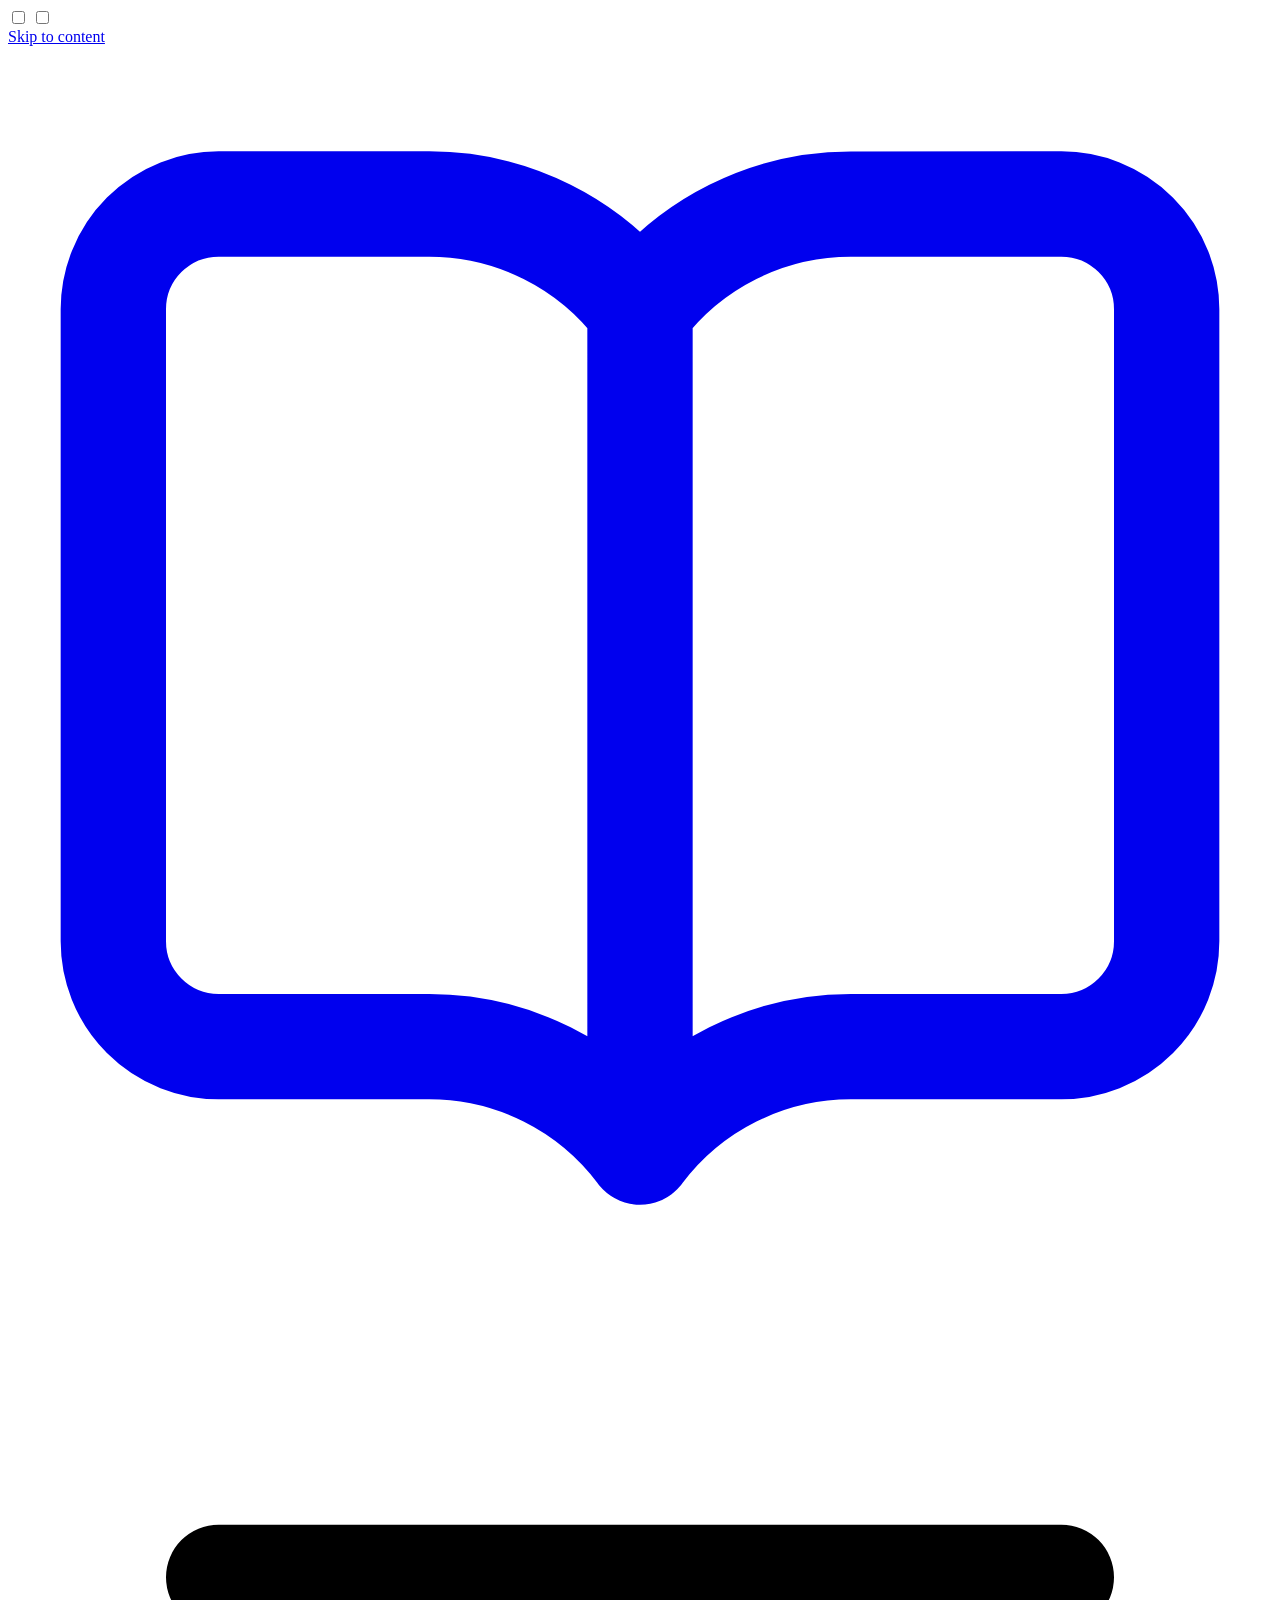
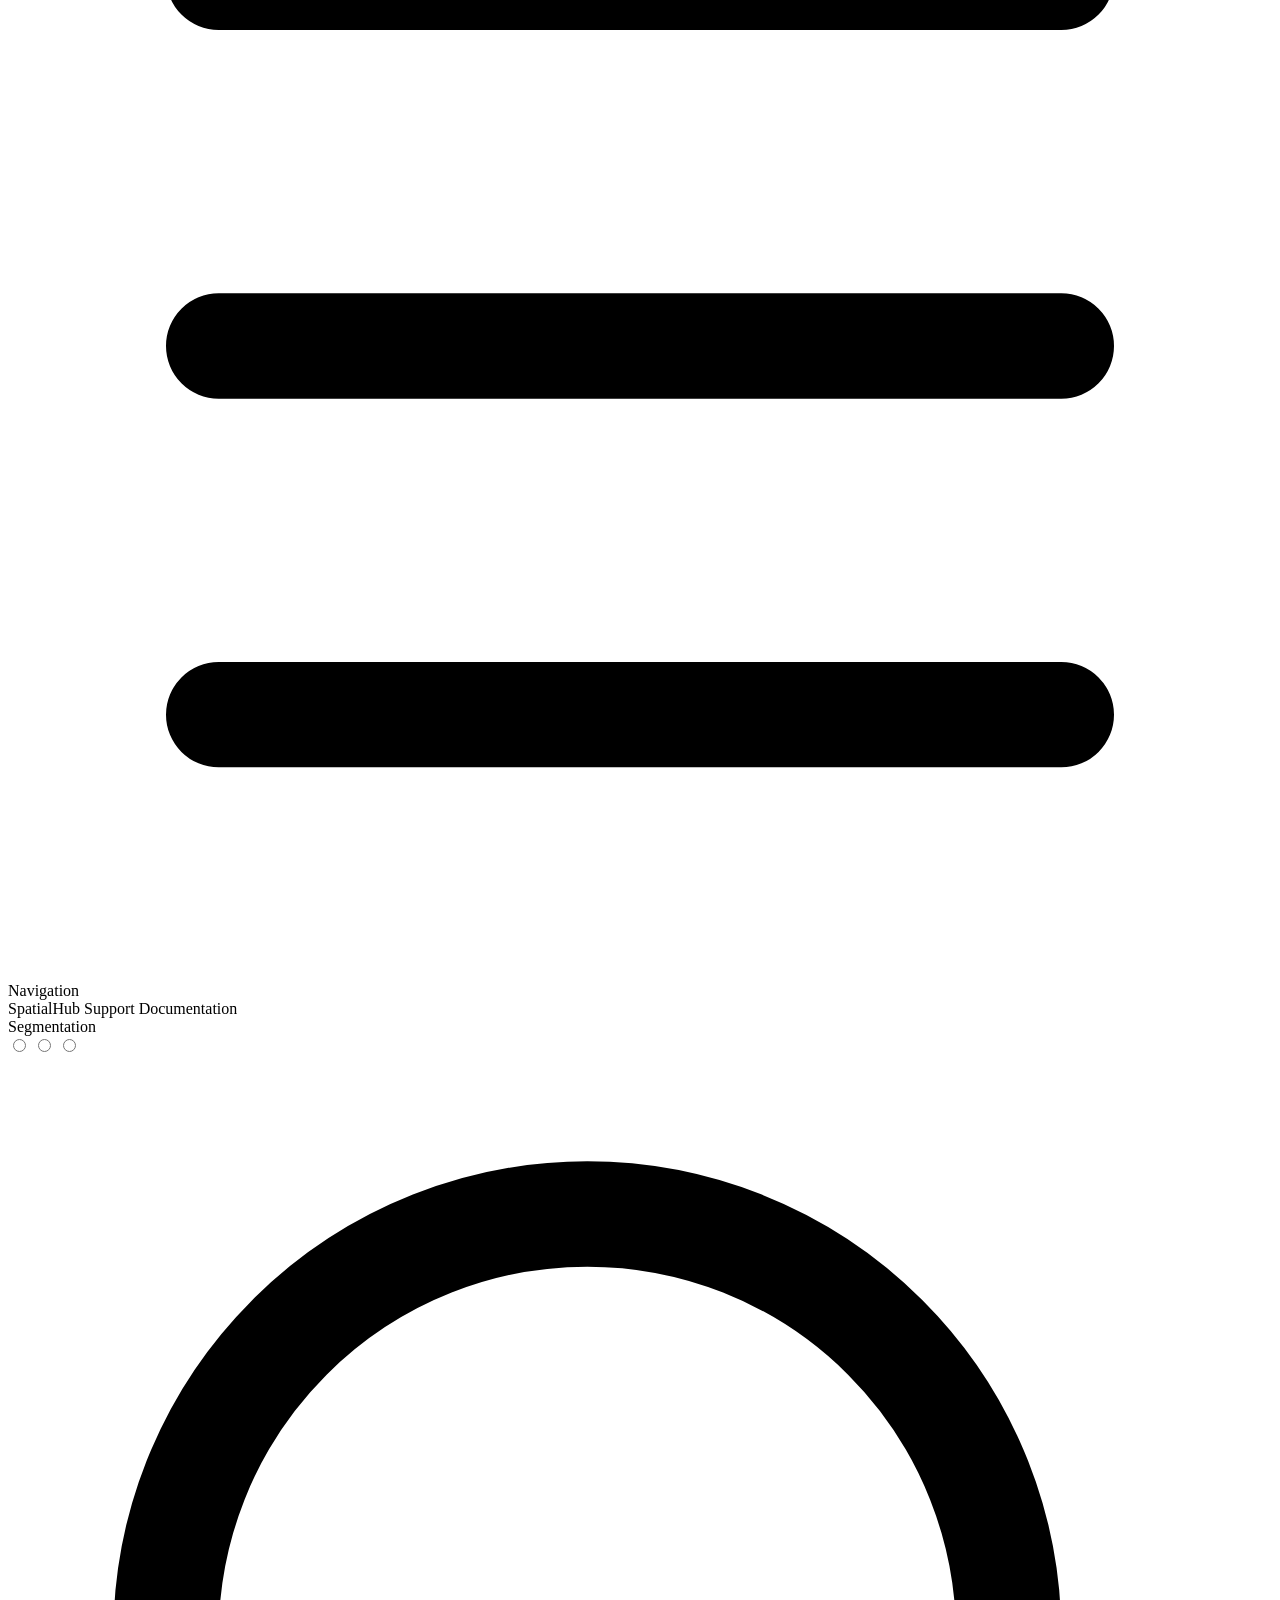
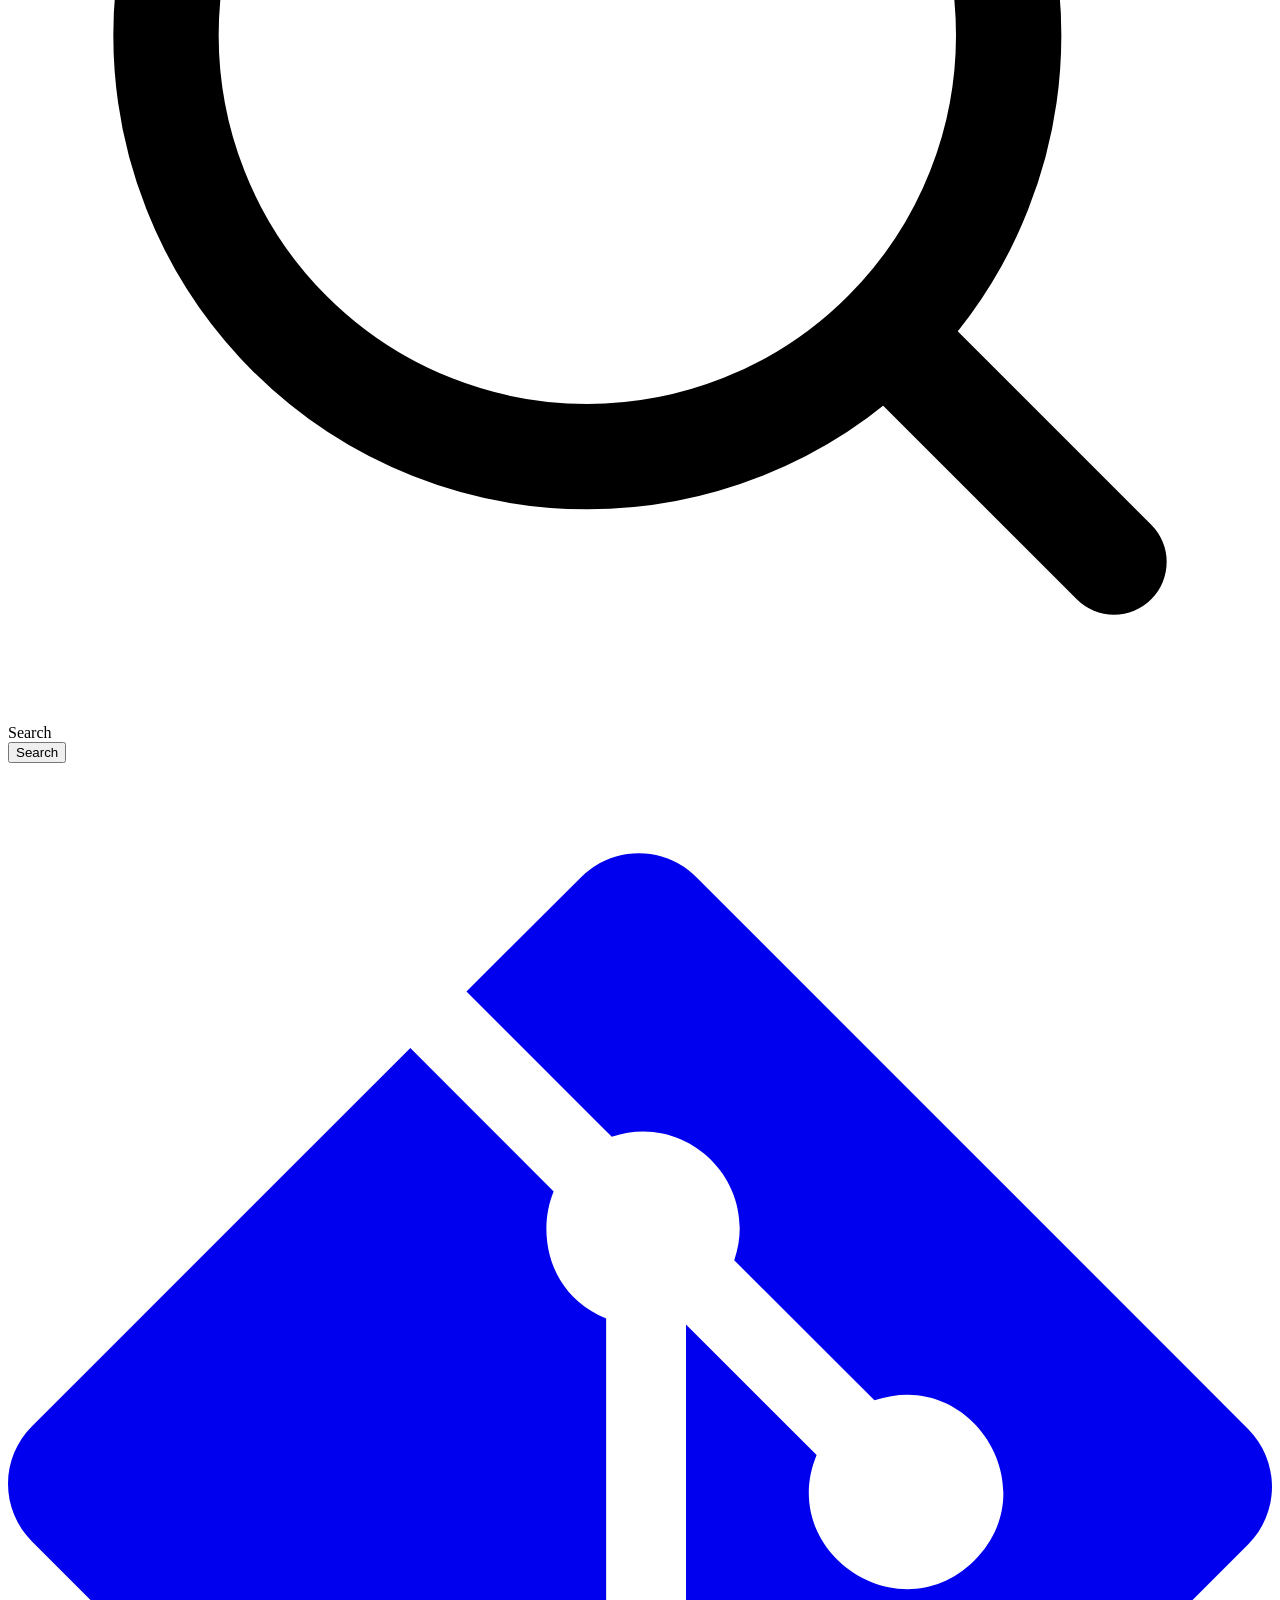
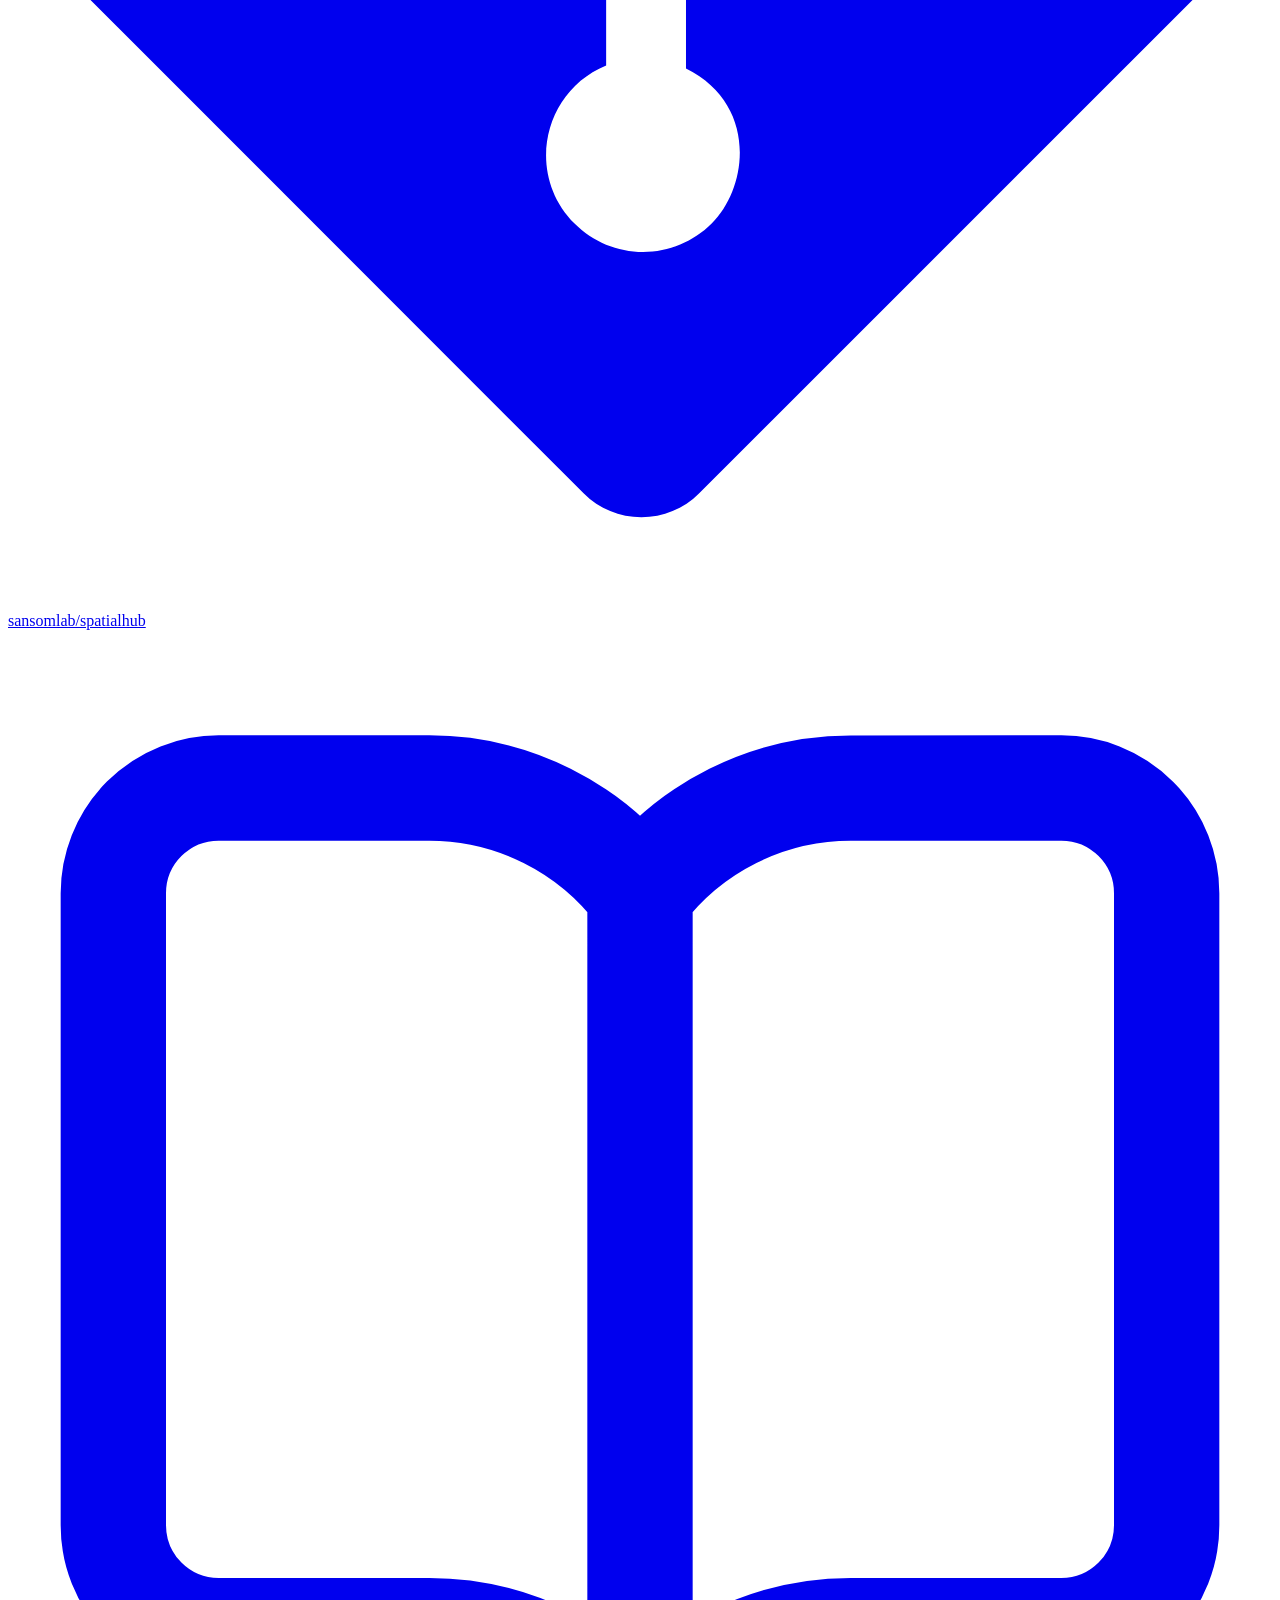
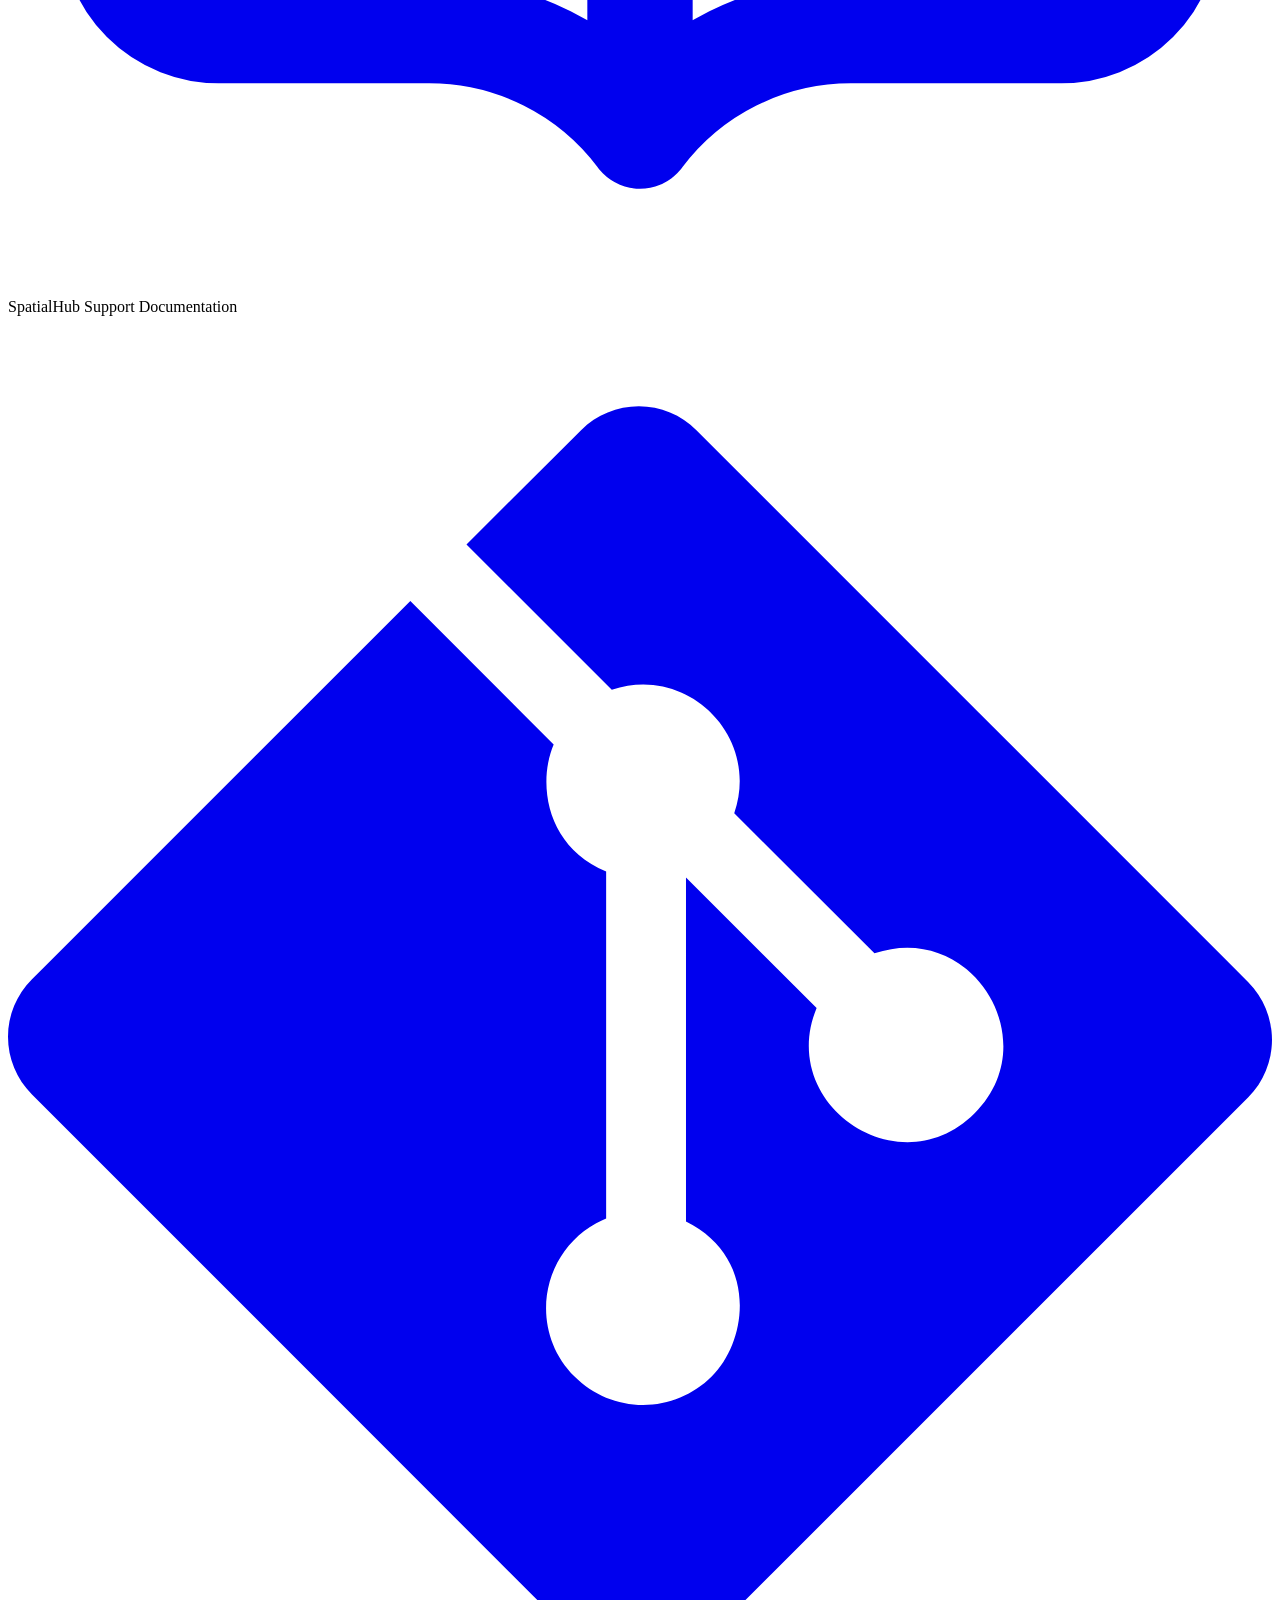
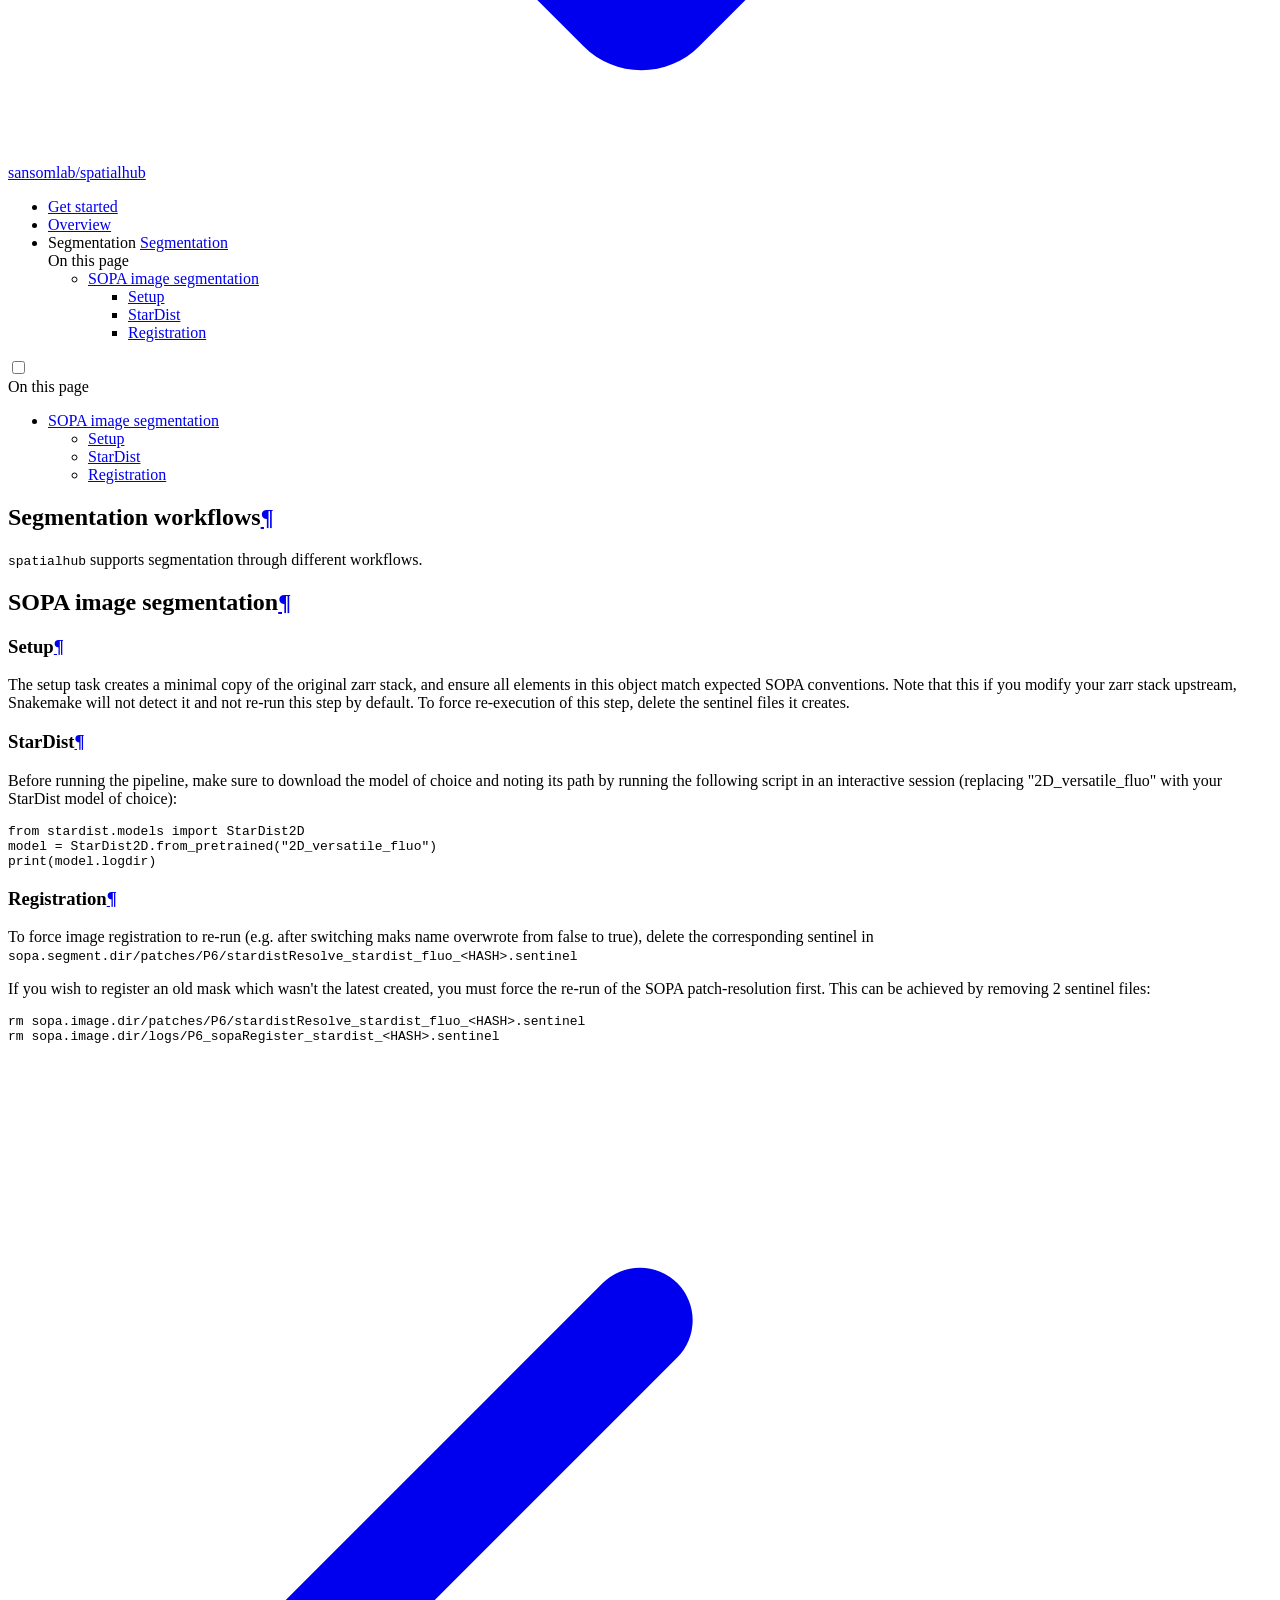
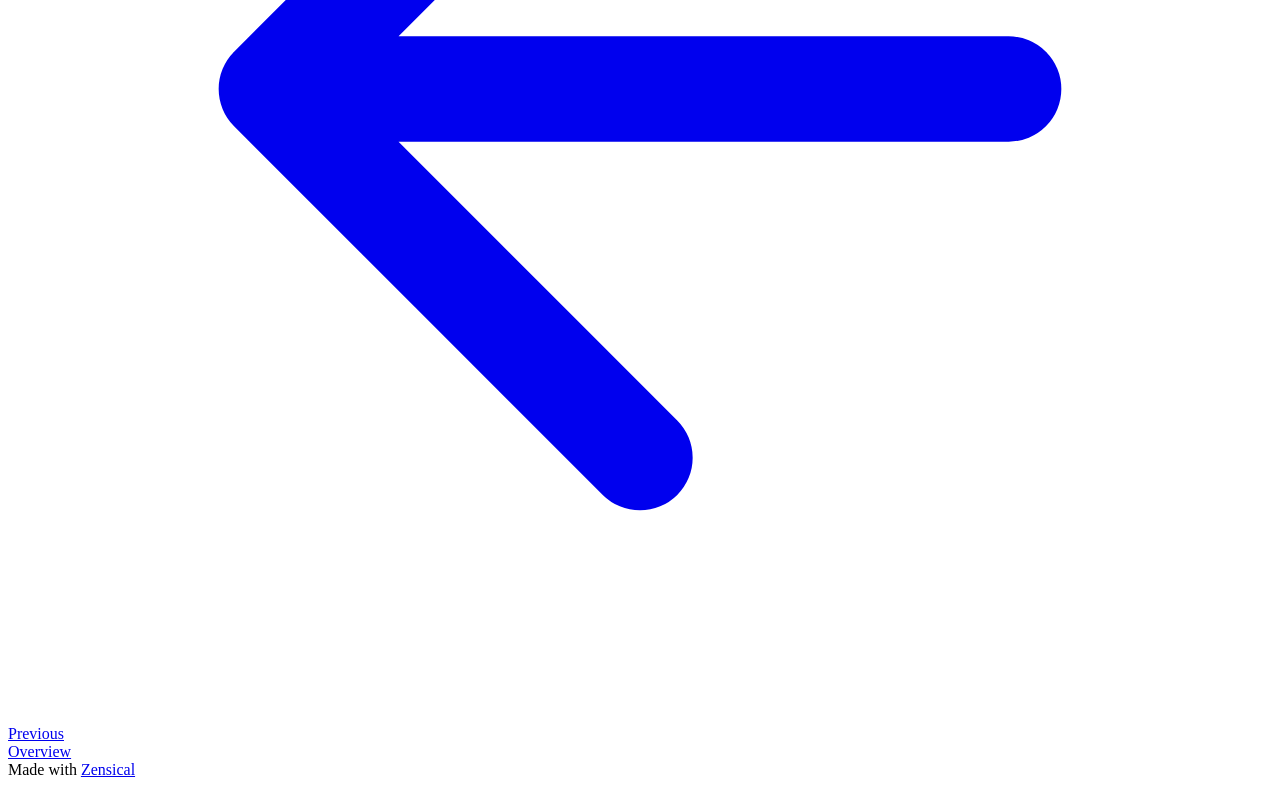
==== site/segmentation/index.html @ f77e7f49 "first few .md pages" ====
<!doctype html>
<html lang="en" class="no-js">
  <head>
    
      <meta charset="utf-8">
      <meta name="viewport" content="width=device-width,initial-scale=1">
      
      
        <meta name="author" content="sansomlab">
      
      
        <link rel="canonical" href="https://sansomlab.github.io/spatialhub/segmentation/">
      
      
      
        <link rel="prev" href="../overview/">
      
      
      
        
      
      
      <link rel="icon" href="../assets/images/favicon.png">
      <meta name="generator" content="zensical-0.1.0">
    
    
      
        <title>Segmentation - SpatialHub Support Documentation</title>
      
    
    
      
        
      
      <link rel="stylesheet" href="../assets/stylesheets/modern/main.4ab2de0c.min.css">
      
        
          
        
        <link rel="stylesheet" href="../assets/stylesheets/modern/palette.b60ce83d.min.css">
      
      


    
    
      
    
    
      
        
        
        <link rel="preconnect" href="https://fonts.gstatic.com" crossorigin>
        <link rel="stylesheet" href="https://fonts.googleapis.com/css?family=Inter:300,300i,400,400i,500,500i,700,700i%7CJetBrains+Mono:400,400i,700,700i&amp;display=fallback">
        <style>:root{--md-text-font:"Inter";--md-code-font:"JetBrains Mono"}</style>
      
    
    
    <script>__md_scope=new URL("..",location),__md_scope.pathname.endsWith("/")||(__md_scope=new URL(__md_scope.pathname+"/",location)),__md_hash=e=>[...e].reduce(((e,t)=>(e<<5)-e+t.charCodeAt(0)),0),__md_get=(e,t=localStorage,_=__md_scope)=>JSON.parse(t.getItem(_.pathname+"."+e)),__md_set=(e,t,_=localStorage,a=__md_scope)=>{try{_.setItem(a.pathname+"."+e,JSON.stringify(t))}catch(e){}},document.documentElement.setAttribute("data-platform",navigator.platform)</script>
    
      

    
    
  </head>
  
  
    
    
      
    
    
    
    
    <body dir="ltr" data-md-color-scheme="default" data-md-color-primary="indigo" data-md-color-accent="indigo">
  
    
    <input class="md-toggle" data-md-toggle="drawer" type="checkbox" id="__drawer" autocomplete="off">
    <input class="md-toggle" data-md-toggle="search" type="checkbox" id="__search" autocomplete="off">
    <label class="md-overlay" for="__drawer" aria-hidden="true"></label>
    <div data-md-component="skip">
      <a href="#__skip" class="md-skip">
        Skip to content
      </a>
    </div>
    <div data-md-component="announce">
      
    </div>
    
    
      

  

<header class="md-header md-header--shadow" data-md-component="header">
  <nav class="md-header__inner md-grid" aria-label="Header">
    <a href="./.." title="SpatialHub Support Documentation" class="md-header__button md-logo" aria-label="SpatialHub Support Documentation" data-md-component="logo">
      
  
  <svg xmlns="http://www.w3.org/2000/svg" fill="none" stroke="currentColor" stroke-linecap="round" stroke-linejoin="round" stroke-width="2" class="lucide lucide-book-open" viewBox="0 0 24 24"><path d="M12 5v16M20.001 19A2 2 0 0 0 22 17V5a2 2 0 0 0-1.999-2L16 3.002A5 5 0 0 0 12 5a5 5 0 0 0-4-2H4a2 2 0 0 0-2 2v12a2 2 0 0 0 1.999 2H8a5 5 0 0 1 4 2 5 5 0 0 1 4-2z"/></svg>

    </a>
    <label class="md-header__button md-icon" for="__drawer">
      
      <svg xmlns="http://www.w3.org/2000/svg" fill="none" stroke="currentColor" stroke-linecap="round" stroke-linejoin="round" stroke-width="2" class="lucide lucide-menu" viewBox="0 0 24 24"><path d="M4 5h16M4 12h16M4 19h16"/></svg>
      <span class="md-visually-hidden">Navigation</span>
    </label>
    <div class="md-header__title" data-md-component="header-title">
      <div class="md-header__ellipsis">
        <div class="md-header__topic">
          <span class="md-ellipsis">
            SpatialHub Support Documentation
          </span>
        </div>
        <div class="md-header__topic" data-md-component="header-topic">
          <span class="md-ellipsis">
            
              Segmentation
            
          </span>
        </div>
      </div>
    </div>
    
      
        <form class="md-header__option" data-md-component="palette">
  
    
    
    
    <input class="md-option" data-md-color-media="(prefers-color-scheme)" data-md-color-scheme="default" data-md-color-primary="indigo" data-md-color-accent="indigo"  aria-label="Switch to light mode"  type="radio" name="__palette" id="__palette_0">
    
      <label class="md-header__button md-icon" title="Switch to light mode" for="__palette_1" hidden>
        <svg xmlns="http://www.w3.org/2000/svg" fill="none" stroke="currentColor" stroke-linecap="round" stroke-linejoin="round" stroke-width="2" class="lucide lucide-sun-moon" viewBox="0 0 24 24"><path d="M12 2v2M14.837 16.385a6 6 0 1 1-7.223-7.222c.624-.147.97.66.715 1.248a4 4 0 0 0 5.26 5.259c.589-.255 1.396.09 1.248.715M16 12a4 4 0 0 0-4-4M19 5l-1.256 1.256M20 12h2"/></svg>
      </label>
    
  
    
    
    
    <input class="md-option" data-md-color-media="(prefers-color-scheme: light)" data-md-color-scheme="default" data-md-color-primary="indigo" data-md-color-accent="indigo"  aria-label="Switch to dark mode"  type="radio" name="__palette" id="__palette_1">
    
      <label class="md-header__button md-icon" title="Switch to dark mode" for="__palette_2" hidden>
        <svg xmlns="http://www.w3.org/2000/svg" fill="none" stroke="currentColor" stroke-linecap="round" stroke-linejoin="round" stroke-width="2" class="lucide lucide-sun" viewBox="0 0 24 24"><circle cx="12" cy="12" r="4"/><path d="M12 2v2M12 20v2M4.93 4.93l1.41 1.41M17.66 17.66l1.41 1.41M2 12h2M20 12h2M6.34 17.66l-1.41 1.41M19.07 4.93l-1.41 1.41"/></svg>
      </label>
    
  
    
    
    
    <input class="md-option" data-md-color-media="(prefers-color-scheme: dark)" data-md-color-scheme="slate" data-md-color-primary="indigo" data-md-color-accent="indigo"  aria-label="Switch to system preference"  type="radio" name="__palette" id="__palette_2">
    
      <label class="md-header__button md-icon" title="Switch to system preference" for="__palette_0" hidden>
        <svg xmlns="http://www.w3.org/2000/svg" fill="none" stroke="currentColor" stroke-linecap="round" stroke-linejoin="round" stroke-width="2" class="lucide lucide-moon" viewBox="0 0 24 24"><path d="M20.985 12.486a9 9 0 1 1-9.473-9.472c.405-.022.617.46.402.803a6 6 0 0 0 8.268 8.268c.344-.215.825-.004.803.401"/></svg>
      </label>
    
  
</form>
      
    
    
      <script>var palette=__md_get("__palette");if(palette&&palette.color){if("(prefers-color-scheme)"===palette.color.media){var media=matchMedia("(prefers-color-scheme: light)"),input=document.querySelector(media.matches?"[data-md-color-media='(prefers-color-scheme: light)']":"[data-md-color-media='(prefers-color-scheme: dark)']");palette.color.media=input.getAttribute("data-md-color-media"),palette.color.scheme=input.getAttribute("data-md-color-scheme"),palette.color.primary=input.getAttribute("data-md-color-primary"),palette.color.accent=input.getAttribute("data-md-color-accent")}for(var[key,value]of Object.entries(palette.color))document.body.setAttribute("data-md-color-"+key,value)}</script>
    
    
    
      
      
        <label class="md-header__button md-icon" for="__search">
          
          <svg xmlns="http://www.w3.org/2000/svg" fill="none" stroke="currentColor" stroke-linecap="round" stroke-linejoin="round" stroke-width="2" class="lucide lucide-search" viewBox="0 0 24 24"><path d="m21 21-4.34-4.34"/><circle cx="11" cy="11" r="8"/></svg>
          <span class="md-visually-hidden">Search</span>
        </label>
        <div class="md-search" data-md-component="search" role="dialog" aria-label="Search">
  <button type="button" class="md-search__button">
    Search
  </button>
</div>
      
    
    <div class="md-header__source">
      
        <a href="https://github.com/sansomlab/spatialhub" title="Go to repository" class="md-source" data-md-component="source">
  <div class="md-source__icon md-icon">
    
    <svg xmlns="http://www.w3.org/2000/svg" viewBox="0 0 448 512"><!--! Font Awesome Free 7.3.1 by @fontawesome - https://fontawesome.com License - https://fontawesome.com/license/free (Icons: CC BY 4.0, Fonts: SIL OFL 1.1, Code: MIT License) Copyright 2026 Fonticons, Inc.--><path fill="currentColor" d="M439.6 236.1 244 40.5c-5.4-5.5-12.8-8.5-20.4-8.5s-15 3-20.4 8.4L162.5 81l51.5 51.5c27.1-9.1 52.7 16.8 43.4 43.7l49.7 49.7c34.2-11.8 61.2 31 35.5 56.7-26.5 26.5-70.2-2.9-56-37.3L240.3 199v121.9c25.3 12.5 22.3 41.8 9.1 55-6.4 6.4-15.2 10.1-24.3 10.1s-17.8-3.6-24.3-10.1c-17.6-17.6-11.1-46.9 11.2-56v-123c-20.8-8.5-24.6-30.7-18.6-45L142.6 101 8.5 235.1C3 240.6 0 247.9 0 255.5s3 15 8.5 20.4l195.6 195.7c5.4 5.4 12.7 8.4 20.4 8.4s15-3 20.4-8.4l194.7-194.7c5.4-5.4 8.4-12.8 8.4-20.4s-3-15-8.4-20.4"/></svg>
  </div>
  <div class="md-source__repository">
    sansomlab/spatialhub
  </div>
</a>
      
    </div>
  </nav>
  
</header>
    
    <div class="md-container" data-md-component="container">
      
      
        
          
        
      
      <main class="md-main" data-md-component="main">
        <div class="md-main__inner md-grid">
          
            
              
              <div class="md-sidebar md-sidebar--primary" data-md-component="sidebar" data-md-type="navigation" >
                <div class="md-sidebar__scrollwrap">
                  <div class="md-sidebar__inner">
                    



<nav class="md-nav md-nav--primary" aria-label="Navigation" data-md-level="0">
  <label class="md-nav__title" for="__drawer">
    <a href="./.." title="SpatialHub Support Documentation" class="md-nav__button md-logo" aria-label="SpatialHub Support Documentation" data-md-component="logo">
      
  
  <svg xmlns="http://www.w3.org/2000/svg" fill="none" stroke="currentColor" stroke-linecap="round" stroke-linejoin="round" stroke-width="2" class="lucide lucide-book-open" viewBox="0 0 24 24"><path d="M12 5v16M20.001 19A2 2 0 0 0 22 17V5a2 2 0 0 0-1.999-2L16 3.002A5 5 0 0 0 12 5a5 5 0 0 0-4-2H4a2 2 0 0 0-2 2v12a2 2 0 0 0 1.999 2H8a5 5 0 0 1 4 2 5 5 0 0 1 4-2z"/></svg>

    </a>
    SpatialHub Support Documentation
  </label>
  
    <div class="md-nav__source">
      <a href="https://github.com/sansomlab/spatialhub" title="Go to repository" class="md-source" data-md-component="source">
  <div class="md-source__icon md-icon">
    
    <svg xmlns="http://www.w3.org/2000/svg" viewBox="0 0 448 512"><!--! Font Awesome Free 7.3.1 by @fontawesome - https://fontawesome.com License - https://fontawesome.com/license/free (Icons: CC BY 4.0, Fonts: SIL OFL 1.1, Code: MIT License) Copyright 2026 Fonticons, Inc.--><path fill="currentColor" d="M439.6 236.1 244 40.5c-5.4-5.5-12.8-8.5-20.4-8.5s-15 3-20.4 8.4L162.5 81l51.5 51.5c27.1-9.1 52.7 16.8 43.4 43.7l49.7 49.7c34.2-11.8 61.2 31 35.5 56.7-26.5 26.5-70.2-2.9-56-37.3L240.3 199v121.9c25.3 12.5 22.3 41.8 9.1 55-6.4 6.4-15.2 10.1-24.3 10.1s-17.8-3.6-24.3-10.1c-17.6-17.6-11.1-46.9 11.2-56v-123c-20.8-8.5-24.6-30.7-18.6-45L142.6 101 8.5 235.1C3 240.6 0 247.9 0 255.5s3 15 8.5 20.4l195.6 195.7c5.4 5.4 12.7 8.4 20.4 8.4s15-3 20.4-8.4l194.7-194.7c5.4-5.4 8.4-12.8 8.4-20.4s-3-15-8.4-20.4"/></svg>
  </div>
  <div class="md-source__repository">
    sansomlab/spatialhub
  </div>
</a>
    </div>
  
  <ul class="md-nav__list" data-md-scrollfix>
    
      
      
  
  
  
  
    <li class="md-nav__item">
      <a href="./.." class="md-nav__link">
        
  
  
  <span class="md-ellipsis">
    
  
  Get started

    
  </span>
  
  

      </a>
    </li>
  

    
      
      
  
  
  
  
    <li class="md-nav__item">
      <a href="../overview/" class="md-nav__link">
        
  
  
  <span class="md-ellipsis">
    
  
  Overview

    
  </span>
  
  

      </a>
    </li>
  

    
      
      
  
  
    
  
  
  
    <li class="md-nav__item md-nav__item--active">
      
      
      
      
        
      
      
        <label class="md-nav__link md-nav__link--active" for="__toc">
          
  
  
  <span class="md-ellipsis">
    
  
  Segmentation

    
  </span>
  
  

          <span class="md-nav__icon md-icon"></span>
        </label>
      
      <a href="././" class="md-nav__link md-nav__link--active">
        
  
  
  <span class="md-ellipsis">
    
  
  Segmentation

    
  </span>
  
  

      </a>
      
        


<nav class="md-nav md-nav--secondary" aria-label="On this page">
  
  
  
    
  
  
    <label class="md-nav__title" for="__toc">
      <span class="md-nav__icon md-icon"></span>
      On this page
    </label>
    <ul class="md-nav__list" data-md-component="toc" data-md-scrollfix>
      
        <li class="md-nav__item">
  <a href="#sopa-image-segmentation" class="md-nav__link">
    <span class="md-ellipsis">
      <span class="md-typeset">
        SOPA image segmentation
      </span>
    </span>
  </a>
  
    <nav class="md-nav" aria-label="SOPA image segmentation">
      <ul class="md-nav__list">
        
          <li class="md-nav__item">
  <a href="#setup" class="md-nav__link">
    <span class="md-ellipsis">
      <span class="md-typeset">
        Setup
      </span>
    </span>
  </a>
  
</li>
        
          <li class="md-nav__item">
  <a href="#stardist" class="md-nav__link">
    <span class="md-ellipsis">
      <span class="md-typeset">
        StarDist
      </span>
    </span>
  </a>
  
</li>
        
          <li class="md-nav__item">
  <a href="#registration" class="md-nav__link">
    <span class="md-ellipsis">
      <span class="md-typeset">
        Registration
      </span>
    </span>
  </a>
  
</li>
        
      </ul>
    </nav>
  
</li>
      
    </ul>
  
</nav>
      
    </li>
  

    
  </ul>
</nav>
                  </div>
                </div>
              </div>
            
            
              
              <div class="md-sidebar md-sidebar--secondary" data-md-component="sidebar" data-md-type="toc" >
                <div class="md-sidebar__scrollwrap">
                  
                    
                    
                    
                      
                    
                    
                      <input class="md-nav__toggle md-toggle" type="checkbox" id="__toc">
                      <div class="md-sidebar-button__wrapper">
                        <label class="md-sidebar-button" for="__toc"></label>
                      </div>
                    
                  
                  <div class="md-sidebar__inner">
                    


<nav class="md-nav md-nav--secondary" aria-label="On this page">
  
  
  
    
  
  
    <label class="md-nav__title" for="__toc">
      <span class="md-nav__icon md-icon"></span>
      On this page
    </label>
    <ul class="md-nav__list" data-md-component="toc" data-md-scrollfix>
      
        <li class="md-nav__item">
  <a href="#sopa-image-segmentation" class="md-nav__link">
    <span class="md-ellipsis">
      <span class="md-typeset">
        SOPA image segmentation
      </span>
    </span>
  </a>
  
    <nav class="md-nav" aria-label="SOPA image segmentation">
      <ul class="md-nav__list">
        
          <li class="md-nav__item">
  <a href="#setup" class="md-nav__link">
    <span class="md-ellipsis">
      <span class="md-typeset">
        Setup
      </span>
    </span>
  </a>
  
</li>
        
          <li class="md-nav__item">
  <a href="#stardist" class="md-nav__link">
    <span class="md-ellipsis">
      <span class="md-typeset">
        StarDist
      </span>
    </span>
  </a>
  
</li>
        
          <li class="md-nav__item">
  <a href="#registration" class="md-nav__link">
    <span class="md-ellipsis">
      <span class="md-typeset">
        Registration
      </span>
    </span>
  </a>
  
</li>
        
      </ul>
    </nav>
  
</li>
      
    </ul>
  
</nav>
                  </div>
                </div>
              </div>
            
          
          
            <div class="md-content" data-md-component="content">
              
                



  


              
              <article class="md-content__inner md-typeset">
                <a id="__skip" tabindex="-1"></a>
                
                  

  
  


<h1 id="segmentation-workflows">Segmentation workflows<a class="headerlink" href="#segmentation-workflows" title="Permanent link">&para;</a></h1>
<p><code>spatialhub</code> supports segmentation through different workflows.</p>
<h2 id="sopa-image-segmentation">SOPA image segmentation<a class="headerlink" href="#sopa-image-segmentation" title="Permanent link">&para;</a></h2>
<h3 id="setup">Setup<a class="headerlink" href="#setup" title="Permanent link">&para;</a></h3>
<p>The setup task creates a minimal copy of the original zarr stack, and ensure all elements in this object match expected SOPA conventions. Note that this if you modify your zarr stack upstream, Snakemake will not detect it and not re-run this step by default. To force re-execution of this step, delete the sentinel files it creates.</p>
<h3 id="stardist">StarDist<a class="headerlink" href="#stardist" title="Permanent link">&para;</a></h3>
<p>Before running the pipeline, make sure to download the model of choice and noting its path by running the following script in an interactive session (replacing "2D_versatile_fluo" with your StarDist model of choice):</p>
<div class="language-text highlight"><pre><span></span><code><span id="__span-0-1"><a id="__codelineno-0-1" name="__codelineno-0-1" href="#__codelineno-0-1"></a>from stardist.models import StarDist2D
</span><span id="__span-0-2"><a id="__codelineno-0-2" name="__codelineno-0-2" href="#__codelineno-0-2"></a>model = StarDist2D.from_pretrained("2D_versatile_fluo")
</span><span id="__span-0-3"><a id="__codelineno-0-3" name="__codelineno-0-3" href="#__codelineno-0-3"></a>print(model.logdir)
</span></code></pre></div>
<h3 id="registration">Registration<a class="headerlink" href="#registration" title="Permanent link">&para;</a></h3>
<p>To force image registration to re-run (e.g. after switching maks name overwrote from false to true), delete the corresponding sentinel in <code>sopa.segment.dir/patches/P6/stardistResolve_stardist_fluo_&lt;HASH&gt;.sentinel</code></p>
<p>If you wish to register an old mask which wasn't the latest created, you must force the re-run of the SOPA patch-resolution first. This can be achieved by removing 2 sentinel files:</p>
<div class="language-text highlight"><pre><span></span><code><span id="__span-1-1"><a id="__codelineno-1-1" name="__codelineno-1-1" href="#__codelineno-1-1"></a>rm sopa.image.dir/patches/P6/stardistResolve_stardist_fluo_&lt;HASH&gt;.sentinel
</span><span id="__span-1-2"><a id="__codelineno-1-2" name="__codelineno-1-2" href="#__codelineno-1-2"></a>rm sopa.image.dir/logs/P6_sopaRegister_stardist_&lt;HASH&gt;.sentinel
</span></code></pre></div>














                
              </article>
            </div>
          
          
  <script>var tabs=__md_get("__tabs");if(Array.isArray(tabs))e:for(var set of document.querySelectorAll(".tabbed-set")){var labels=set.querySelector(".tabbed-labels");for(var tab of tabs)for(var label of labels.getElementsByTagName("label"))if(label.innerText.trim()===tab){var input=document.getElementById(label.htmlFor);input.checked=!0;continue e}}</script>

<script>var target=document.getElementById(location.hash.slice(1));target&&target.name&&(target.checked=target.name.startsWith("__tabbed_"))</script>
        </div>
        
          <button type="button" class="md-top md-icon" data-md-component="top" hidden>
  
  <svg xmlns="http://www.w3.org/2000/svg" fill="none" stroke="currentColor" stroke-linecap="round" stroke-linejoin="round" stroke-width="2" class="lucide lucide-circle-arrow-up" viewBox="0 0 24 24"><circle cx="12" cy="12" r="10"/><path d="m16 12-4-4-4 4M12 16V8"/></svg>
  Back to top
</button>
        
      </main>
      
        <footer class="md-footer">
  
    
      
      <nav class="md-footer__inner md-grid" aria-label="Footer" >
        
          
          <a href="../overview/" class="md-footer__link md-footer__link--prev" aria-label="Previous: Overview">
            <div class="md-footer__button md-icon">
              
              <svg xmlns="http://www.w3.org/2000/svg" fill="none" stroke="currentColor" stroke-linecap="round" stroke-linejoin="round" stroke-width="2" class="lucide lucide-arrow-left" viewBox="0 0 24 24"><path d="m12 19-7-7 7-7M19 12H5"/></svg>
            </div>
            <div class="md-footer__title">
              <span class="md-footer__direction">
                Previous
              </span>
              <div class="md-ellipsis">
                Overview
              </div>
            </div>
          </a>
        
        
      </nav>
    
  
  <div class="md-footer-meta md-typeset">
    <div class="md-footer-meta__inner md-grid">
      <div class="md-copyright">
  
  
    Made with
    <a href="https://zensical.org/" target="_blank" rel="noopener">
      Zensical
    </a>
  
</div>
      
    </div>
  </div>
</footer>
      
    </div>
    <div class="md-dialog" data-md-component="dialog" role="status" aria-atomic="true">
      <div class="md-dialog__inner md-typeset"></div>
    </div>
    
    
    
      
      
      
      
        
        
      <script id="__config" type="application/json">{"annotate":null,"base":"..","features":["announce.dismiss","content.code.annotate","content.code.copy","content.code.select","content.footnote.tooltips","content.tabs.link","content.tooltips","navigation.footer","navigation.indexes","navigation.instant","navigation.instant.prefetch","navigation.path","navigation.sections","navigation.top","navigation.tracking","search.highlight"],"redirect":null,"search":"../assets/javascripts/workers/search.719e0d91.min.js","tags":null,"translations":{"clipboard.copied":"Copied to clipboard","clipboard.copy":"Copy to clipboard","clipboard.error":"Could not copy to clipboard","search.result.more.one":"1 more on this page","search.result.more.other":"# more on this page","search.result.none":"No matching documents","search.result.one":"1 matching document","search.result.other":"# matching documents","search.result.placeholder":"Type to start searching","search.result.term.missing":"Missing","select.version":"Select version"},"version":null}</script>
    
    
      <script src="../assets/javascripts/bundle.d31f0ffa.min.js"></script>
      
    
  </body>
</html>
---- site/assets/stylesheets/modern/main.4ab2de0c.min.css ----
@charset "UTF-8";html{box-sizing:border-box;-webkit-text-size-adjust:none;-moz-text-size-adjust:none;text-size-adjust:none}*,:after,:before{box-sizing:inherit}@media(prefers-reduced-motion){*,:after,:before{transition:none!important}}body{margin:0;-webkit-font-smoothing:antialiased;-moz-osx-font-smoothing:grayscale;--md-text-font-family:var(--md-text-font, _),
    -apple-system, BlinkMacSystemFont, Helvetica, Arial, sans-serif;--md-code-font-family:var(--md-code-font, _),
    SFMono-Regular, Consolas, Menlo, monospace}.md-typeset code:not(.focus-visible),a,button,input,label{-webkit-tap-highlight-color:transparent}a{color:inherit;text-decoration:none}hr{box-sizing:initial;display:block;height:.05rem;padding:0;overflow:visible;border:0}small{font-size:80%}sub,sup{line-height:1em}img{border-style:none}table{border-spacing:0;border-collapse:initial}td,th{font-weight:400;vertical-align:top}button{padding:0;margin:0;font-family:inherit;font-size:inherit;background:#0000;border:0}input{border:0;outline:none}:root{--md-primary-fg-color:#4051b5;--md-primary-fg-color--light:#5d6cc0;--md-primary-fg-color--dark:#303fa1;--md-primary-bg-color:#fff;--md-primary-bg-color--light:#ffffffb3;--md-accent-fg-color:#526cfe;--md-accent-fg-color--transparent:#526cfe1a;--md-accent-bg-color:#fff;--md-accent-bg-color--light:#ffffffb3;--md-typeset-table-sort-icon:url("data:image/svg+xml;charset=utf-8,<svg xmlns='http://www.w3.org/2000/svg' fill='none' stroke='currentColor' stroke-linecap='round' stroke-linejoin='round' stroke-width='2' class='lucide lucide-arrow-down-up' viewBox='0 0 24 24'><path d='m3 16 4 4 4-4M7 20V4M21 8l-4-4-4 4M17 4v16'/></svg>");--md-typeset-table-sort-icon--asc:url("data:image/svg+xml;charset=utf-8,<svg xmlns='http://www.w3.org/2000/svg' fill='none' stroke='currentColor' stroke-linecap='round' stroke-linejoin='round' stroke-width='2' class='lucide lucide-arrow-down-narrow-wide' viewBox='0 0 24 24'><path d='m3 16 4 4 4-4M7 20V4M11 4h4M11 8h7M11 12h10'/></svg>");--md-typeset-table-sort-icon--desc:url("data:image/svg+xml;charset=utf-8,<svg xmlns='http://www.w3.org/2000/svg' fill='none' stroke='currentColor' stroke-linecap='round' stroke-linejoin='round' stroke-width='2' class='lucide lucide-arrow-up-narrow-wide' viewBox='0 0 24 24'><path d='m3 8 4-4 4 4M7 4v16M11 12h4M11 16h7M11 20h10'/></svg>");--md-typeset-preview-icon:url("data:image/svg+xml;charset=utf-8,<svg xmlns='http://www.w3.org/2000/svg' fill='none' stroke='currentColor' stroke-linecap='round' stroke-linejoin='round' stroke-width='2' class='lucide lucide-mouse-pointer-2' viewBox='0 0 24 24'><path d='M4.037 4.688a.495.495 0 0 1 .651-.651l16 6.5a.5.5 0 0 1-.063.947l-6.124 1.58a2 2 0 0 0-1.438 1.435l-1.579 6.126a.5.5 0 0 1-.947.063z'/></svg>")}[data-md-color-scheme=default]{color-scheme:light}[data-md-color-scheme=default] img[src$="#gh-dark-mode-only"],[data-md-color-scheme=default] img[src$="#only-dark"]{display:none}:root,[data-md-color-scheme=default]{--md-hue:225deg;--md-default-fg-color:#000000de;--md-default-fg-color--light:#0000008c;--md-default-fg-color--lighter:#00000052;--md-default-fg-color--lightest:#0000000d;--md-default-bg-color:#fff;--md-default-bg-color--light:#ffffffb3;--md-default-bg-color--lighter:#ffffff4d;--md-default-bg-color--lightest:#ffffff1f;--md-code-fg-color:#36464e;--md-code-bg-color:#f5f5f5;--md-code-bg-color--light:#f5f5f5b3;--md-code-bg-color--lighter:#f5f5f54d;--md-code-hl-color:#4287ff;--md-code-hl-color--light:#4287ff1a;--md-code-hl-number-color:#d52a2a;--md-code-hl-special-color:#db1457;--md-code-hl-function-color:#a846b9;--md-code-hl-constant-color:#6e59d9;--md-code-hl-keyword-color:#3f6ec6;--md-code-hl-string-color:#1c7d4d;--md-code-hl-name-color:var(--md-code-fg-color);--md-code-hl-operator-color:var(--md-default-fg-color--light);--md-code-hl-punctuation-color:var(--md-default-fg-color--light);--md-code-hl-comment-color:var(--md-default-fg-color--light);--md-code-hl-generic-color:var(--md-default-fg-color--light);--md-code-hl-variable-color:var(--md-default-fg-color--light);--md-typeset-color:var(--md-default-fg-color);--md-typeset-a-color:var(--md-primary-fg-color);--md-typeset-del-color:#f5503d26;--md-typeset-ins-color:#0bd57026;--md-typeset-kbd-color:#fafafa;--md-typeset-kbd-accent-color:#fff;--md-typeset-kbd-border-color:#b8b8b8;--md-typeset-mark-color:#ffff0080;--md-typeset-table-color:#0000001f;--md-typeset-table-color--light:#00000009;--md-admonition-fg-color:var(--md-default-fg-color);--md-admonition-bg-color:var(--md-default-bg-color);--md-warning-fg-color:#000000de;--md-warning-bg-color:#ff9;--md-shadow-z1:0 0.2rem 0.5rem #0000000d,
    0 0 0.05rem #0000001a;--md-shadow-z2:0 0.2rem 0.5rem #0000001a,
    0 0 0.05rem #00000040;--md-shadow-z3:0 0.2rem 0.5rem #0003,
    0 0 0.05rem #00000059;--color-foreground:0 0 0;--color-background:255 255 255;--color-background-subtle:240 240 240;--color-backdrop:255 255 255}.md-icon svg{display:block;width:1.2rem;height:1.2rem;fill:currentcolor}.md-icon svg.lucide{fill:#0000;stroke:currentcolor}aside,body,input{font-family:var(--md-text-font-family);font-feature-settings:"kern","liga";color:var(--md-typeset-color)}code,kbd,pre{font-family:var(--md-code-font-family);font-feature-settings:"kern"}.md-typeset{font-size:.75rem;line-height:1.8;letter-spacing:-.01em;overflow-wrap:break-word;-webkit-print-color-adjust:exact;color-adjust:exact}@media print{.md-typeset{font-size:.68rem}.md-typeset code,.md-typeset kbd,.md-typeset pre{white-space:pre-wrap}}.md-typeset blockquote,.md-typeset dl,.md-typeset figure,.md-typeset ol,.md-typeset pre,.md-typeset ul{margin-top:1em;margin-bottom:1em}.md-typeset h1{margin:0 0 1.25em;font-size:1.875em;line-height:1.3;color:var(--md-default-fg-color)}.md-typeset h1,.md-typeset h2{font-weight:700;letter-spacing:-.025em}.md-typeset h2{margin:1.6em 0 .64em;font-size:1.5em;line-height:1.4}.md-typeset h3{margin:1.6em 0 .8em;font-size:1.25em;font-weight:700;line-height:1.5;letter-spacing:-.01em}.md-typeset h2+h3{margin-top:.8em}.md-typeset h4{margin:1em 0;font-weight:700;letter-spacing:-.01em}.md-typeset h5,.md-typeset h6{margin:1.25em 0;font-size:.8em;font-weight:700;color:var(--md-default-fg-color--light);letter-spacing:-.01em}.md-typeset h5{text-transform:uppercase}.md-typeset h5 code{text-transform:none}.md-typeset hr{display:flow-root;margin:1.5em 0;border-bottom:.05rem solid var(--md-default-fg-color--lightest)}.md-typeset a{color:var(--md-typeset-a-color);text-decoration:underline;word-break:break-word}.md-typeset a,.md-typeset a:before{transition:color 125ms}.md-typeset a:focus,.md-typeset a:hover{color:var(--md-accent-fg-color)}.md-typeset a:focus code,.md-typeset a:hover code{color:var(--md-accent-fg-color);background-color:var(--md-accent-fg-color--transparent)}.md-typeset a code{color:var(--md-typeset-a-color)}.md-typeset a.focus-visible{outline-color:var(--md-accent-fg-color);outline-offset:.2rem}.md-typeset code,.md-typeset kbd,.md-typeset pre{font-variant-ligatures:none;color:var(--md-code-fg-color);direction:ltr;transition:background-color 125ms}.md-typeset code{padding:.2em .4em;font-size:.8533333333em;word-break:break-word;background-color:var(--md-code-bg-color);border-radius:.2rem;-webkit-box-decoration-break:clone;box-decoration-break:clone;transition:color 125ms,background-color 125ms}.md-typeset code:not(.focus-visible){outline:none}.md-typeset pre{position:relative;display:flow-root;line-height:1.5}.md-typeset pre>code{display:block;padding:.8203125em 1.25em;margin:0;overflow:auto;word-break:normal;touch-action:auto;scrollbar-color:var(--md-default-fg-color--lighter) #0000;scrollbar-width:thin;border-radius:.4rem;outline-color:var(--md-accent-fg-color);box-shadow:none;-webkit-box-decoration-break:slice;box-decoration-break:slice}.md-typeset pre>code:hover{scrollbar-color:var(--md-accent-fg-color) #0000}.md-typeset pre>code::-webkit-scrollbar{width:.2rem;height:.2rem}.md-typeset pre>code::-webkit-scrollbar-thumb{background-color:var(--md-default-fg-color--lighter)}.md-typeset pre>code::-webkit-scrollbar-thumb:hover{background-color:var(--md-accent-fg-color)}.md-typeset kbd{display:inline-block;padding:0 .6666666667em;font-size:.75em;color:var(--md-default-fg-color);word-break:break-word;vertical-align:text-top;border-radius:.2rem;background-color:var(--md-default-bg-color);box-shadow:0 0 0 .05rem var(--md-typeset-kbd-border-color),0 .15rem 0 var(--md-typeset-kbd-border-color)}.md-typeset mark{color:inherit;word-break:break-word;background-color:var(--md-typeset-mark-color);-webkit-box-decoration-break:clone;box-decoration-break:clone}.md-typeset abbr{text-decoration:none;cursor:help;border-bottom:.05rem dotted var(--md-default-fg-color--light)}.md-typeset [data-preview]{position:relative}[dir=ltr] .md-typeset [data-preview]:after{margin-left:.125em}[dir=rtl] .md-typeset [data-preview]:after{margin-right:.125em}.md-typeset [data-preview]:after{display:inline-block;width:.8em;height:.8em;vertical-align:text-top;content:"";background-color:currentcolor;-webkit-mask-image:var(--md-typeset-preview-icon);mask-image:var(--md-typeset-preview-icon);-webkit-mask-repeat:no-repeat;mask-repeat:no-repeat;-webkit-mask-size:contain;mask-size:contain;transition:background-color 125ms}.md-typeset small{opacity:.75}[dir=ltr] .md-typeset sub,[dir=ltr] .md-typeset sup{margin-left:.078125em}[dir=rtl] .md-typeset sub,[dir=rtl] .md-typeset sup{margin-right:.078125em}[dir=ltr] .md-typeset blockquote{padding-left:.6rem;border-left:.2rem solid var(--md-default-fg-color--lighter)}[dir=rtl] .md-typeset blockquote{padding-right:.6rem;border-right:.2rem solid var(--md-default-fg-color--lighter)}.md-typeset blockquote{margin-left:0;margin-right:0;color:var(--md-default-fg-color--light)}.md-typeset ul{list-style-type:disc}.md-typeset ul[type]{list-style-type:revert-layer}[dir=ltr] .md-typeset ol,[dir=ltr] .md-typeset ol li ol,[dir=ltr] .md-typeset ol li ul,[dir=ltr] .md-typeset ul,[dir=ltr] .md-typeset ul li ol,[dir=ltr] .md-typeset ul li ul{margin-left:.625em}[dir=rtl] .md-typeset ol,[dir=rtl] .md-typeset ol li ol,[dir=rtl] .md-typeset ol li ul,[dir=rtl] .md-typeset ul,[dir=rtl] .md-typeset ul li ol,[dir=rtl] .md-typeset ul li ul{margin-right:.625em}.md-typeset ol,.md-typeset ul{padding:0}.md-typeset ol:not([hidden]),.md-typeset ul:not([hidden]){display:flow-root}.md-typeset ol ol,.md-typeset ul ol{list-style-type:lower-alpha}.md-typeset ol ol ol,.md-typeset ul ol ol{list-style-type:lower-roman}.md-typeset ol ol ol ol,.md-typeset ul ol ol ol{list-style-type:upper-alpha}.md-typeset ol ol ol ol ol,.md-typeset ul ol ol ol ol{list-style-type:upper-roman}.md-typeset ol[type],.md-typeset ul[type]{list-style-type:revert-layer}[dir=ltr] .md-typeset ol li,[dir=ltr] .md-typeset ul li{margin-left:1.25em}[dir=rtl] .md-typeset ol li,[dir=rtl] .md-typeset ul li{margin-right:1.25em}.md-typeset ol li,.md-typeset ul li{margin-bottom:.5em}.md-typeset ol li blockquote,.md-typeset ol li p,.md-typeset ul li blockquote,.md-typeset ul li p{margin:.5em 0}.md-typeset ol li:last-child,.md-typeset ul li:last-child{margin-bottom:0}.md-typeset ol li ol,.md-typeset ol li ul,.md-typeset ul li ol,.md-typeset ul li ul{margin-top:.5em;margin-bottom:.5em}[dir=ltr] .md-typeset dd{margin-left:1.875em}[dir=rtl] .md-typeset dd{margin-right:1.875em}.md-typeset dd{margin-top:1em;margin-bottom:1.5em}.md-typeset img,.md-typeset svg,.md-typeset video{max-width:100%;height:auto}.md-typeset img[align=left]{margin:1em 1em 1em 0}.md-typeset img[align=right]{margin:1em 0 1em 1em}.md-typeset img[align]:only-child{margin-top:0}.md-typeset figure{display:flow-root;width:fit-content;max-width:100%;margin:1em auto;text-align:center}.md-typeset figure img{display:block;margin:0 auto}.md-typeset figcaption{max-width:24rem;margin:1em auto;font-style:italic}.md-typeset iframe{max-width:100%}.md-typeset table:not([class]){display:inline-block;max-width:100%;overflow:auto;font-size:.64rem;touch-action:auto;background-color:var(--md-default-bg-color);border:.05rem solid var(--md-typeset-table-color);border-radius:.1rem}@media print{.md-typeset table:not([class]){display:table}}.md-typeset table:not([class])+*{margin-top:1.5em}.md-typeset table:not([class]) td>:first-child,.md-typeset table:not([class]) th>:first-child{margin-top:0}.md-typeset table:not([class]) td>:last-child,.md-typeset table:not([class]) th>:last-child{margin-bottom:0}.md-typeset table:not([class]) td:not([align]),.md-typeset table:not([class]) th:not([align]){text-align:left}[dir=rtl] .md-typeset table:not([class]) td:not([align]),[dir=rtl] .md-typeset table:not([class]) th:not([align]){text-align:right}.md-typeset table:not([class]) th{min-width:5rem;padding:.9375em 1.25em;font-weight:700;vertical-align:top}.md-typeset table:not([class]) td{padding:.9375em 1.25em;vertical-align:top;border-top:.05rem solid var(--md-typeset-table-color)}.md-typeset table:not([class]) tbody tr{transition:background-color 125ms}.md-typeset table:not([class]) tbody tr:hover{background-color:var(--md-typeset-table-color--light);box-shadow:0 .05rem 0 var(--md-default-bg-color) inset}.md-typeset table:not([class]) a{word-break:normal}.md-typeset table th[role=columnheader]{cursor:pointer}[dir=ltr] .md-typeset table th[role=columnheader]:after{margin-left:.5em}[dir=rtl] .md-typeset table th[role=columnheader]:after{margin-right:.5em}.md-typeset table th[role=columnheader]:after{display:inline-block;width:1.2em;height:1.2em;vertical-align:text-bottom;content:"";-webkit-mask-image:var(--md-typeset-table-sort-icon);mask-image:var(--md-typeset-table-sort-icon);-webkit-mask-repeat:no-repeat;mask-repeat:no-repeat;-webkit-mask-size:contain;mask-size:contain;transition:background-color 125ms}.md-typeset table th[role=columnheader]:hover:after{background-color:var(--md-default-fg-color--lighter)}.md-typeset table th[role=columnheader][aria-sort=ascending]:after{background-color:var(--md-default-fg-color--light);-webkit-mask-image:var(--md-typeset-table-sort-icon--asc);mask-image:var(--md-typeset-table-sort-icon--asc)}.md-typeset table th[role=columnheader][aria-sort=descending]:after{background-color:var(--md-default-fg-color--light);-webkit-mask-image:var(--md-typeset-table-sort-icon--desc);mask-image:var(--md-typeset-table-sort-icon--desc)}.md-typeset__scrollwrap{margin:1em -.8rem;overflow-x:auto;touch-action:auto}.md-typeset__table{display:inline-block;padding:0 .8rem;margin-bottom:.5em}@media print{.md-typeset__table{display:block}}html .md-typeset__table table{display:table;width:100%;margin:0;overflow:hidden}@media screen and (max-width:44.984375em){.md-content__inner>pre{margin:1em -.8rem}.md-content__inner>pre code{border-radius:0}}.md-typeset .md-author{position:relative;display:block;flex-shrink:0;width:1.6rem;height:1.6rem;overflow:hidden;border-radius:100%;transition:color 125ms,transform 125ms}.md-typeset .md-author img{display:block}.md-typeset .md-author--more{font-size:.6rem;font-weight:700;line-height:1.6rem;color:var(--md-default-fg-color--lighter);text-align:center;background:var(--md-default-fg-color--lightest)}.md-typeset .md-author--long{width:2.4rem;height:2.4rem}.md-typeset a.md-author{transform:scale(1)}.md-typeset a.md-author img{filter:grayscale(100%) opacity(75%);border-radius:100%;transition:filter 125ms}.md-typeset a.md-author:focus,.md-typeset a.md-author:hover{z-index:1;transform:scale(1.1)}.md-typeset a.md-author:focus img,.md-typeset a.md-author:hover img{filter:grayscale(0)}.md-banner{overflow:auto;color:var(--md-default-fg-color);background-color:var(--md-accent-fg-color--transparent)}@media print{.md-banner{display:none}}.md-banner--warning{color:var(--md-warning-fg-color);background-color:var(--md-warning-bg-color)}.md-banner__inner{padding:0 .8rem;margin:.6rem auto;font-size:.7rem}[dir=ltr] .md-banner__button{float:right}[dir=rtl] .md-banner__button{float:left}.md-banner__button{color:inherit;cursor:pointer;transition:opacity .25s}.no-js .md-banner__button{display:none}.md-banner__button:hover{opacity:.7}html{height:100%;overflow-x:hidden;font-size:125%;scrollbar-gutter:stable}@media screen and (min-width:100em){html{font-size:137.5%}}@media screen and (min-width:125em){html{font-size:150%}}body{position:relative;display:flex;flex-direction:column;width:100%;min-height:100%;font-size:.5rem;background-color:var(--md-default-bg-color)}@media print{body{display:block}}@media screen and (max-width:59.984375em){body[data-md-scrolllock]{position:fixed}}.md-grid{max-width:61rem;margin-left:auto;margin-right:auto}.md-container{display:flex;flex-grow:1;flex-direction:column}@media print{.md-container{display:block}}.md-main{flex-grow:1}.md-main__inner{display:flex;height:100%;margin-top:1.5rem}.md-ellipsis{overflow:hidden;text-overflow:ellipsis}.md-toggle{display:none}.md-option{position:absolute;width:0;height:0;opacity:0}.md-option:checked+label:not([hidden]){display:block}.md-option.focus-visible+label{outline-style:auto;outline-color:var(--md-accent-fg-color)}.md-skip{position:fixed;z-index:-1;padding:.3rem .5rem;margin:.5rem;font-size:.64rem;color:var(--md-default-bg-color);background-color:var(--md-default-fg-color);border-radius:.1rem;outline-color:var(--md-accent-fg-color);opacity:0;transform:translateY(.4rem)}.md-skip:focus{z-index:10;opacity:1;transition:transform .25s cubic-bezier(.4,0,.2,1),opacity 175ms 75ms;transform:translateY(0)}.md-visually-hidden{position:absolute;width:1px;height:1px;margin:-1px;overflow:hidden;clip:rect(0,0,0,0);clip-path:inset(50%);white-space:nowrap;border:0}@page{margin:25mm}:root{--md-clipboard-icon:url("data:image/svg+xml;charset=utf-8,<svg xmlns='http://www.w3.org/2000/svg' fill='none' stroke='currentColor' stroke-linecap='round' stroke-linejoin='round' stroke-width='2' class='lucide lucide-clipboard-copy' viewBox='0 0 24 24'><rect width='8' height='4' x='8' y='2' rx='1' ry='1'/><path d='M8 4H6a2 2 0 0 0-2 2v14a2 2 0 0 0 2 2h12a2 2 0 0 0 2-2v-2M16 4h2a2 2 0 0 1 2 2v4M21 14H11'/><path d='m15 10-4 4 4 4'/></svg>");--md-code-select-icon:url("data:image/svg+xml;charset=utf-8,<svg xmlns='http://www.w3.org/2000/svg' fill='none' stroke='currentColor' stroke-linecap='round' stroke-linejoin='round' stroke-width='2' class='lucide lucide-scan' viewBox='0 0 24 24'><path d='M3 7V5a2 2 0 0 1 2-2h2M17 3h2a2 2 0 0 1 2 2v2M21 17v2a2 2 0 0 1-2 2h-2M7 21H5a2 2 0 0 1-2-2v-2'/></svg>");--md-code-copy-icon:url("data:image/svg+xml;charset=utf-8,<svg xmlns='http://www.w3.org/2000/svg' fill='none' stroke='currentColor' stroke-linecap='round' stroke-linejoin='round' stroke-width='2' class='lucide lucide-clipboard-copy' viewBox='0 0 24 24'><rect width='8' height='4' x='8' y='2' rx='1' ry='1'/><path d='M8 4H6a2 2 0 0 0-2 2v14a2 2 0 0 0 2 2h12a2 2 0 0 0 2-2v-2M16 4h2a2 2 0 0 1 2 2v4M21 14H11'/><path d='m15 10-4 4 4 4'/></svg>")}.md-clipboard{z-index:1;width:1.5em;height:1.5em;color:var(--md-default-fg-color--lightest);cursor:pointer;border-radius:.1rem;outline-color:var(--md-accent-fg-color);outline-offset:.1rem;transition:color .25s}@media print{.md-clipboard{display:none}}.md-clipboard:not(.focus-visible){outline:none;-webkit-tap-highlight-color:transparent}:hover>.md-clipboard{color:var(--md-default-fg-color--light)}.md-clipboard:focus,.md-clipboard:hover{color:var(--md-accent-fg-color)}.md-clipboard:after{display:block;width:1.125em;height:1.125em;margin:0 auto;content:"";background-color:currentcolor;-webkit-mask-image:var(--md-clipboard-icon);mask-image:var(--md-clipboard-icon);-webkit-mask-repeat:no-repeat;mask-repeat:no-repeat;-webkit-mask-position:center;mask-position:center;-webkit-mask-size:contain;mask-size:contain}.md-clipboard--inline{cursor:pointer}.md-clipboard--inline code{transition:color .25s,background-color .25s}.md-clipboard--inline:focus code,.md-clipboard--inline:hover code{color:var(--md-accent-fg-color);background-color:var(--md-accent-fg-color--transparent)}.md-typeset .md-code__content{display:grid}.md-code__nav{position:absolute;top:.25em;right:.25em;z-index:1;display:flex;gap:.2rem;padding:.2rem;background-color:var(--md-code-bg-color--lighter);border-radius:.1rem;transition:background-color .25s}:hover>.md-code__nav{background-color:var(--md-code-bg-color--light)}.md-code__button{display:block;width:1.5em;height:1.5em;color:var(--md-default-fg-color--lightest);cursor:pointer;outline-color:var(--md-accent-fg-color);outline-offset:.1rem;transition:color .25s}:hover>*>.md-code__button{color:var(--md-default-fg-color--light)}.md-code__button.focus-visible,.md-code__button:hover{color:var(--md-accent-fg-color)}.md-code__button--active{color:var(--md-default-fg-color)!important}.md-code__button:after{display:block;width:1.125em;height:1.125em;margin:0 auto;content:"";background-color:currentcolor;-webkit-mask-repeat:no-repeat;mask-repeat:no-repeat;-webkit-mask-position:center;mask-position:center;-webkit-mask-size:contain;mask-size:contain}.md-code__button[data-md-type=select]:after{-webkit-mask-image:var(--md-code-select-icon);mask-image:var(--md-code-select-icon)}.md-code__button[data-md-type=copy]:after{-webkit-mask-image:var(--md-code-copy-icon);mask-image:var(--md-code-copy-icon)}@keyframes consent{0%{opacity:0;transform:translateY(100%)}to{opacity:1;transform:translateY(0)}}@keyframes overlay{0%{opacity:0}to{opacity:1}}.md-consent__overlay{position:fixed;top:0;z-index:5;width:100%;height:100%;background-color:var(--md-default-bg-color--light);-webkit-backdrop-filter:blur(.2rem);backdrop-filter:blur(.2rem);opacity:1;animation:overlay .35s both}.md-consent__inner{position:fixed;bottom:0;z-index:5;display:flex;justify-content:center;width:100%;max-height:100%;padding:0}.md-consent__form{padding-left:1.2rem;padding-right:1.2rem;margin:.4rem;overflow:auto;background-color:var(--md-default-bg-color);border:0;border-radius:.8rem;box-shadow:var(--md-shadow-z3);animation:consent .5s cubic-bezier(.1,.7,.1,1) both}.md-consent__settings{display:none;margin:1em 0}input:checked+.md-consent__settings{display:block}.md-consent__controls{margin-bottom:.8rem;line-height:1.2}.md-typeset .md-consent__controls .md-button{display:inline}@media screen and (max-width:44.984375em){.md-typeset .md-consent__controls .md-button{display:block;width:100%;margin-top:.4rem;text-align:center}}.md-consent label{cursor:pointer}.md-content{flex-grow:1;min-width:0}.md-content__inner{padding-top:.7rem;margin:0 .8rem 1.2rem}@media screen and (min-width:76.25em){[dir=ltr] .md-sidebar--primary:not([hidden])~.md-content>.md-content__inner,[dir=rtl] .md-sidebar--secondary:not([hidden])~.md-content>.md-content__inner{margin-left:1.2rem}[dir=ltr] .md-sidebar--secondary:not([hidden])~.md-content>.md-content__inner,[dir=rtl] .md-sidebar--primary:not([hidden])~.md-content>.md-content__inner{margin-right:1.2rem}}.md-content__inner:before{display:block;height:.4rem;content:""}.md-content__inner>:last-child{margin-bottom:0}.no-js .md-content__button[data-md-copy-url]{display:none}.md-content__button[data-md-copy-url]:disabled{cursor:wait;opacity:.5}[dir=ltr] .md-content__button{float:right;margin-left:.4rem}[dir=rtl] .md-content__button{float:left;margin-right:.4rem}.md-content__button{display:flex;padding:.3rem;margin-top:.2rem;background-color:var(--md-default-fg-color--lightest);border-radius:.4rem}@media print{.md-content__button{display:none}}.md-typeset .md-content__button{color:var(--md-default-fg-color);transition:color .25s,background-color .25s}.md-typeset .md-content__button svg{opacity:.5;transition:opacity .25s}.md-typeset .md-content__button:focus,.md-typeset .md-content__button:hover{color:var(--md-accent-fg-color);background-color:var(--md-accent-fg-color--transparent)}.md-typeset .md-content__button:focus svg,.md-typeset .md-content__button:hover svg{opacity:1}.md-content__button svg{width:.9rem;height:.9rem}[dir=rtl] .md-content__button svg{transform:scaleX(-1)}.md-content__button svg.lucide{fill:#0000;stroke:currentcolor}.md-typeset .zensical-draft-marker{display:table;padding:.2rem .6rem;margin-bottom:.8rem;font-size:.6rem;font-weight:700;line-height:1.5;letter-spacing:.05em;color:#fff;background-color:#c62828;border-radius:49.95rem}[dir=ltr] .md-dialog{right:.8rem}[dir=rtl] .md-dialog{left:.8rem}.md-dialog{position:fixed;bottom:.8rem;z-index:4;min-width:11.1rem;padding:.4rem 1.2rem;pointer-events:none;background-color:var(--md-accent-fg-color);border-radius:1.2rem;box-shadow:var(--md-shadow-z3);opacity:0;transition:transform 0s .4s,opacity .4s;transform:translateY(100%)}@media print{.md-dialog{display:none}}.md-dialog--active{pointer-events:auto;opacity:1;transition:transform .4s cubic-bezier(.075,.85,.175,1),opacity .4s;transform:translateY(0)}.md-dialog__inner{font-size:.7rem;color:var(--md-default-bg-color)}.md-feedback{margin:2em 0 1em;text-align:center}.md-feedback fieldset{padding:0;margin:0;border:none}.md-feedback__title{margin:1em auto;font-weight:700}.md-feedback__inner{position:relative}.md-feedback__list{position:relative;display:flex;flex-wrap:wrap;place-content:baseline center}.md-feedback__list:hover .md-icon:not(:disabled){color:var(--md-default-fg-color--lighter)}:disabled .md-feedback__list{min-height:1.8rem}.md-feedback__icon{flex-shrink:0;margin:0 .1rem;color:var(--md-default-fg-color--light);cursor:pointer;transition:color 125ms}.md-feedback__icon:not(:disabled).md-icon:hover{color:var(--md-accent-fg-color)}.md-feedback__icon:disabled{color:var(--md-default-fg-color--lightest);pointer-events:none}.md-feedback__note{position:relative;opacity:0;transition:transform .4s cubic-bezier(.1,.7,.1,1),opacity .15s;transform:translateY(.4rem)}.md-feedback__note>*{max-width:16rem;margin:0 auto}:disabled .md-feedback__note{opacity:1;transform:translateY(0)}@media print{.md-feedback,.md-footer{display:none}}.md-footer{color:var(--md-default-fg-color);background-color:var(--md-default-bg-color);border-top:.05rem solid var(--md-default-fg-color--lightest)}.md-footer__inner{justify-content:space-between;padding:.2rem;overflow:auto}.md-footer__inner:not([hidden]){display:flex}.md-footer__link{display:flex;flex-grow:.01;align-items:end;max-width:100%;margin-top:1rem;margin-bottom:.4rem;overflow:hidden;outline-color:var(--md-accent-fg-color);transition:opacity .25s}.md-footer__link:focus,.md-footer__link:hover{opacity:.7}[dir=rtl] .md-footer__link svg{transform:scaleX(-1)}@media screen and (max-width:44.984375em){.md-footer__link--prev{flex-shrink:0}.md-footer__link--prev .md-footer__title{display:none}}[dir=ltr] .md-footer__link--next{margin-left:auto}.md-footer__link--next{text-align:right}[dir=rtl] .md-footer__link--next{margin-right:auto;text-align:left}.md-footer__title{flex-grow:1;max-width:calc(100% - 2.4rem);padding:0 1rem;margin-bottom:.7rem;font-size:.8rem;white-space:nowrap}.md-footer__button{padding:.4rem;margin:.2rem}.md-footer__direction{font-size:.6rem;opacity:.7}.md-footer-meta,.md-typeset .md-button{background-color:var(--md-default-fg-color--lightest)}.md-footer-meta__inner{display:flex;flex-wrap:wrap;justify-content:space-between;padding:.2rem}html .md-footer-meta.md-typeset a:not(:focus,:hover){color:var(--md-default-fg-color)}.md-copyright{width:100%;padding:.4rem 0;margin:auto .6rem;font-size:.64rem;color:var(--md-default-fg-color--light)}.md-copyright__highlight{color:var(--md-default-fg-color)}.md-social{display:inline-flex;gap:.2rem;padding:.2rem 0 .6rem;margin:0 .4rem}@media screen and (min-width:45em){.md-copyright{width:auto}.md-social{padding:.6rem 0}}.md-social__link{display:inline-block;width:1.6rem;height:1.6rem;text-align:center}.md-social__link:before{line-height:1.9}.md-social__link svg{max-height:.8rem;vertical-align:-25%;fill:currentcolor}.md-social__link svg.lucide{fill:#0000;stroke:currentcolor}.md-typeset .md-button{display:inline-block;padding:.625em 2em;font-size:.875em;font-weight:700;color:var(--md-default-fg-color--light);text-decoration:none;cursor:pointer;border-radius:1.2rem;transition:color 125ms,background-color 125ms,opacity 125ms}.md-typeset .md-button.focus-visible{outline-offset:0}.md-typeset .md-button:focus,.md-typeset .md-button:hover{color:var(--md-default-fg-color--light);opacity:.8}.md-typeset .md-button--primary{color:var(--md-primary-bg-color);background-color:var(--md-primary-fg-color)}.md-typeset .md-button--primary:focus,.md-typeset .md-button--primary:hover{color:var(--md-primary-bg-color);opacity:.8}[dir=ltr] .md-typeset .md-input,[dir=rtl] .md-typeset .md-input{border-top-left-radius:.1rem}[dir=ltr] .md-typeset .md-input,[dir=rtl] .md-typeset .md-input{border-top-right-radius:.1rem}.md-typeset .md-input{height:1.8rem;padding:0 .6rem;font-size:.8rem;border-bottom:.1rem solid var(--md-default-fg-color--lighter);box-shadow:var(--md-shadow-z1);transition:border .25s,box-shadow .25s}.md-typeset .md-input:focus,.md-typeset .md-input:hover{border-bottom-color:var(--md-accent-fg-color);box-shadow:var(--md-shadow-z2)}.md-typeset .md-input--stretch{width:100%}.md-header{position:sticky;left:0;right:0;top:0;z-index:4;display:block;color:var(--md-default-fg-color);background-color:var(--md-default-bg-color--light);-webkit-backdrop-filter:blur(.4rem);backdrop-filter:blur(.4rem)}@media print{.md-header{display:none}}.md-header[hidden]{transition:transform .25s cubic-bezier(.8,0,.6,1);transform:translateY(-100%)}.md-header--shadow{box-shadow:0 .05rem 0 var(--md-default-fg-color--lightest);transition:transform .25s cubic-bezier(.1,.7,.1,1)}.md-header__inner{display:flex;align-items:center;padding:0 .4rem}.md-header__button{position:relative;z-index:1;padding:.4rem;margin:.2rem;color:currentcolor;vertical-align:middle;cursor:pointer;outline-color:var(--md-accent-fg-color);transition:opacity .25s}.md-header__button:hover{opacity:.7}.md-header__button:not([hidden]){display:inline-block}.md-header__button:not(.focus-visible){outline:none;-webkit-tap-highlight-color:transparent}.md-header__button.md-logo{padding:.4rem;margin:.2rem}@media screen and (max-width:76.234375em){.md-header__button.md-logo{display:none}}.md-header__button.md-logo img,.md-header__button.md-logo svg{display:block;width:auto;height:1.2rem;fill:currentcolor}.md-header__button.md-logo img.lucide,.md-header__button.md-logo svg.lucide{fill:#0000;stroke:currentcolor}@media screen and (min-width:60em){.md-header__button[for=__search]{display:none}}.no-js .md-header__button[for=__search]{display:none}[dir=rtl] .md-header__button[for=__search] svg{transform:scaleX(-1)}@media screen and (min-width:76.25em){.md-header__button[for=__drawer]{display:none}}.md-header__topic{position:absolute;display:flex;max-width:100%;white-space:nowrap;transition:transform .4s cubic-bezier(.1,.7,.1,1),opacity .15s}.md-header__topic+.md-header__topic{z-index:-1;pointer-events:none;opacity:0;transition:transform .4s cubic-bezier(1,.7,.1,.1),opacity .15s;transform:translateX(1.25rem)}[dir=rtl] .md-header__topic+.md-header__topic{transform:translateX(-1.25rem)}.md-draft,.md-header__topic:first-child{font-weight:700}.md-header__title{flex-grow:1;height:2.4rem;margin-left:.4rem;margin-right:.4rem;font-size:.9rem;line-height:2.4rem;letter-spacing:-.025em}.md-header__title--active .md-header__topic{z-index:-1;pointer-events:none;opacity:0;transition:transform .4s cubic-bezier(1,.7,.1,.1),opacity .15s;transform:translateX(-1.25rem)}[dir=rtl] .md-header__title--active .md-header__topic{transform:translateX(1.25rem)}.md-header__title--active .md-header__topic+.md-header__topic{z-index:0;pointer-events:auto;opacity:1;transition:transform .4s cubic-bezier(.1,.7,.1,1),opacity .15s;transform:translateX(0)}.md-header__title>.md-header__ellipsis{position:relative;width:100%;height:100%}.md-header__option{display:flex;flex-shrink:0;max-width:100%;white-space:nowrap}.md-header__option>input{bottom:0}.md-header__source{display:none}@media screen and (min-width:60em){[dir=ltr] .md-header__source{margin-left:1rem}[dir=rtl] .md-header__source{margin-right:1rem}.md-header__source{display:block;width:11.5rem;max-width:11.5rem}}@media screen and (min-width:76.25em){[dir=ltr] .md-header__source{margin-left:1.4rem}[dir=rtl] .md-header__source{margin-right:1.4rem}}.md-header .md-icon svg{width:1rem;height:1rem}.md-meta{font-size:.7rem;line-height:1.3;color:var(--md-default-fg-color--light)}.md-meta__list{display:inline-flex;flex-wrap:wrap;padding:0;margin:0;list-style:none}.md-meta__item:not(:last-child):after{margin-left:.2rem;margin-right:.2rem;content:"·"}.md-meta__link{color:var(--md-typeset-a-color)}.md-meta__link:focus,.md-meta__link:hover{color:var(--md-accent-fg-color)}.md-draft{display:inline-block;padding-left:.5714285714em;padding-right:.5714285714em;color:#fff;background-color:#ff1744;border-radius:.125em}:root{--md-nav-icon--next:url("data:image/svg+xml;charset=utf-8,<svg xmlns='http://www.w3.org/2000/svg' fill='none' stroke='currentColor' stroke-linecap='round' stroke-linejoin='round' stroke-width='2' class='lucide lucide-chevron-right' viewBox='0 0 24 24'><path d='m9 18 6-6-6-6'/></svg>");--md-path-icon:url("data:image/svg+xml;charset=utf-8,<svg xmlns='http://www.w3.org/2000/svg' fill='none' stroke='currentColor' stroke-linecap='round' stroke-linejoin='round' stroke-width='2' class='lucide lucide-chevron-right' viewBox='0 0 24 24'><path d='m9 18 6-6-6-6'/></svg>");--md-post-pin-icon:url("data:image/svg+xml;charset=utf-8,<svg xmlns='http://www.w3.org/2000/svg' fill='none' stroke='currentColor' stroke-linecap='round' stroke-linejoin='round' stroke-width='2' class='lucide lucide-pin' viewBox='0 0 24 24'><path d='M12 17v5M9 10.76a2 2 0 0 1-1.11 1.79l-1.78.9A2 2 0 0 0 5 15.24V16a1 1 0 0 0 1 1h12a1 1 0 0 0 1-1v-.76a2 2 0 0 0-1.11-1.79l-1.78-.9A2 2 0 0 1 15 10.76V7a1 1 0 0 1 1-1 2 2 0 0 0 0-4H8a2 2 0 0 0 0 4 1 1 0 0 1 1 1z'/></svg>");--md-progress-value:0;--md-progress-delay:400ms;--md-search-icon:url("data:image/svg+xml;charset=utf-8,<svg xmlns='http://www.w3.org/2000/svg' fill='none' stroke='currentColor' stroke-linecap='round' stroke-linejoin='round' stroke-width='2' class='lucide lucide-search' viewBox='0 0 24 24'><path d='m21 21-4.34-4.34'/><circle cx='11' cy='11' r='8'/></svg>");--md-toc-icon:url("data:image/svg+xml;charset=utf-8,<svg xmlns='http://www.w3.org/2000/svg' fill='none' stroke='currentColor' stroke-linecap='round' stroke-linejoin='round' stroke-width='2' class='lucide lucide-text-align-start' viewBox='0 0 24 24'><path d='M21 5H3M15 12H3M17 19H3'/></svg>")}.md-nav{font-size:.7rem;line-height:1.3;transition:max-height .25s cubic-bezier(.86,0,.07,1)}.md-nav .md-nav__title{display:none}.md-nav__list{display:flex;flex-direction:column;gap:.2rem;padding:0;margin:0;list-style:none}[dir=ltr] .md-nav__list .md-nav__list{margin-left:.6rem}[dir=rtl] .md-nav__list .md-nav__list{margin-right:.6rem}.md-nav__item--nested .md-nav__list:after,.md-nav__item--nested .md-nav__list:before{display:block;height:0;content:" "}.md-nav__link{display:flex;gap:.6rem;align-items:flex-start;padding:.35rem .8rem;margin-left:.2rem;margin-right:.2rem;cursor:pointer;border-radius:.4rem;transition:color .25s,background-color .25s}.md-nav__link .md-nav__link{margin:0}.md-nav__link--passed,.md-nav__link--passed code{color:var(--md-default-fg-color--light)}.md-nav__item .md-nav__link--active{font-weight:500}.md-nav--primary .md-nav__item .md-nav__link--active{color:var(--md-accent-fg-color);background:var(--md-accent-fg-color--transparent)}.md-nav__item .md-nav__link--active,.md-nav__item .md-nav__link--active code{color:var(--md-typeset-a-color)}.md-nav__item .md-nav__link--active code svg,.md-nav__item .md-nav__link--active svg{opacity:1}[dir=ltr] .md-nav__item--nested>.md-nav__link:not(.md-nav__container){padding-right:.35rem}[dir=rtl] .md-nav__item--nested>.md-nav__link:not(.md-nav__container){padding-left:.35rem}.md-nav__link .md-ellipsis{position:relative;flex-grow:1}.md-nav__link .md-ellipsis code{word-break:normal}.md-nav__link .md-typeset{font-size:.7rem;line-height:1.3;overflow-wrap:normal}.md-nav__link svg{position:relative;flex-shrink:0;width:1.3em;height:1.3em;opacity:.5;fill:currentcolor}.md-nav__link svg.lucide{fill:#0000;stroke:currentcolor}.md-nav--primary .md-nav__link[for]:focus:not(.md-nav__link--active),.md-nav--primary .md-nav__link[for]:hover:not(.md-nav__link--active),.md-nav--primary .md-nav__link[href]:focus:not(.md-nav__link--active),.md-nav--primary .md-nav__link[href]:hover:not(.md-nav__link--active){color:var(--md-default-fg-color);background-color:var(--md-default-fg-color--lightest)}.md-nav--secondary .md-nav__link{padding:.35rem .8rem;margin-left:.2rem;margin-right:.2rem;overflow-wrap:normal}.md-nav--secondary .md-nav__link[for]:focus,.md-nav--secondary .md-nav__link[for]:hover,.md-nav--secondary .md-nav__link[href]:focus,.md-nav--secondary .md-nav__link[href]:hover{color:var(--md-accent-fg-color);background-color:initial}.md-nav__link.focus-visible,.md-pagination__link.focus-visible{outline-color:var(--md-accent-fg-color)}.md-nav--primary .md-nav__link[for=__toc],.md-nav--primary .md-nav__link[for=__toc]~.md-nav{display:none}.md-nav__icon{width:.9rem;height:.9rem;font-size:.9rem}[dir=rtl] .md-nav__icon:after{transform:rotate(180deg)}.md-nav__item--nested .md-nav__icon:after{display:block;width:100%;height:100%;content:"";background-color:currentcolor;-webkit-mask-image:var(--md-nav-icon--next);mask-image:var(--md-nav-icon--next);-webkit-mask-repeat:no-repeat;mask-repeat:no-repeat;-webkit-mask-position:center;mask-position:center;-webkit-mask-size:contain;mask-size:contain;transition:transform .25s}@media screen and (min-width:76.25em){.md-nav__item--nested.md-nav__item--section>.md-nav__link .md-nav__icon:after,.md-nav__item--section>.md-nav__container>:nth-child(2){display:none}}.md-nav__item--nested .md-nav__toggle:checked~.md-nav__link .md-nav__icon:after,.md-nav__item--nested .md-toggle--indeterminate~.md-nav__link .md-nav__icon:after{transform:rotate(90deg)}.md-nav__container{gap:.2rem;padding:0;background:#0000}.md-nav__container>:first-child{flex-grow:1;min-width:0}.md-nav__container>:nth-child(2){padding:.35rem}.md-nav__container__icon,.md-sidebar{flex-shrink:0}.md-nav__toggle~.md-nav{display:grid;grid-template-rows:minmax(.005rem,0fr);visibility:collapse;opacity:0;transition:grid-template-rows .25s cubic-bezier(.86,0,.07,1),opacity .25s,visibility 0s .25s}.md-nav__toggle~.md-nav>.md-nav__list{overflow:hidden}.md-nav__toggle.md-toggle--indeterminate~.md-nav,.md-nav__toggle:checked~.md-nav{grid-template-rows:minmax(.4rem,1fr);visibility:visible;opacity:1;transition:grid-template-rows .25s cubic-bezier(.86,0,.07,1),opacity .15s .1s,visibility}.md-nav__toggle.md-toggle--indeterminate~.md-nav{transition:none}.md-nav--secondary{margin-top:.1rem;margin-bottom:.1rem}.md-nav--secondary .md-nav{margin-top:.2rem}.md-nav--secondary .md-nav__title{position:sticky;top:0;z-index:1;display:flex;padding:.35rem .6rem;margin-left:.2rem;margin-right:.2rem;font-weight:700;background:var(--md-default-bg-color)}.md-nav--secondary .md-nav__title .md-nav__icon{display:none}.md-nav--secondary .md-nav__link{padding:.2rem .6rem}@media screen and (max-width:76.234375em){.md-nav--primary{margin-left:.2rem;margin-right:.2rem;margin-bottom:.4rem}.md-nav .md-nav__title[for=__drawer]{display:flex;gap:.4rem;align-items:center;padding:.8rem;font-size:.8rem;font-weight:700;border-bottom:.05rem solid var(--md-default-fg-color-lightest)}.md-nav .md-nav__title[for=__drawer] .md-logo{width:1.6rem;height:1.6rem}.md-nav .md-nav__title[for=__drawer] .md-logo img,.md-nav .md-nav__title[for=__drawer] .md-logo svg{display:block;width:auto;max-width:100%;height:100%;object-fit:contain;fill:currentcolor}.md-nav .md-nav__title[for=__drawer] .md-logo img.lucide,.md-nav .md-nav__title[for=__drawer] .md-logo svg.lucide{fill:#0000;stroke:currentcolor}}.md-nav__source{border-radius:.4rem;border:.05rem solid var(--md-default-fg-color--lightest);margin:.2rem .2rem .6rem;transition:background-color .25s,border-color .25s}.md-nav__source:focus,.md-nav__source:hover{background-color:var(--md-default-fg-color--lightest);border-color:#0000}[dir=ltr] .md-nav--integrated>.md-nav__list>.md-nav__item--active .md-nav--secondary{margin-left:1.1rem;border-left:.05rem solid var(--md-default-fg-color--lightest)}[dir=rtl] .md-nav--integrated>.md-nav__list>.md-nav__item--active .md-nav--secondary{margin-right:1.1rem;border-right:.05rem solid var(--md-default-fg-color--lightest)}.md-nav--integrated>.md-nav__list>.md-nav__item--active .md-nav--secondary{display:block;margin-top:.5em;margin-bottom:.5em;visibility:visible;opacity:1}.md-nav--integrated>.md-nav__list>.md-nav__item--active .md-nav--secondary .md-nav__link{background:#0000}.md-nav--integrated>.md-nav__list>.md-nav__item--active .md-nav--secondary .md-nav__link--active{font-weight:500}.md-nav--integrated>.md-nav__list>.md-nav__item--active .md-nav--secondary .md-nav__link:focus,.md-nav--integrated>.md-nav__list>.md-nav__item--active .md-nav--secondary .md-nav__link:hover{color:var(--md-accent-fg-color)}.md-nav--integrated>.md-nav__list>.md-nav__item--active .md-nav--secondary>.md-nav__list{padding-bottom:0;margin-left:0;overflow:visible}.md-nav--integrated>.md-nav__list>.md-nav__item--active .md-nav--secondary>.md-nav__title{display:none}@media screen and (min-width:76.25em){.md-nav--primary{margin-top:.1rem;margin-bottom:.1rem}.md-nav__source{display:none}[dir=ltr] .md-nav__list .md-nav__item--section>.md-nav>.md-nav__list{margin-left:0}[dir=rtl] .md-nav__list .md-nav__item--section>.md-nav>.md-nav__list{margin-right:0}.md-nav__item--section>.md-nav__link,.md-nav__item--section>.md-nav__link--active,.md-nav__item--section>.md-nav__link>.md-nav__link--active{font-weight:700}.md-nav__item--section{margin-top:.4rem}.md-nav--lifted,.md-nav__item--section:first-child{margin-top:0}.md-nav__item--section:last-child{margin-bottom:0}.md-nav__item--section>.md-nav__link:not(.md-nav__container){pointer-events:none}.md-nav__item--section>.md-nav{display:block;visibility:visible;opacity:1}.md-nav__item--section>.md-nav>.md-nav__list>.md-nav__item{padding:0}.md-nav--lifted>.md-nav__list>.md-nav__item{display:none}.md-nav--lifted>.md-nav__list>.md-nav__item--active{display:block}.md-nav--lifted>.md-nav__list>.md-nav__item--active>.md-nav{margin-top:.1rem}.md-nav--lifted>.md-nav__list>.md-nav__item--active>.md-nav>.md-nav__list:before,.md-nav--lifted>.md-nav__list>.md-nav__item--active>.md-nav__link{display:none}.md-nav--lifted>.md-nav__list>.md-nav__item--active.md-nav__item--section{margin:0}.md-nav--lifted .md-nav[data-md-level="1"]{grid-template-rows:minmax(.4rem,1fr);visibility:visible;opacity:1}.md-sidebar--post .md-post__back .md-nav__title{display:block}}.md-pagination{gap:.4rem;font-size:.8rem;font-weight:700}.md-pagination,.md-pagination>*{display:flex;align-items:center;justify-content:center}.md-pagination>*{min-width:1.8rem;height:1.8rem;text-align:center;border-radius:.2rem}.md-pagination__current{color:var(--md-default-fg-color--light);background-color:var(--md-default-fg-color--lightest)}.md-pagination__link{transition:color 125ms,background-color 125ms}.md-pagination__link:focus,.md-pagination__link:hover{color:var(--md-accent-fg-color);background-color:var(--md-accent-fg-color--transparent)}.md-pagination__link:focus svg,.md-pagination__link:hover svg{color:var(--md-accent-fg-color)}.md-pagination__link.focus-visible{outline-offset:.2rem}.md-pagination__link svg{display:block;width:1.2rem;max-height:100%;color:var(--md-default-fg-color--lighter);fill:currentcolor}.md-path{padding-top:1.2rem;margin:.4rem .8rem 0;overflow:auto;font-size:.7rem}.md-path:not([hidden]){display:block}@media screen and (min-width:76.25em){.md-path{margin:.4rem 1.2rem 0}}.md-path__list{display:flex;gap:.2rem;align-items:center;padding:0;margin:0;list-style:none}.md-path__item:not(:first-child){display:inline-flex;gap:.2rem;align-items:center;white-space:nowrap}.md-path__item:not(:first-child):before{display:inline;width:.6rem;height:.6rem;content:"";background-color:var(--md-default-fg-color--lighter);-webkit-mask-image:var(--md-path-icon);mask-image:var(--md-path-icon)}.md-path__link{display:flex;align-items:center;color:var(--md-default-fg-color--light);transition:color .25s}.md-path__link:focus,.md-path__link:hover,.md-post .md-post__meta a:focus,.md-post .md-post__meta a:hover{color:var(--md-accent-fg-color)}.md-post__back{padding-bottom:1.2rem;margin-bottom:1.2rem;border-bottom:.05rem solid var(--md-default-fg-color--lightest)}@media screen and (max-width:76.234375em){.md-post__back{display:none}}[dir=rtl] .md-post__back svg{transform:scaleX(-1)}.md-post__authors{display:flex;flex-direction:column;gap:.6rem;margin:0 1rem 1.2rem}.md-post .md-post__meta a{transition:color 125ms}.md-post__title{padding:.5rem 1rem;font-weight:700;color:var(--md-default-fg-color--light)}.md-post--excerpt{margin-bottom:3.2rem}.md-post--excerpt .md-post__header{display:flex;gap:.6rem;align-items:center;min-height:1.6rem}.md-post--excerpt .md-post__authors{display:inline-flex;flex-direction:row;gap:.2rem;align-items:center;min-height:2.4rem;margin:0}[dir=ltr] .md-post--excerpt .md-post__meta .md-meta__list{margin-right:.4rem}[dir=rtl] .md-post--excerpt .md-post__meta .md-meta__list{margin-left:.4rem}.md-post--excerpt .md-post__content>:first-child{--md-scroll-margin:6rem;margin-top:0}.md-post--excerpt .md-post__content>:first-child>.toclink{text-decoration:none}.md-post>.md-nav--secondary{margin:1em 0}.md-pin{padding:.2rem;margin-top:-.05rem;background:var(--md-default-fg-color--lightest);border-radius:1rem}.md-pin:after{display:block;width:.6rem;height:.6rem;margin:0 auto;content:"";background-color:currentcolor;-webkit-mask-image:var(--md-post-pin-icon);mask-image:var(--md-post-pin-icon);-webkit-mask-repeat:no-repeat;mask-repeat:no-repeat;-webkit-mask-position:center;mask-position:center;-webkit-mask-size:contain;mask-size:contain}.md-profile{display:flex;gap:.6rem;align-items:center;width:100%;font-size:.7rem;line-height:1.4}.md-profile__description{flex-grow:1}.md-content--post{display:flex}.md-content--post>.md-content__inner{flex-grow:1;min-width:0}@media screen and (min-width:76.25em){[dir=ltr] .md-content--post>.md-content__inner{margin-left:1.2rem}[dir=rtl] .md-content--post>.md-content__inner{margin-right:1.2rem}}.md-sidebar.md-sidebar--post .md-post__back{padding-bottom:1rem;margin-bottom:1.5rem}.md-sidebar.md-sidebar--post .md-post__back .md-nav__link{padding-left:0;padding-right:0;margin-left:0;margin-right:0}.md-sidebar.md-sidebar--post .md-post__authors{margin:0 0 1.7rem}.md-sidebar.md-sidebar--post .md-post__title{padding:0;margin-bottom:.6rem;font-size:.6rem;letter-spacing:.06em;text-transform:uppercase}.md-sidebar.md-sidebar--post .md-post__meta .md-nav__link{padding:.2rem 0;margin-left:0;margin-right:0}.md-sidebar.md-sidebar--post .md-post__meta .md-nav__link:not([href],[for]){cursor:default}.md-sidebar.md-sidebar--post .md-post__meta+.md-post__meta{padding-top:1.4rem;margin-top:1.4rem;border-top:.05rem solid var(--md-default-fg-color--lightest)}.md-sidebar.md-sidebar--post .md-nav__link[for]:focus,.md-sidebar.md-sidebar--post .md-nav__link[for]:hover,.md-sidebar.md-sidebar--post .md-nav__link[href]:focus,.md-sidebar.md-sidebar--post .md-nav__link[href]:hover{color:var(--md-accent-fg-color);background-color:initial}@media screen and (min-width:76.25em){[dir=ltr] .md-sidebar.md-sidebar--post .md-post__back .md-nav__link,[dir=ltr] .md-sidebar.md-sidebar--post .md-post__meta .md-nav__link,[dir=ltr] .md-sidebar.md-sidebar--post .md-post__title{padding-left:1rem}[dir=rtl] .md-sidebar.md-sidebar--post .md-post__back .md-nav__link,[dir=rtl] .md-sidebar.md-sidebar--post .md-post__meta .md-nav__link,[dir=rtl] .md-sidebar.md-sidebar--post .md-post__title{padding-right:1rem}[dir=ltr] .md-sidebar.md-sidebar--post .md-post__authors{margin-left:1rem}[dir=rtl] .md-sidebar.md-sidebar--post .md-post__authors{margin-right:1rem}}@media screen and (max-width:76.234375em){.md-content--post{flex-flow:column-reverse}.md-sidebar.md-sidebar--post{position:static;width:100%;padding:0}.md-sidebar.md-sidebar--post .md-sidebar__scrollwrap{overflow:visible}.md-sidebar.md-sidebar--post .md-sidebar__inner{padding:0}.md-sidebar.md-sidebar--post .md-post__meta{margin-left:.6rem;margin-right:.6rem}.md-sidebar.md-sidebar--post .md-nav__item{display:inline;border:none}.md-sidebar.md-sidebar--post .md-nav__list{display:inline-flex;flex-wrap:wrap;gap:.6rem;padding-top:.6rem;padding-bottom:.6rem}.md-sidebar.md-sidebar--post .md-nav__link{padding:0}.md-sidebar.md-sidebar--post .md-nav{position:static;height:auto;margin-bottom:0}}@media screen and (min-width:45em) and (max-width:76.234375em){.md-sidebar.md-sidebar--post .md-nav--primary{display:grid;gap:1.4rem;align-items:start;padding:0 .8rem 1.2rem;margin:0}.md-sidebar.md-sidebar--post .md-post__authors{margin:0}.md-sidebar.md-sidebar--post .md-post__meta{display:block;padding:0;margin:0}.md-sidebar.md-sidebar--post .md-post__meta>.md-nav__item{display:block}.md-sidebar.md-sidebar--post .md-post__meta>.md-nav__item>.md-nav>.md-nav__list{display:grid;gap:.2rem;padding:0;margin:0}.md-sidebar.md-sidebar--post .md-post__meta>.md-nav__item>.md-nav>.md-nav__list>.md-nav__item{display:block;min-width:0}.md-sidebar.md-sidebar--post .md-post__meta .md-nav__link{padding-top:.2rem;padding-bottom:.2rem}.md-sidebar.md-sidebar--post .md-post__meta+.md-post__meta{padding:0;margin:0;border:0}}@media screen and (min-width:45em) and (max-width:59.984375em){.md-sidebar.md-sidebar--post .md-nav--primary{grid-template-columns:repeat(2,minmax(0,1fr))}.md-sidebar.md-sidebar--post .md-post__authors{display:grid;grid-template-columns:repeat(auto-fit,minmax(9rem,1fr));grid-column:1/-1;gap:.8rem;padding-bottom:1.2rem;border-bottom:.05rem solid var(--md-default-fg-color--lightest)}}@media screen and (min-width:60em) and (max-width:76.234375em){.md-sidebar.md-sidebar--post .md-nav--primary{grid-template-columns:minmax(0,0.9fr) minmax(0,1.35fr) minmax(0,1fr)}}@media screen and (max-width:44.984375em){.md-sidebar.md-sidebar--post .md-post__authors{display:grid;grid-template-columns:repeat(auto-fit,minmax(4.4rem,1fr));gap:.7rem;padding-bottom:1.2rem;margin:0 .8rem 1.2rem;border-bottom:.05rem solid var(--md-default-fg-color--lightest)}.md-sidebar.md-sidebar--post .md-post__profile{flex-direction:column;gap:.45rem;align-items:center;text-align:center}[dir=ltr] .md-sidebar.md-sidebar--post .md-post__profile:only-child{text-align:left}[dir=rtl] .md-sidebar.md-sidebar--post .md-post__profile:only-child{text-align:right}.md-sidebar.md-sidebar--post .md-post__profile:only-child{flex-direction:row;justify-self:start}.md-sidebar.md-sidebar--post .md-author--long{width:2.4rem;height:2.4rem}.md-sidebar.md-sidebar--post .md-profile__description{font-size:.6rem;line-height:1.35}.md-sidebar.md-sidebar--post .md-profile__description strong{display:block;margin-bottom:.1rem;font-size:.65rem}.md-sidebar.md-sidebar--post .md-profile__description br{display:none}.md-sidebar.md-sidebar--post .md-post__meta{display:block;padding-top:0;padding-bottom:0;margin-left:.8rem;margin-right:.8rem}.md-sidebar.md-sidebar--post .md-post__meta>.md-nav__item{display:block}.md-sidebar.md-sidebar--post .md-post__meta>.md-nav__item>.md-nav>.md-nav__list{display:grid;grid-template-columns:repeat(2,minmax(0,1fr));gap:.2rem .9rem;padding-top:0;padding-bottom:0;margin:0}.md-sidebar.md-sidebar--post .md-post__meta>.md-nav__item>.md-nav>.md-nav__list>.md-nav__item{display:block;min-width:0}.md-sidebar.md-sidebar--post .md-post__meta .md-nav__link{gap:.45rem;padding-top:.25rem;padding-bottom:.25rem;font-size:.65rem}.md-sidebar.md-sidebar--post .md-post__meta .md-ellipsis{overflow:visible;text-overflow:clip;white-space:normal}.md-sidebar.md-sidebar--post .md-post__meta svg{width:.9rem;height:.9rem}.md-sidebar.md-sidebar--post .md-post__meta:first-of-type>.md-nav__item>.md-nav>.md-nav__list>.md-nav__item:has(a){grid-column:1/-1}.md-sidebar.md-sidebar--post .md-post__meta+.md-post__meta{padding-top:1.1rem;margin-top:1.1rem}.md-sidebar.md-sidebar--post .md-post__meta+.md-post__meta>.md-nav__item>.md-nav>.md-nav__list{display:flex;flex-wrap:wrap;gap:.4rem 1.1rem}}.md-progress{position:fixed;top:0;z-index:4;width:100%;height:.075rem;background:var(--md-primary-bg-color);opacity:min(clamp(0,var(--md-progress-value),1),clamp(0,100 - var(--md-progress-value),1));transition:transform .5s cubic-bezier(.19,1,.22,1),opacity .25s var(--md-progress-delay);transform:scaleX(calc(var(--md-progress-value) * 1%));transform-origin:left}.md-search{position:relative}@media screen and (min-width:45em){.md-search{padding:.2rem 0}}@media screen and (max-width:59.984375em){.md-search{display:none}}.no-js .md-search{display:none}[dir=ltr] .md-search__button{padding-left:1.9rem;padding-right:2.2rem;text-align:left}[dir=rtl] .md-search__button{padding-right:1.9rem;padding-left:2.2rem;text-align:right}.md-search__button{position:relative;color:var(--md-default-fg-color);background:var(--md-default-bg-color);font-size:.7rem;cursor:pointer}@media screen and (min-width:45em){.md-search__button{width:8.9rem;height:1.6rem;background-color:var(--md-default-fg-color--lightest);border-radius:.4rem;transition:background-color .4s,color .4s}.md-search__button:focus,.md-search__button:hover{color:var(--md-default-fg-color);background-color:var(--md-default-fg-color--lighter)}}[dir=ltr] .md-search__button:before{left:.5rem}[dir=rtl] .md-search__button:before{right:.5rem}.md-search__button:before{position:absolute;top:.3rem;width:1rem;height:1rem;content:"";background-color:var(--md-default-fg-color);-webkit-mask-image:var(--md-search-icon);mask-image:var(--md-search-icon);-webkit-mask-repeat:no-repeat;mask-repeat:no-repeat;-webkit-mask-position:center;mask-position:center;-webkit-mask-size:contain;mask-size:contain}[dir=ltr] .md-search__button:after{right:.6rem}[dir=rtl] .md-search__button:after{left:.6rem}.md-search__button:after{position:absolute;top:.35rem;display:block;padding:.1rem .2rem;font-size:.6rem;content:"Ctrl+K";background:var(--md-default-bg-color--light);border-radius:.2rem}[data-platform^=Mac] .md-search__button:after{content:"⌘K"}.md-select{position:relative;z-index:1}.md-select__inner{position:absolute;top:calc(100% - .2rem);left:50%;max-height:0;margin-top:.2rem;color:var(--md-default-fg-color);background-color:var(--md-default-bg-color);border-radius:.4rem;box-shadow:var(--md-shadow-z2);opacity:0;transition:transform .25s 375ms,opacity .25s .25s,max-height 0s .5s;transform:translate3d(-50%,.3rem,0)}@media screen and (max-width:59.984375em){.md-select__inner{left:100%;transform:translate3d(-100%,.3rem,0)}}.md-select:focus-within .md-select__inner,.md-select:hover .md-select__inner{max-height:calc(min(75vh,28rem));opacity:1;transition:transform .25s cubic-bezier(.1,.7,.1,1),opacity .25s,max-height;transform:translate3d(-50%,0,0)}.md-select__inner:after{position:absolute;top:0;left:50%;width:0;height:0;margin-top:-.2rem;margin-left:-.2rem;content:"";filter:drop-shadow(0 -1px 0 var(--md-default-fg-color--lightest));border:.2rem solid #0000;border-top:0;border-bottom-color:var(--md-default-bg-color)}@media screen and (max-width:59.984375em){.md-select:focus-within .md-select__inner,.md-select:hover .md-select__inner{transform:translate3d(-100%,0,0)}.md-select__inner:after{left:auto;right:1rem}}.md-select__list{max-height:inherit;padding:0;margin:0;overflow:auto;font-size:.8rem;list-style-type:none;border-radius:.1rem}.md-select__item{line-height:1.8rem}[dir=ltr] .md-select__link{padding-left:.6rem;padding-right:1.2rem}[dir=rtl] .md-select__link{padding-right:.6rem;padding-left:1.2rem}.md-select__link{display:block;width:100%;cursor:pointer;scroll-snap-align:start;outline:none;transition:background-color .25s,color .25s}.md-select__link:focus,.md-select__link:hover{color:var(--md-accent-fg-color)}.md-select__link:focus{background-color:var(--md-default-fg-color--lightest)}.md-sidebar{position:sticky;top:2.4rem;align-self:flex-start;width:12.1rem;padding:1.1rem 0}@media print{.md-sidebar{display:none}}@media screen and (max-width:76.234375em){[dir=ltr] .md-sidebar--primary{left:-12.1rem}[dir=rtl] .md-sidebar--primary{right:-12.1rem}.md-sidebar--primary{position:fixed;top:.4rem;z-index:5;display:block;width:12.1rem;height:calc(100% - .8rem);background-color:var(--md-default-bg-color--light);-webkit-backdrop-filter:blur(.4rem);backdrop-filter:blur(.4rem);border-radius:.8rem;transition:transform .2s cubic-bezier(.5,0,.5,0),box-shadow .2s;transform:translateX(0)}[data-md-toggle=drawer]:checked~.md-container .md-sidebar--primary{box-shadow:var(--md-shadow-z3);transition:transform .25s cubic-bezier(.7,.7,.1,1),box-shadow .25s;transform:translateX(12.5rem)}[dir=rtl] [data-md-toggle=drawer]:checked~.md-container .md-sidebar--primary{transform:translateX(-12.5rem)}.md-sidebar--primary .md-sidebar__scrollwrap{position:absolute;top:0;right:0;bottom:0;left:0;margin:0;overscroll-behavior-y:contain}}@media screen and (min-width:76.25em){.md-sidebar{height:0}.no-js .md-sidebar{height:auto}.md-header--lifted~.md-container .md-sidebar{top:4.8rem}}.md-sidebar--secondary{order:2}@media screen and (max-width:59.984375em){.md-sidebar--secondary{position:fixed;top:auto;width:auto;right:.8rem;bottom:1.6rem;z-index:2;padding:0}.md-sidebar--secondary .md-nav--secondary{margin-top:0}.md-sidebar--secondary .md-nav__title{padding:.55rem .6rem .35rem}.md-sidebar--secondary .md-sidebar__scrollwrap{position:relative;display:flex;flex-direction:column-reverse;overflow-y:visible}.md-sidebar--secondary .md-sidebar__inner{position:absolute;right:0;bottom:2.7rem;width:11.7rem;pointer-events:none;opacity:0;max-height:50vh;transition:transform 0s .25s,opacity .25s;transform:translateY(.4rem);overflow-y:auto;background-color:var(--md-default-bg-color);box-shadow:var(--md-shadow-z2);border-radius:.4rem;padding-bottom:.4rem}.md-sidebar--secondary [type=checkbox]:checked~.md-sidebar__inner{pointer-events:auto;opacity:1;transition:transform .4s cubic-bezier(0,1,.35,1),opacity .25s,z-index;transform:translateY(0)}.md-sidebar--secondary .md-sidebar-button{display:inline-flex;gap:.4rem;padding:.5rem;font-size:.7rem;color:var(--md-default-fg-color--light);cursor:pointer;background-color:var(--md-default-bg-color--light);-webkit-backdrop-filter:blur(.4rem);backdrop-filter:blur(.4rem);border-radius:1.6rem;outline:none;box-shadow:var(--md-shadow-z2);transition:color 125ms,background-color 125ms,transform 125ms cubic-bezier(.4,0,.2,1),opacity 125ms}.md-sidebar--secondary .md-sidebar-button:after{display:block;width:.9rem;height:.9rem;content:"";background-color:currentcolor;-webkit-mask-image:var(--md-toc-icon);mask-image:var(--md-toc-icon);-webkit-mask-repeat:no-repeat;mask-repeat:no-repeat;-webkit-mask-position:center;mask-position:center;-webkit-mask-size:contain;mask-size:contain;transition:transform .25s}.md-sidebar--secondary .md-sidebar-button:focus,.md-sidebar--secondary .md-sidebar-button:hover{color:var(--md-accent-bg-color);background-color:var(--md-accent-fg-color)}.md-sidebar--secondary .md-sidebar-button__wrapper{text-align:right}}@media screen and (min-width:60em){.md-sidebar--secondary{height:0}.md-sidebar--secondary .md-sidebar-button{display:none}.no-js .md-sidebar--secondary{height:auto}.md-sidebar--secondary:not([hidden]){display:block}.md-sidebar--secondary .md-sidebar__scrollwrap{touch-action:pan-y}.md-sidebar__scrollwrap{scrollbar-gutter:stable;scrollbar-width:thin}}.md-sidebar__scrollwrap{overflow-y:auto;scrollbar-color:var(--md-default-fg-color--lighter) #0000;backface-visibility:hidden}.md-sidebar__scrollwrap::-webkit-scrollbar{width:.2rem;height:.2rem}.md-sidebar__scrollwrap:focus-within,.md-sidebar__scrollwrap:hover{scrollbar-color:var(--md-accent-fg-color) #0000}.md-sidebar__scrollwrap:focus-within::-webkit-scrollbar-thumb,.md-sidebar__scrollwrap:hover::-webkit-scrollbar-thumb{background-color:var(--md-default-fg-color--lighter)}.md-sidebar__scrollwrap:focus-within::-webkit-scrollbar-thumb:hover,.md-sidebar__scrollwrap:hover::-webkit-scrollbar-thumb:hover{background-color:var(--md-accent-fg-color)}@supports selector(::-webkit-scrollbar){.md-sidebar__scrollwrap{scrollbar-gutter:auto}[dir=ltr] .md-sidebar__inner{padding-right:calc(100% - 11.5rem)}[dir=rtl] .md-sidebar__inner{padding-left:calc(100% - 11.5rem)}@media screen and (max-width:76.234375em){[dir=ltr] .md-sidebar__inner{padding-right:0}[dir=rtl] .md-sidebar__inner{padding-left:0}}}@media screen and (max-width:76.234375em){.md-overlay{position:fixed;top:0;z-index:5;width:0;height:0;background-color:var(--md-default-bg-color--light);-webkit-backdrop-filter:blur(.2rem);backdrop-filter:blur(.2rem);opacity:0;transition:width 0s .5s,height 0s .5s,opacity .25s 125ms}[data-md-toggle=drawer]:checked~.md-overlay{width:100%;height:100%;opacity:1;transition:width,height,opacity .25s}}@keyframes facts{0%{height:0}to{height:.65rem}}@keyframes fact{0%{opacity:0;transform:translateY(100%)}50%{opacity:0}to{opacity:1;transform:translateY(0)}}:root{--md-source-forks-icon:url("data:image/svg+xml;charset=utf-8,<svg xmlns='http://www.w3.org/2000/svg' fill='none' stroke='currentColor' stroke-linecap='round' stroke-linejoin='round' stroke-width='2' class='lucide lucide-git-fork' viewBox='0 0 24 24'><circle cx='12' cy='18' r='3'/><circle cx='6' cy='6' r='3'/><circle cx='18' cy='6' r='3'/><path d='M18 9v2c0 .6-.4 1-1 1H7c-.6 0-1-.4-1-1V9M12 12v3'/></svg>");--md-source-repositories-icon:url("data:image/svg+xml;charset=utf-8,<svg xmlns='http://www.w3.org/2000/svg' fill='none' stroke='currentColor' stroke-linecap='round' stroke-linejoin='round' stroke-width='2' class='lucide lucide-book' viewBox='0 0 24 24'><path d='M4 19.5v-15A2.5 2.5 0 0 1 6.5 2H19a1 1 0 0 1 1 1v18a1 1 0 0 1-1 1H6.5a1 1 0 0 1 0-5H20'/></svg>");--md-source-stars-icon:url("data:image/svg+xml;charset=utf-8,<svg xmlns='http://www.w3.org/2000/svg' fill='none' stroke='currentColor' stroke-linecap='round' stroke-linejoin='round' stroke-width='2' class='lucide lucide-star' viewBox='0 0 24 24'><path d='M11.525 2.295a.53.53 0 0 1 .95 0l2.31 4.679a2.12 2.12 0 0 0 1.595 1.16l5.166.756a.53.53 0 0 1 .294.904l-3.736 3.638a2.12 2.12 0 0 0-.611 1.878l.882 5.14a.53.53 0 0 1-.771.56l-4.618-2.428a2.12 2.12 0 0 0-1.973 0L6.396 21.01a.53.53 0 0 1-.77-.56l.881-5.139a2.12 2.12 0 0 0-.611-1.879L2.16 9.795a.53.53 0 0 1 .294-.906l5.165-.755a2.12 2.12 0 0 0 1.597-1.16z'/></svg>");--md-source-version-icon:url("data:image/svg+xml;charset=utf-8,<svg xmlns='http://www.w3.org/2000/svg' fill='none' stroke='currentColor' stroke-linecap='round' stroke-linejoin='round' stroke-width='2' class='lucide lucide-tag' viewBox='0 0 24 24'><path d='M12.586 2.586A2 2 0 0 0 11.172 2H4a2 2 0 0 0-2 2v7.172a2 2 0 0 0 .586 1.414l8.704 8.704a2.426 2.426 0 0 0 3.42 0l6.58-6.58a2.426 2.426 0 0 0 0-3.42z'/><circle cx='7.5' cy='7.5' r='.5' fill='currentColor'/></svg>");--md-status:url("data:image/svg+xml;charset=utf-8,<svg xmlns='http://www.w3.org/2000/svg' fill='none' stroke='currentColor' stroke-linecap='round' stroke-linejoin='round' stroke-width='2' class='lucide lucide-info' viewBox='0 0 24 24'><circle cx='12' cy='12' r='10'/><path d='M12 16v-4M12 8h.01'/></svg>");--md-status--new:url("data:image/svg+xml;charset=utf-8,<svg xmlns='http://www.w3.org/2000/svg' fill='none' stroke='currentColor' stroke-linecap='round' stroke-linejoin='round' stroke-width='2' class='lucide lucide-badge-alert' viewBox='0 0 24 24'><path d='M3.85 8.62a4 4 0 0 1 4.78-4.77 4 4 0 0 1 6.74 0 4 4 0 0 1 4.78 4.78 4 4 0 0 1 0 6.74 4 4 0 0 1-4.77 4.78 4 4 0 0 1-6.75 0 4 4 0 0 1-4.78-4.77 4 4 0 0 1 0-6.76M12 8v4M12 16h.01'/></svg>");--md-status--deprecated:url("data:image/svg+xml;charset=utf-8,<svg xmlns='http://www.w3.org/2000/svg' fill='none' stroke='currentColor' stroke-linecap='round' stroke-linejoin='round' stroke-width='2' class='lucide lucide-trash' viewBox='0 0 24 24'><path d='M10 11v6M14 11v6M19 6v14a2 2 0 0 1-2 2H7a2 2 0 0 1-2-2V6M3 6h18M8 6V4a2 2 0 0 1 2-2h4a2 2 0 0 1 2 2v2'/></svg>");--md-tag-icon:url("data:image/svg+xml;charset=utf-8,<svg xmlns='http://www.w3.org/2000/svg' viewBox='0 0 24 24'><path d='m5.41 21 .71-4h-4l.35-2h4l1.06-6h-4l.35-2h4l.71-4h2l-.71 4h6l.71-4h2l-.71 4h4l-.35 2h-4l-1.06 6h4l-.35 2h-4l-.71 4h-2l.71-4h-6l-.71 4zM9.53 9l-1.06 6h6l1.06-6z'/></svg>")}.md-source{display:block;font-size:.55rem;line-height:1.2;white-space:nowrap;outline-color:var(--md-accent-fg-color);backface-visibility:hidden;transition:opacity .25s}.md-source:hover{opacity:.7}.md-source__icon{display:inline-block;width:2rem;height:2.4rem;vertical-align:middle}[dir=ltr] .md-source__icon svg{margin-left:.6rem}[dir=rtl] .md-source__icon svg{margin-right:.6rem}.md-source__icon svg{margin-top:.6rem}.md-header .md-source__icon svg{height:1.2rem;width:1.2rem}[dir=ltr] .md-source__icon+.md-source__repository{padding-left:2rem;margin-left:-2rem}[dir=rtl] .md-source__icon+.md-source__repository{padding-right:2rem;margin-right:-2rem}[dir=ltr] .md-source__repository{margin-left:.6rem}[dir=rtl] .md-source__repository{margin-right:.6rem}.md-source__repository{display:inline-block;max-width:calc(100% - 1.2rem);overflow:hidden;text-overflow:ellipsis;vertical-align:middle}.md-source__facts{display:flex;gap:.4rem;width:100%;padding:0;margin:.1rem 0 0;overflow:hidden;font-size:.55rem;list-style-type:none;opacity:.75}.md-source__repository--active .md-source__facts{animation:facts 0s ease-in}.md-source__fact{overflow:hidden;text-overflow:ellipsis}.md-source__repository--active .md-source__fact{animation:fact 0s ease-out}[dir=ltr] .md-source__fact:before{margin-right:.1rem}[dir=rtl] .md-source__fact:before{margin-left:.1rem}.md-source__fact:before{display:inline-block;width:.6rem;height:.6rem;vertical-align:text-top;content:"";background-color:currentcolor;-webkit-mask-repeat:no-repeat;mask-repeat:no-repeat;-webkit-mask-position:center;mask-position:center;-webkit-mask-size:contain;mask-size:contain}.md-source__fact:nth-child(1n+2){flex-shrink:0}.md-source__fact--version:before{-webkit-mask-image:var(--md-source-version-icon);mask-image:var(--md-source-version-icon)}.md-source__fact--stars:before{-webkit-mask-image:var(--md-source-stars-icon);mask-image:var(--md-source-stars-icon)}.md-source__fact--forks:before{-webkit-mask-image:var(--md-source-forks-icon);mask-image:var(--md-source-forks-icon)}.md-source__fact--repositories:before{-webkit-mask-image:var(--md-source-repositories-icon);mask-image:var(--md-source-repositories-icon)}.md-source-file{margin:1em 0}[dir=ltr] .md-source-file__fact{margin-right:.6rem}[dir=rtl] .md-source-file__fact{margin-left:.6rem}.md-source-file__fact{display:inline-flex;gap:.3rem;align-items:center;font-size:.68rem;color:var(--md-default-fg-color--light)}.md-source-file__fact .md-icon{flex-shrink:0;margin-bottom:.05rem}[dir=ltr] .md-source-file__fact .md-author{float:left}[dir=rtl] .md-source-file__fact .md-author{float:right}.md-source-file__fact .md-author{margin-right:.2rem}.md-source-file__fact svg{width:.9rem}.md-status:after{display:inline-block;width:1.125em;height:1.125em;vertical-align:text-bottom;content:"";background-color:var(--md-default-fg-color--light);-webkit-mask-image:var(--md-status);mask-image:var(--md-status);-webkit-mask-repeat:no-repeat;mask-repeat:no-repeat;-webkit-mask-position:center;mask-position:center;-webkit-mask-size:contain;mask-size:contain}.md-status:hover:after{background-color:currentcolor}.md-status--new:after{-webkit-mask-image:var(--md-status--new);mask-image:var(--md-status--new)}.md-status--deprecated:after{-webkit-mask-image:var(--md-status--deprecated);mask-image:var(--md-status--deprecated)}.md-tabs{z-index:2;display:block;width:100%;overflow:auto;line-height:1.3;color:var(--md-default-fg-color);box-shadow:0 -.05rem 0 inset var(--md-default-fg-color--lightest)}@media print{.md-tabs{display:none}}@media screen and (max-width:76.234375em){.md-tabs{display:none}}.md-header--lifted .md-tabs{margin-bottom:-.05rem;box-shadow:none}.md-tabs[hidden]{pointer-events:none}[dir=ltr] .md-tabs__list{margin-left:.4rem}[dir=rtl] .md-tabs__list{margin-right:.4rem}.md-tabs__list{display:flex;padding:0;margin:0;overflow:auto;white-space:nowrap;list-style:none;contain:content;scrollbar-width:none}.md-tabs__list::-webkit-scrollbar{display:none}.md-tabs__item{height:2.4rem;padding-left:.6rem;padding-right:.6rem}.md-tabs__item--active{position:relative;font-weight:500;border-bottom:.05rem solid var(--md-default-fg-color);transition:border-bottom .25s}.md-tabs[hidden] .md-tabs__item--active{border-bottom:.05rem solid #0000}.md-tabs__item--active .md-tabs__link{color:inherit;opacity:1}.md-tabs__link{display:flex;margin-top:.8rem;font-size:.7rem;outline-color:var(--md-accent-fg-color);outline-offset:.2rem;backface-visibility:hidden;opacity:.7;transition:transform .4s cubic-bezier(.1,.7,.1,1),opacity .25s}.md-tabs__link:focus,.md-tabs__link:hover{color:inherit;opacity:1}[dir=ltr] .md-tabs__link svg{margin-right:.4rem}[dir=rtl] .md-tabs__link svg{margin-left:.4rem}.md-tabs__link svg{height:1.3em;fill:currentcolor}.md-tabs__item:nth-child(2) .md-tabs__link{transition-delay:20ms}.md-tabs__item:nth-child(3) .md-tabs__link{transition-delay:40ms}.md-tabs__item:nth-child(4) .md-tabs__link{transition-delay:60ms}.md-tabs__item:nth-child(5) .md-tabs__link{transition-delay:80ms}.md-tabs__item:nth-child(6) .md-tabs__link{transition-delay:.1s}.md-tabs__item:nth-child(7) .md-tabs__link{transition-delay:.12s}.md-tabs__item:nth-child(8) .md-tabs__link{transition-delay:.14s}.md-tabs__item:nth-child(9) .md-tabs__link{transition-delay:.16s}.md-tabs__item:nth-child(10) .md-tabs__link{transition-delay:.18s}.md-tabs__item:nth-child(11) .md-tabs__link{transition-delay:.2s}.md-tabs__item:nth-child(12) .md-tabs__link{transition-delay:.22s}.md-tabs__item:nth-child(13) .md-tabs__link{transition-delay:.24s}.md-tabs__item:nth-child(14) .md-tabs__link{transition-delay:.26s}.md-tabs__item:nth-child(15) .md-tabs__link{transition-delay:.28s}.md-tabs__item:nth-child(16) .md-tabs__link{transition-delay:.3s}.md-tabs[hidden] .md-tabs__link{opacity:0;transition:transform 0s .1s,opacity .1s;transform:translateY(50%)}.md-typeset .md-tags:not([hidden]){display:flex;flex-wrap:wrap;gap:.5em;margin-top:.8rem;margin-bottom:1.2rem;padding-top:1.2rem}.md-typeset .md-tag{display:inline-flex;gap:.5em;align-items:center;padding:.3125em .78125em;font-size:.64rem;font-size:calc(min(.8em,.64rem));font-weight:700;line-height:1.6;letter-spacing:normal;background:var(--md-default-fg-color--lightest);border-radius:.4rem}.md-typeset .md-tag[href]{color:inherit;outline:none;-webkit-tap-highlight-color:transparent;transition:color 125ms,background-color 125ms}.md-typeset .md-tag[href]:focus,.md-typeset .md-tag[href]:hover{color:var(--md-accent-bg-color);background-color:var(--md-accent-fg-color)}[id]>.md-typeset .md-tag{vertical-align:text-top}.md-typeset .md-tag-shadow{opacity:.5}.md-typeset .md-tag-icon:before{display:inline-block;width:1.2em;height:1.2em;vertical-align:text-bottom;content:"";background-color:var(--md-default-fg-color--lighter);-webkit-mask-image:var(--md-tag-icon);mask-image:var(--md-tag-icon);-webkit-mask-repeat:no-repeat;mask-repeat:no-repeat;-webkit-mask-position:center;mask-position:center;-webkit-mask-size:contain;mask-size:contain;transition:background-color 125ms}.md-typeset .md-tag-icon[href]:focus:before,.md-typeset .md-tag-icon[href]:hover:before{background-color:var(--md-accent-bg-color)}@keyframes pulse{0%{transform:scale(.95)}75%{transform:scale(1)}to{transform:scale(.95)}}:root{--md-annotation-bg-icon:url("data:image/svg+xml;charset=utf-8,<svg xmlns='http://www.w3.org/2000/svg' viewBox='0 0 24 24'><path d='M12 2A10 10 0 0 0 2 12a10 10 0 0 0 10 10 10 10 0 0 0 10-10A10 10 0 0 0 12 2'/></svg>");--md-annotation-icon:url("data:image/svg+xml;charset=utf-8,<svg xmlns='http://www.w3.org/2000/svg' viewBox='0 0 24 24'><path d='M17 13h-4v4h-2v-4H7v-2h4V7h2v4h4m-5-9A10 10 0 0 0 2 12a10 10 0 0 0 10 10 10 10 0 0 0 10-10A10 10 0 0 0 12 2'/></svg>");--md-tooltip-width:20rem;--md-tooltip-tail:0.3rem}.md-tooltip{position:absolute;top:calc(-.1rem + var(--md-tooltip-y));left:clamp(.8rem + var(--md-tooltip-0,0rem),-.1rem + var(--md-tooltip-x),100vw - .8rem + var(--md-tooltip-0,0rem) - var(--md-tooltip-width));z-index:0;width:var(--md-tooltip-width);max-width:calc(100vw - 1.6rem);font-family:var(--md-text-font-family);color:var(--md-default-fg-color);background-color:var(--md-default-bg-color);border-radius:.4rem;box-shadow:var(--md-shadow-z2);opacity:0;transition:transform 0s .25s,opacity .25s,z-index .25s;transform:translateY(-.4rem);backface-visibility:hidden}.md-tooltip--active{z-index:2;opacity:1;transition:transform .25s cubic-bezier(.1,.7,.1,1),opacity .25s,z-index;transform:translateY(0)}.md-tooltip--inline{width:auto;font-weight:400;-webkit-user-select:none;user-select:none}.md-tooltip--inline:not(.md-tooltip--active){transform:translateY(.2rem) scale(.9)}.md-tooltip--inline .md-tooltip__inner{padding:.2rem .4rem;font-size:.55rem}[hidden]+.md-tooltip--inline{display:none}.focus-visible>.md-tooltip,.md-tooltip:target{outline:var(--md-accent-fg-color) auto}.md-tooltip__inner{padding:.8rem;font-size:.64rem}.md-tooltip2__inner.md-typeset>:first-child,.md-tooltip__inner.md-typeset>:first-child{margin-top:0}.md-tooltip2__inner.md-typeset>:last-child,.md-tooltip__inner.md-typeset>:last-child{margin-bottom:0}.md-annotation{font-style:normal;font-weight:400;text-align:initial;white-space:normal;vertical-align:text-bottom;outline:none}[dir=rtl] .md-annotation{direction:rtl}code .md-annotation{font-family:var(--md-code-font-family);font-size:inherit}.md-annotation:not([hidden]){display:inline-block;line-height:1.25}.md-annotation__index{position:relative;z-index:0;display:inline-block;margin-left:.4ch;margin-right:.4ch;vertical-align:text-top;cursor:pointer;-webkit-user-select:none;user-select:none;outline:none;overflow:hidden;border-radius:.01px}.md-annotation .md-annotation__index{transition:z-index .25s}@media screen{.md-annotation__index{width:2.2ch}[data-md-visible]>.md-annotation__index{animation:pulse 2s infinite}.md-annotation__index:before{background:var(--md-default-bg-color);-webkit-mask-image:var(--md-annotation-bg-icon);mask-image:var(--md-annotation-bg-icon)}.md-annotation__index:after,.md-annotation__index:before{position:absolute;top:-.1ch;z-index:-1;width:2.2ch;height:2.2ch;content:"";-webkit-mask-repeat:no-repeat;mask-repeat:no-repeat;-webkit-mask-position:center;mask-position:center;-webkit-mask-size:contain;mask-size:contain}.md-annotation__index:after{background-color:var(--md-default-fg-color--lighter);-webkit-mask-image:var(--md-annotation-icon);mask-image:var(--md-annotation-icon);transition:background-color .25s,transform .25s;transform:scale(1.0001)}.md-tooltip--active+.md-annotation__index:after{transform:rotate(45deg)}.md-tooltip--active+.md-annotation__index:after,:hover>.md-annotation__index:after{background-color:var(--md-accent-fg-color)}}.md-tooltip--active+.md-annotation__index{z-index:2;transition-duration:0s;animation-play-state:paused}.md-annotation__index [data-md-annotation-id]{display:inline-block}@media print{.md-annotation__index [data-md-annotation-id]{padding:0 .6ch;font-weight:700;color:var(--md-default-bg-color);white-space:nowrap;background:var(--md-default-fg-color--lighter);border-radius:2ch}.md-annotation__index [data-md-annotation-id]:after{content:attr(data-md-annotation-id)}}.md-typeset .md-annotation-list{list-style:none!important;counter-reset:annotation}.md-typeset .md-annotation-list li{position:relative}[dir=ltr] .md-typeset .md-annotation-list li:before{left:-2.125em}[dir=rtl] .md-typeset .md-annotation-list li:before{right:-2.125em}.md-typeset .md-annotation-list li:before{position:absolute;top:.25em;min-width:2ch;height:2ch;padding:0 .6ch;font-size:.8875em;font-weight:700;line-height:1.25;color:var(--md-default-bg-color);text-align:center;content:counter(annotation);counter-increment:annotation;background:var(--md-default-fg-color--lighter);border-radius:2ch}.md-tooltip2{position:absolute;top:calc(var(--md-tooltip-host-y) + var(--md-tooltip-y));z-index:0;width:100%;font-family:var(--md-text-font-family);color:var(--md-default-fg-color);pointer-events:none;opacity:0;transition:transform 0s .25s,opacity .25s,z-index .25s;transform:translateY(.4rem);transform-origin:calc(var(--md-tooltip-host-x) + var(--md-tooltip-x)) 0;backface-visibility:hidden}.md-tooltip2:before{position:absolute;left:clamp(1.2rem,var(--md-tooltip-host-x) + var(--md-tooltip-x) - var(--md-tooltip-tail),100vw - 1.2rem - 2 * var(--md-tooltip-tail));z-index:1;display:block;content:"";border-left:var(--md-tooltip-tail) solid #0000;border-right:var(--md-tooltip-tail) solid #0000}.md-tooltip2--top:before{bottom:calc(.025rem + -1 * var(--md-tooltip-tail));filter:drop-shadow(0 1px 0 var(--md-default-fg-color--lightest));border-top:var(--md-tooltip-tail) solid var(--md-default-bg-color)}.md-tooltip2--bottom:before{top:calc(.025rem + -1 * var(--md-tooltip-tail));filter:drop-shadow(0 -1px 0 var(--md-default-fg-color--lightest));border-bottom:var(--md-tooltip-tail) solid var(--md-default-bg-color)}.md-tooltip2[role=dialog]:after{position:absolute;left:clamp(.8rem,-.8rem + var(--md-tooltip-host-x),100vw - .8rem - var(--md-tooltip-width));z-index:1;display:block;width:var(--md-tooltip-width);height:.8rem;content:"";pointer-events:auto}.md-tooltip2[role=dialog].md-tooltip2--top:after{top:100%}.md-tooltip2[role=dialog].md-tooltip2--bottom:after{bottom:100%}.md-tooltip2--active{z-index:4;opacity:1;transition:transform .4s cubic-bezier(0,1,.35,1),opacity .25s,z-index;transform:translateY(0)}.md-tooltip2__inner{position:relative;left:clamp(.8rem,-.8rem + var(--md-tooltip-host-x),100vw - .8rem - var(--md-tooltip-width));max-width:calc(100vw - 1.6rem);max-height:40vh;scrollbar-gutter:stable;scrollbar-width:thin;background-color:var(--md-default-bg-color);border-radius:.4rem;box-shadow:var(--md-shadow-z2)}.md-tooltip2__inner::-webkit-scrollbar{width:.2rem;height:.2rem}.md-tooltip2__inner::-webkit-scrollbar-thumb{background-color:var(--md-default-fg-color--lighter)}.md-tooltip2__inner::-webkit-scrollbar-thumb:hover{background-color:var(--md-accent-fg-color)}[role=dialog]>.md-tooltip2__inner{width:var(--md-tooltip-width);padding:0 .8rem;overflow:auto;font-size:.64rem;pointer-events:auto}[role=dialog]>.md-tooltip2__inner:after,[role=dialog]>.md-tooltip2__inner:before{position:sticky;z-index:10;display:block;width:100%;height:.8rem;content:""}[role=dialog]>.md-tooltip2__inner:before{top:0;background:linear-gradient(var(--md-default-bg-color),#0000 75%)}[role=dialog]>.md-tooltip2__inner:after{bottom:0;background:linear-gradient(#0000,var(--md-default-bg-color) 75%)}[role=tooltip]>.md-tooltip2__inner{left:clamp(.8rem,var(--md-tooltip-host-x) + var(--md-tooltip-x) - var(--md-tooltip-width) / 2,100vw - .8rem - var(--md-tooltip-width));width:fit-content;max-width:calc(min(100vw - 1.6rem,400px));padding:.2rem .4rem;font-size:.55rem;font-weight:400;-webkit-user-select:none;user-select:none}[dir=ltr] .md-top{margin-left:50%}.md-top{position:fixed;top:auto!important;bottom:1.6rem;z-index:2;display:flex;gap:.4rem;padding:.5rem .9rem .5rem .7rem;font-size:.7rem;color:var(--md-default-fg-color--light);cursor:pointer;background-color:var(--md-default-bg-color--light);-webkit-backdrop-filter:blur(.4rem);backdrop-filter:blur(.4rem);border-radius:1.6rem;outline:none;box-shadow:var(--md-shadow-z2);transition:color 125ms,background-color 125ms,transform 125ms cubic-bezier(.4,0,.2,1),opacity 125ms;transform:translate(-50%)}@media print{.md-top{display:none}}[dir=rtl] .md-top{margin-right:50%;transform:translate(50%)}.md-top[hidden]{pointer-events:none;opacity:0;transition-duration:0s;transform:translate(-50%,.2rem)}[dir=rtl] .md-top[hidden]{transform:translate(50%,.2rem)}.md-top:focus,.md-top:hover{color:var(--md-accent-bg-color);background-color:var(--md-accent-fg-color)}.md-top svg{display:inline-block;width:.9rem;height:.9rem;vertical-align:-.5em}.md-top svg.lucide{fill:#0000;stroke:currentcolor}@keyframes hoverfix{0%{pointer-events:none}}:root{--md-version-icon:url("data:image/svg+xml;charset=utf-8,<svg xmlns='http://www.w3.org/2000/svg' viewBox='0 0 320 512'>\3c !--! Font Awesome Free 7.3.1 by @fontawesome - https://fontawesome.com License - https://fontawesome.com/license/free (Icons: CC BY 4.0, Fonts: SIL OFL 1.1, Code: MIT License) Copyright 2026 Fonticons, Inc.--><path fill='currentColor' d='M140.3 376.8c12.6 10.2 31.1 9.5 42.8-2.2l128-128c9.2-9.2 11.9-22.9 6.9-34.9S301.4 192 288.5 192h-256c-12.9 0-24.6 7.8-29.6 19.8s-2.2 25.7 7 34.8l128 128z'/></svg>");--ansi-red:#f55;--ansi-green:#50fa7b;--ansi-blue:#265285;--ansi-yellow:#ffb86c;--ansi-magenta:#bd93f9;--ansi-cyan:#8be9fd;--ansi-black:#282a36;--ansi-white:#f8f8f2;--md-admonition-icon--note:url("data:image/svg+xml;charset=utf-8,<svg xmlns='http://www.w3.org/2000/svg' fill='none' stroke='currentColor' stroke-linecap='round' stroke-linejoin='round' stroke-width='2' class='lucide lucide-paperclip' viewBox='0 0 24 24'><path d='m16 6-8.414 8.586a2 2 0 0 0 2.829 2.829l8.414-8.586a4 4 0 1 0-5.657-5.657l-8.379 8.551a6 6 0 1 0 8.485 8.485l8.379-8.551'/></svg>");--md-admonition-icon--abstract:url("data:image/svg+xml;charset=utf-8,<svg xmlns='http://www.w3.org/2000/svg' fill='none' stroke='currentColor' stroke-linecap='round' stroke-linejoin='round' stroke-width='2' class='lucide lucide-notebook-text' viewBox='0 0 24 24'><path d='M2 6h4M2 10h4M2 14h4M2 18h4'/><rect width='16' height='20' x='4' y='2' rx='2'/><path d='M9.5 8h5M9.5 12H16M9.5 16H14'/></svg>");--md-admonition-icon--info:url("data:image/svg+xml;charset=utf-8,<svg xmlns='http://www.w3.org/2000/svg' fill='none' stroke='currentColor' stroke-linecap='round' stroke-linejoin='round' stroke-width='2' class='lucide lucide-info' viewBox='0 0 24 24'><circle cx='12' cy='12' r='10'/><path d='M12 16v-4M12 8h.01'/></svg>");--md-admonition-icon--tip:url("data:image/svg+xml;charset=utf-8,<svg xmlns='http://www.w3.org/2000/svg' fill='none' stroke='currentColor' stroke-linecap='round' stroke-linejoin='round' stroke-width='2' class='lucide lucide-flame' viewBox='0 0 24 24'><path d='M12 3q1 4 4 6.5t3 5.5a1 1 0 0 1-14 0 5 5 0 0 1 1-3 1 1 0 0 0 5 0c0-2-1.5-3-1.5-5q0-2 2.5-4'/></svg>");--md-admonition-icon--success:url("data:image/svg+xml;charset=utf-8,<svg xmlns='http://www.w3.org/2000/svg' fill='none' stroke='currentColor' stroke-linecap='round' stroke-linejoin='round' stroke-width='2' class='lucide lucide-check' viewBox='0 0 24 24'><path d='M20 6 9 17l-5-5'/></svg>");--md-admonition-icon--question:url("data:image/svg+xml;charset=utf-8,<svg xmlns='http://www.w3.org/2000/svg' fill='none' stroke='currentColor' stroke-linecap='round' stroke-linejoin='round' stroke-width='2' class='lucide lucide-circle-question-mark' viewBox='0 0 24 24'><circle cx='12' cy='12' r='10'/><path d='M9.09 9a3 3 0 0 1 5.83 1c0 2-3 3-3 3M12 17h.01'/></svg>");--md-admonition-icon--warning:url("data:image/svg+xml;charset=utf-8,<svg xmlns='http://www.w3.org/2000/svg' fill='none' stroke='currentColor' stroke-linecap='round' stroke-linejoin='round' stroke-width='2' class='lucide lucide-triangle-alert' viewBox='0 0 24 24'><path d='m21.73 18-8-14a2 2 0 0 0-3.48 0l-8 14A2 2 0 0 0 4 21h16a2 2 0 0 0 1.73-3M12 9v4M12 17h.01'/></svg>");--md-admonition-icon--failure:url("data:image/svg+xml;charset=utf-8,<svg xmlns='http://www.w3.org/2000/svg' fill='none' stroke='currentColor' stroke-linecap='round' stroke-linejoin='round' stroke-width='2' class='lucide lucide-octagon-alert' viewBox='0 0 24 24'><path d='M12 16h.01M12 8v4M15.312 2a2 2 0 0 1 1.414.586l4.688 4.688A2 2 0 0 1 22 8.688v6.624a2 2 0 0 1-.586 1.414l-4.688 4.688a2 2 0 0 1-1.414.586H8.688a2 2 0 0 1-1.414-.586l-4.688-4.688A2 2 0 0 1 2 15.312V8.688a2 2 0 0 1 .586-1.414l4.688-4.688A2 2 0 0 1 8.688 2z'/></svg>");--md-admonition-icon--danger:url("data:image/svg+xml;charset=utf-8,<svg xmlns='http://www.w3.org/2000/svg' fill='none' stroke='currentColor' stroke-linecap='round' stroke-linejoin='round' stroke-width='2' class='lucide lucide-zap' viewBox='0 0 24 24'><path d='M15.914 4a1.5 1.5 0 0 0-2.474-1.561l-9 9A1.5 1.5 0 0 0 5.5 14h4.002a.5.5 0 0 1 .471.666L8.086 20a1.5 1.5 0 0 0 2.475 1.56l9-9A1.5 1.5 0 0 0 18.5 10h-3.997a.5.5 0 0 1-.472-.667z'/></svg>");--md-admonition-icon--bug:url("data:image/svg+xml;charset=utf-8,<svg xmlns='http://www.w3.org/2000/svg' fill='none' stroke='currentColor' stroke-linecap='round' stroke-linejoin='round' stroke-width='2' class='lucide lucide-bug' viewBox='0 0 24 24'><path d='M12 20v-9M14 7a4 4 0 0 1 4 4v3a6 6 0 0 1-12 0v-3a4 4 0 0 1 4-4zM14.12 3.88 16 2'/><path d='M21 21a4 4 0 0 0-3.81-4M21 5a4 4 0 0 1-3.55 3.97M22 13h-4M3 21a4 4 0 0 1 3.81-4M3 5a4 4 0 0 0 3.55 3.97M6 13H2M8 2l1.88 1.88M9 7.13V6a3 3 0 1 1 6 0v1.13'/></svg>");--md-admonition-icon--example:url("data:image/svg+xml;charset=utf-8,<svg xmlns='http://www.w3.org/2000/svg' fill='none' stroke='currentColor' stroke-linecap='round' stroke-linejoin='round' stroke-width='2' class='lucide lucide-flask-conical' viewBox='0 0 24 24'><path d='M14 2v6a2 2 0 0 0 .245.96l5.51 10.08A2 2 0 0 1 18 22H6a2 2 0 0 1-1.755-2.96l5.51-10.08A2 2 0 0 0 10 8V2M6.453 15h11.094M8.5 2h7'/></svg>");--md-admonition-icon--quote:url("data:image/svg+xml;charset=utf-8,<svg xmlns='http://www.w3.org/2000/svg' fill='none' stroke='currentColor' stroke-linecap='round' stroke-linejoin='round' stroke-width='2' class='lucide lucide-message-square-quote' viewBox='0 0 24 24'><path d='M14 14a2 2 0 0 0 2-2V8h-2'/><path d='M22 17a2 2 0 0 1-2 2H6.828a2 2 0 0 0-1.414.586l-2.202 2.202A.71.71 0 0 1 2 21.286V5a2 2 0 0 1 2-2h16a2 2 0 0 1 2 2z'/><path d='M8 14a2 2 0 0 0 2-2V8H8'/></svg>");--md-footnotes-icon:url("data:image/svg+xml;charset=utf-8,<svg xmlns='http://www.w3.org/2000/svg' fill='none' stroke='currentColor' stroke-linecap='round' stroke-linejoin='round' stroke-width='2' class='lucide lucide-arrow-up-to-line' viewBox='0 0 24 24'><path d='M5 3h14M18 13l-6-6-6 6M12 7v14'/></svg>");--md-admonition-icon--mkdocstrings:url("data:image/svg+xml;charset=utf-8,<svg xmlns='http://www.w3.org/2000/svg' fill='none' stroke='currentColor' stroke-linecap='round' stroke-linejoin='round' stroke-width='2' class='lucide lucide-unfold-vertical' viewBox='0 0 24 24'><path d='M12 22v-6M12 8V2M4 12H2M10 12H8M16 12h-2M22 12h-2M15 19l-3 3-3-3M15 5l-3-3-3 3'/></svg>");--md-admonition-icon--mkdocstrings-open:url("data:image/svg+xml;charset=utf-8,<svg xmlns='http://www.w3.org/2000/svg' fill='none' stroke='currentColor' stroke-linecap='round' stroke-linejoin='round' stroke-width='2' class='lucide lucide-fold-vertical' viewBox='0 0 24 24'><path d='M12 22v-6M12 8V2M4 12H2M10 12H8M16 12h-2M22 12h-2M15 19l-3-3-3 3M15 5l-3 3-3-3'/></svg>");--md-details-icon:url("data:image/svg+xml;charset=utf-8,<svg xmlns='http://www.w3.org/2000/svg' fill='none' stroke='currentColor' stroke-linecap='round' stroke-linejoin='round' stroke-width='2' class='lucide lucide-chevron-right' viewBox='0 0 24 24'><path d='m9 18 6-6-6-6'/></svg>");--md-tabbed-icon--prev:url("data:image/svg+xml;charset=utf-8,<svg xmlns='http://www.w3.org/2000/svg' viewBox='0 0 24 24'><path d='M15.41 16.58 10.83 12l4.58-4.59L14 6l-6 6 6 6z'/></svg>");--md-tabbed-icon--next:url("data:image/svg+xml;charset=utf-8,<svg xmlns='http://www.w3.org/2000/svg' viewBox='0 0 24 24'><path d='M8.59 16.58 13.17 12 8.59 7.41 10 6l6 6-6 6z'/></svg>");--md-tasklist-icon:url("data:image/svg+xml;charset=utf-8,<svg xmlns='http://www.w3.org/2000/svg' fill='none' stroke='currentColor' stroke-linecap='round' stroke-linejoin='round' stroke-width='2' class='lucide lucide-circle' viewBox='0 0 24 24'><circle cx='12' cy='12' r='10'/></svg>");--md-tasklist-icon--checked:url("data:image/svg+xml;charset=utf-8,<svg xmlns='http://www.w3.org/2000/svg' fill='none' stroke='currentColor' stroke-linecap='round' stroke-linejoin='round' stroke-width='2' class='lucide lucide-circle-check-big' viewBox='0 0 24 24'><path d='M21.801 10A10 10 0 1 1 17 3.335'/><path d='m9 11 3 3L22 4'/></svg>")}.md-version{flex-shrink:0;height:2.4rem;font-size:.8rem}[dir=ltr] .md-version__current{margin-left:1.4rem;margin-right:.4rem}[dir=rtl] .md-version__current{margin-right:1.4rem;margin-left:.4rem}.md-version__current{position:relative;top:.05rem;color:inherit;cursor:pointer;outline:none}[dir=ltr] .md-version__current:after{margin-left:.4rem}[dir=rtl] .md-version__current:after{margin-right:.4rem}.md-version__current:after{display:inline-block;width:.4rem;height:.6rem;content:"";background-color:currentcolor;-webkit-mask-image:var(--md-version-icon);mask-image:var(--md-version-icon);-webkit-mask-repeat:no-repeat;mask-repeat:no-repeat;-webkit-mask-position:center;mask-position:center;-webkit-mask-size:contain;mask-size:contain}.md-version__alias{margin-left:.3rem;opacity:.7}.md-version__list{position:absolute;top:.15rem;z-index:3;max-height:0;padding:0;margin:.2rem .8rem;overflow:auto;color:var(--md-default-fg-color);list-style-type:none;scroll-snap-type:y mandatory;background-color:var(--md-default-bg-color);border-radius:.1rem;box-shadow:var(--md-shadow-z2);opacity:0;transition:max-height 0s .5s,opacity .25s .25s}.md-version:focus-within .md-version__list,.md-version:hover .md-version__list{max-height:10rem;opacity:1;transition:max-height,opacity .25s}@media(hover:none),(pointer:coarse){.md-version:hover .md-version__list{animation:hoverfix .25s forwards}.md-version:focus-within .md-version__list{animation:none}}.md-version__item{line-height:1.8rem}[dir=ltr] .md-version__link{padding-left:.6rem;padding-right:1.2rem}[dir=rtl] .md-version__link{padding-right:.6rem;padding-left:1.2rem}.md-version__link{display:block;width:100%;white-space:nowrap;cursor:pointer;scroll-snap-align:start;outline:none;transition:color .25s,background-color .25s}.md-version__link:focus,.md-version__link:hover{color:var(--md-accent-fg-color)}.md-version__link:focus{background-color:var(--md-default-fg-color--lightest)}.md-typeset .pyodide{padding:.7em 1.0666666667em;border-radius:.4rem;background-color:var(--md-code-bg-color);font-family:var(--md-code-font-family)}.md-typeset .pyodide>pre{margin:0}.md-typeset .pyodide-editor{width:100%;margin-top:1em;margin-bottom:1em;font-size:.8533333333em}.md-typeset .pyodide-editor-bar{width:100%;font:monospace;font-size:.75em;color:var(--md-default-fg-color--light);margin-bottom:.4rem;border-bottom:.05rem solid var(--md-default-fg-color--lightest);padding-bottom:.4rem}.md-typeset .pyodide-bar-item{display:inline-block;width:50%}.md-typeset .pyodide-clickable{cursor:pointer;text-align:right}.md-typeset .pyodide-output{width:100%;padding:0;background:#0000;border-radius:0}.md-typeset .pyodide-output code{padding:0}.md-typeset .ace-zensical{background-color:initial;color:var(--md-code-fg-color)}.md-typeset .ace-zensical .ace_gutter{background-color:initial;color:var(--md-default-fg-color--light)}.md-typeset .ace-zensical .ace_gutter-cell{padding-left:0}.md-typeset .ace-zensical .ace_cursor{color:var(--md-code-fg-color)}.md-typeset .ace-zensical .ace_selection{background:var(--md-code-hl-color--light)}.md-typeset .ace-zensical .ace_active-line{background:var(--md-default-fg-color--lightest)}.md-typeset .ace-zensical .ace_comment{color:var(--md-code-hl-comment-color)}.md-typeset .ace-zensical .ace_string{color:var(--md-code-hl-string-color)}.md-typeset .ace-zensical .ace_keyword{color:var(--md-code-hl-keyword-color)}.md-typeset .ace-zensical .ace_identifier{color:var(--md-code-fg-color)}.md-typeset .ace-zensical .ace_variable{color:var(--md-code-hl-variable-color)}.md-typeset .ace-zensical .ace_function{color:var(--md-code-hl-function-color)}.md-typeset .ace-zensical .ace_constant,.md-typeset .ace-zensical .ace_support{color:var(--md-code-hl-constant-color)}.md-typeset .ace-zensical .ace_numeric{color:var(--md-code-hl-number-color)}.md-typeset .ace-zensical .ace_operator{color:var(--md-code-hl-operator-color)}.md-typeset .ace-zensical .ace_punctuation{color:var(--md-code-hl-punctuation-color)}.-Color-Bold-Green,.-Color-BrightGreen,.-Color-Faint-Green,.-Color-Green{color:var(--ansi-green)}.-Color-Bold-Red,.-Color-BrightRed,.-Color-Faint-Red,.-Color-Red{color:var(--ansi-red)}.-Color-Bold-Yellow,.-Color-BrightYellow,.-Color-Faint-Yellow,.-Color-Yellow{color:var(--ansi-yellow)}.-Color-Blue,.-Color-Bold-Blue,.-Color-BrightBlue,.-Color-Faint-Blue{color:var(--ansi-blue)}.-Color-Bold-Magenta,.-Color-BrightMagenta,.-Color-Faint-Magenta,.-Color-Magenta{color:var(--ansi-magenta)}.-Color-Bold-Cyan,.-Color-BrightCyan,.-Color-Cyan,.-Color-Faint-Cyan{color:var(--ansi-cyan)}.-Color-Bold-White,.-Color-BrightWhite,.-Color-Faint-White,.-Color-White{color:var(--ansi-white)}.-Color-Black,.-Color-Bold-Black,.-Color-BrightBlack,.-Color-Faint-Black{color:var(--ansi-black)}.-Color-Faint{opacity:.5}.-Color-Bold{font-weight:700}.-Color-BGBlack,.-Color-Black-BGBlack,.-Color-Blue-BGBlack,.-Color-Bold-BGBlack,.-Color-Bold-Black-BGBlack,.-Color-Bold-Blue-BGBlack,.-Color-Bold-Cyan-BGBlack,.-Color-Bold-Green-BGBlack,.-Color-Bold-Magenta-BGBlack,.-Color-Bold-Red-BGBlack,.-Color-Bold-White-BGBlack,.-Color-Bold-Yellow-BGBlack,.-Color-BrightBGBlack,.-Color-BrightBlack-BGBlack,.-Color-BrightBlue-BGBlack,.-Color-BrightCyan-BGBlack,.-Color-BrightGreen-BGBlack,.-Color-BrightMagenta-BGBlack,.-Color-BrightRed-BGBlack,.-Color-BrightWhite-BGBlack,.-Color-BrightYellow-BGBlack,.-Color-Cyan-BGBlack,.-Color-Green-BGBlack,.-Color-Magenta-BGBlack,.-Color-Red-BGBlack,.-Color-White-BGBlack,.-Color-Yellow-BGBlack{background-color:var(--ansi-black)}.-Color-BGRed,.-Color-Black-BGRed,.-Color-Blue-BGRed,.-Color-Bold-BGRed,.-Color-Bold-Black-BGRed,.-Color-Bold-Blue-BGRed,.-Color-Bold-Cyan-BGRed,.-Color-Bold-Green-BGRed,.-Color-Bold-Magenta-BGRed,.-Color-Bold-Red-BGRed,.-Color-Bold-White-BGRed,.-Color-Bold-Yellow-BGRed,.-Color-BrightBGRed,.-Color-BrightBlack-BGRed,.-Color-BrightBlue-BGRed,.-Color-BrightCyan-BGRed,.-Color-BrightGreen-BGRed,.-Color-BrightMagenta-BGRed,.-Color-BrightRed-BGRed,.-Color-BrightWhite-BGRed,.-Color-BrightYellow-BGRed,.-Color-Cyan-BGRed,.-Color-Green-BGRed,.-Color-Magenta-BGRed,.-Color-Red-BGRed,.-Color-White-BGRed,.-Color-Yellow-BGRed{background-color:var(--ansi-red)}.-Color-BGGreen,.-Color-Black-BGGreen,.-Color-Blue-BGGreen,.-Color-Bold-BGGreen,.-Color-Bold-Black-BGGreen,.-Color-Bold-Blue-BGGreen,.-Color-Bold-Cyan-BGGreen,.-Color-Bold-Green-BGGreen,.-Color-Bold-Magenta-BGGreen,.-Color-Bold-Red-BGGreen,.-Color-Bold-White-BGGreen,.-Color-Bold-Yellow-BGGreen,.-Color-BrightBGGreen,.-Color-BrightBlack-BGGreen,.-Color-BrightBlue-BGGreen,.-Color-BrightCyan-BGGreen,.-Color-BrightGreen-BGGreen,.-Color-BrightMagenta-BGGreen,.-Color-BrightRed-BGGreen,.-Color-BrightWhite-BGGreen,.-Color-BrightYellow-BGGreen,.-Color-Cyan-BGGreen,.-Color-Green-BGGreen,.-Color-Magenta-BGGreen,.-Color-Red-BGGreen,.-Color-White-BGGreen,.-Color-Yellow-BGGreen{background-color:var(--ansi-green)}.-Color-BGYellow,.-Color-Black-BGYellow,.-Color-Blue-BGYellow,.-Color-Bold-BGYellow,.-Color-Bold-Black-BGYellow,.-Color-Bold-Blue-BGYellow,.-Color-Bold-Cyan-BGYellow,.-Color-Bold-Green-BGYellow,.-Color-Bold-Magenta-BGYellow,.-Color-Bold-Red-BGYellow,.-Color-Bold-White-BGYellow,.-Color-Bold-Yellow-BGYellow,.-Color-BrightBGYellow,.-Color-BrightBlack-BGYellow,.-Color-BrightBlue-BGYellow,.-Color-BrightCyan-BGYellow,.-Color-BrightGreen-BGYellow,.-Color-BrightMagenta-BGYellow,.-Color-BrightRed-BGYellow,.-Color-BrightWhite-BGYellow,.-Color-BrightYellow-BGYellow,.-Color-Cyan-BGYellow,.-Color-Green-BGYellow,.-Color-Magenta-BGYellow,.-Color-Red-BGYellow,.-Color-White-BGYellow,.-Color-Yellow-BGYellow{background-color:var(--ansi-yellow)}.-Color-BGBlue,.-Color-Black-BGBlue,.-Color-Blue-BGBlue,.-Color-Bold-BGBlue,.-Color-Bold-Black-BGBlue,.-Color-Bold-Blue-BGBlue,.-Color-Bold-Cyan-BGBlue,.-Color-Bold-Green-BGBlue,.-Color-Bold-Magenta-BGBlue,.-Color-Bold-Red-BGBlue,.-Color-Bold-White-BGBlue,.-Color-Bold-Yellow-BGBlue,.-Color-BrightBGBlue,.-Color-BrightBlack-BGBlue,.-Color-BrightBlue-BGBlue,.-Color-BrightCyan-BGBlue,.-Color-BrightGreen-BGBlue,.-Color-BrightMagenta-BGBlue,.-Color-BrightRed-BGBlue,.-Color-BrightWhite-BGBlue,.-Color-BrightYellow-BGBlue,.-Color-Cyan-BGBlue,.-Color-Green-BGBlue,.-Color-Magenta-BGBlue,.-Color-Red-BGBlue,.-Color-White-BGBlue,.-Color-Yellow-BGBlue{background-color:var(--ansi-blue)}.-Color-BGMagenta,.-Color-Black-BGMagenta,.-Color-Blue-BGMagenta,.-Color-Bold-BGMagenta,.-Color-Bold-Black-BGMagenta,.-Color-Bold-Blue-BGMagenta,.-Color-Bold-Cyan-BGMagenta,.-Color-Bold-Green-BGMagenta,.-Color-Bold-Magenta-BGMagenta,.-Color-Bold-Red-BGMagenta,.-Color-Bold-White-BGMagenta,.-Color-Bold-Yellow-BGMagenta,.-Color-BrightBGMagenta,.-Color-BrightBlack-BGMagenta,.-Color-BrightBlue-BGMagenta,.-Color-BrightCyan-BGMagenta,.-Color-BrightGreen-BGMagenta,.-Color-BrightMagenta-BGMagenta,.-Color-BrightRed-BGMagenta,.-Color-BrightWhite-BGMagenta,.-Color-BrightYellow-BGMagenta,.-Color-Cyan-BGMagenta,.-Color-Green-BGMagenta,.-Color-Magenta-BGMagenta,.-Color-Red-BGMagenta,.-Color-White-BGMagenta,.-Color-Yellow-BGMagenta{background-color:var(--ansi-magenta)}.-Color-BGCyan,.-Color-Black-BGCyan,.-Color-Blue-BGCyan,.-Color-Bold-BGCyan,.-Color-Bold-Black-BGCyan,.-Color-Bold-Blue-BGCyan,.-Color-Bold-Cyan-BGCyan,.-Color-Bold-Green-BGCyan,.-Color-Bold-Magenta-BGCyan,.-Color-Bold-Red-BGCyan,.-Color-Bold-White-BGCyan,.-Color-Bold-Yellow-BGCyan,.-Color-BrightBGCyan,.-Color-BrightBlack-BGCyan,.-Color-BrightBlue-BGCyan,.-Color-BrightCyan-BGCyan,.-Color-BrightGreen-BGCyan,.-Color-BrightMagenta-BGCyan,.-Color-BrightRed-BGCyan,.-Color-BrightWhite-BGCyan,.-Color-BrightYellow-BGCyan,.-Color-Cyan-BGCyan,.-Color-Green-BGCyan,.-Color-Magenta-BGCyan,.-Color-Red-BGCyan,.-Color-White-BGCyan,.-Color-Yellow-BGCyan{background-color:var(--ansi-cyan)}.-Color-BGWhite,.-Color-Black-BGWhite,.-Color-Blue-BGWhite,.-Color-Bold-BGWhite,.-Color-Bold-Black-BGWhite,.-Color-Bold-Blue-BGWhite,.-Color-Bold-Cyan-BGWhite,.-Color-Bold-Green-BGWhite,.-Color-Bold-Magenta-BGWhite,.-Color-Bold-Red-BGWhite,.-Color-Bold-White-BGWhite,.-Color-Bold-Yellow-BGWhite,.-Color-BrightBGWhite,.-Color-BrightBlack-BGWhite,.-Color-BrightBlue-BGWhite,.-Color-BrightCyan-BGWhite,.-Color-BrightGreen-BGWhite,.-Color-BrightMagenta-BGWhite,.-Color-BrightRed-BGWhite,.-Color-BrightWhite-BGWhite,.-Color-BrightYellow-BGWhite,.-Color-Cyan-BGWhite,.-Color-Green-BGWhite,.-Color-Magenta-BGWhite,.-Color-Red-BGWhite,.-Color-White-BGWhite,.-Color-Yellow-BGWhite{background-color:var(--ansi-white)}.-Color-Black,.-Color-Black-BGBlack,.-Color-Black-BGGreen,.-Color-Blue-BGBlue,.-Color-Bold-Black,.-Color-Bold-Black-BGBlack,.-Color-Bold-Blue-BGBlue,.-Color-Bold-Red-BGRed,.-Color-BrightBlack,.-Color-BrightBlack-BGBlack,.-Color-BrightBlue-BGBlue,.-Color-BrightRed-BGRed,.-Color-Red-BGRed{text-shadow:0 0 1px var(--ansi-white)}.-Color-Bold-Cyan-BGCyan,.-Color-Bold-Green-BGGreen,.-Color-Bold-Magenta-BGMagenta,.-Color-Bold-White,.-Color-Bold-Yellow-BGYellow,.-Color-BrightCyan-BGCyan,.-Color-BrightGreen-BGGreen,.-Color-BrightMagenta-BGMagenta,.-Color-BrightWhite,.-Color-BrightYellow-BGYellow,.-Color-Cyan-BGCyan,.-Color-Cyan-BGGreen,.-Color-Green-BGCyan,.-Color-Green-BGGreen,.-Color-Magenta-BGMagenta,.-Color-White,.-Color-White-BGWhite,.-Color-Yellow-BGYellow{text-shadow:0 0 1px var(--ansi-black)}html.glightbox-open{height:100%;overflow:initial}html .gslide .gslide-description,html .gslide .gslide-image img{background:var(--md-default-bg-color)}html .gslide .gslide-description{-webkit-user-select:text;user-select:text}html .gslide .gslide-title{margin-top:0;margin-bottom:.4rem;color:var(--md-default-fg-color);font-size:.8rem}html .gslide .gslide-desc{color:var(--md-default-fg-color--light);font-size:.7rem}.md-typeset .admonition,.md-typeset details{display:flow-root;padding:0 .8rem;margin:1.5625em 0;font-size:.64rem;color:var(--md-admonition-fg-color);background-color:#448aff1a;border-radius:.4rem;page-break-inside:avoid}.md-typeset .admonition>*,.md-typeset details>*{box-sizing:border-box}.md-typeset .admonition .admonition,.md-typeset .admonition details,.md-typeset details .admonition,.md-typeset details details{margin-top:1em;margin-bottom:1em}.md-typeset .admonition .md-typeset__scrollwrap,.md-typeset details .md-typeset__scrollwrap{margin:1em -.6rem}.md-typeset .admonition .md-typeset__table,.md-typeset details .md-typeset__table{padding:0 .6rem}.md-typeset .admonition>.tabbed-set:only-child,.md-typeset details>.tabbed-set:only-child{margin-top:0}html .md-typeset .admonition>:last-child,html .md-typeset details>:last-child{margin-bottom:.6rem}[dir=ltr] .md-typeset .admonition-title,[dir=ltr] .md-typeset summary{padding-left:1.6rem;padding-right:.8rem}[dir=rtl] .md-typeset .admonition-title,[dir=rtl] .md-typeset summary{padding-right:1.6rem;padding-left:.8rem}.md-typeset .admonition-title,.md-typeset summary{position:relative;margin-top:.6rem;margin-bottom:1em;font-weight:700}[dir=ltr] .md-typeset .admonition-title:before,[dir=ltr] .md-typeset summary:before{left:0}[dir=ltr] .md-typeset summary:after,[dir=rtl] .md-typeset .admonition-title:before,[dir=rtl] .md-typeset summary:before{right:0}.md-typeset .admonition-title:before,.md-typeset summary:before{position:absolute;top:.125em;width:1rem;height:1rem;content:"";background-color:#448aff;-webkit-mask-image:var(--md-admonition-icon--note);mask-image:var(--md-admonition-icon--note);-webkit-mask-repeat:no-repeat;mask-repeat:no-repeat;-webkit-mask-position:center;mask-position:center;-webkit-mask-size:contain;mask-size:contain}.md-typeset .admonition.note,.md-typeset details.note{background-color:#448aff1a}.md-typeset .note>.admonition-title:before,.md-typeset .note>summary:before{background-color:#448aff;-webkit-mask-image:var(--md-admonition-icon--note);mask-image:var(--md-admonition-icon--note)}.md-typeset .note>.admonition-title:after,.md-typeset .note>summary:after{color:#448aff}.md-typeset .admonition.abstract,.md-typeset details.abstract{background-color:#00b0ff1a}.md-typeset .abstract>.admonition-title:before,.md-typeset .abstract>summary:before{background-color:#00b0ff;-webkit-mask-image:var(--md-admonition-icon--abstract);mask-image:var(--md-admonition-icon--abstract)}.md-typeset .abstract>.admonition-title:after,.md-typeset .abstract>summary:after{color:#00b0ff}.md-typeset .admonition.info,.md-typeset details.info{background-color:#00b8d41a}.md-typeset .info>.admonition-title:before,.md-typeset .info>summary:before{background-color:#00b8d4;-webkit-mask-image:var(--md-admonition-icon--info);mask-image:var(--md-admonition-icon--info)}.md-typeset .info>.admonition-title:after,.md-typeset .info>summary:after{color:#00b8d4}.md-typeset .admonition.tip,.md-typeset details.tip{background-color:#00bfa51a}.md-typeset .tip>.admonition-title:before,.md-typeset .tip>summary:before{background-color:#00bfa5;-webkit-mask-image:var(--md-admonition-icon--tip);mask-image:var(--md-admonition-icon--tip)}.md-typeset .tip>.admonition-title:after,.md-typeset .tip>summary:after{color:#00bfa5}.md-typeset .admonition.success,.md-typeset details.success{background-color:#00c8531a}.md-typeset .success>.admonition-title:before,.md-typeset .success>summary:before{background-color:#00c853;-webkit-mask-image:var(--md-admonition-icon--success);mask-image:var(--md-admonition-icon--success)}.md-typeset .success>.admonition-title:after,.md-typeset .success>summary:after{color:#00c853}.md-typeset .admonition.question,.md-typeset details.question{background-color:#64dd171a}.md-typeset .question>.admonition-title:before,.md-typeset .question>summary:before{background-color:#64dd17;-webkit-mask-image:var(--md-admonition-icon--question);mask-image:var(--md-admonition-icon--question)}.md-typeset .question>.admonition-title:after,.md-typeset .question>summary:after{color:#64dd17}.md-typeset .admonition.warning,.md-typeset details.warning{background-color:#ff91001a}.md-typeset .warning>.admonition-title:before,.md-typeset .warning>summary:before{background-color:#ff9100;-webkit-mask-image:var(--md-admonition-icon--warning);mask-image:var(--md-admonition-icon--warning)}.md-typeset .warning>.admonition-title:after,.md-typeset .warning>summary:after{color:#ff9100}.md-typeset .admonition.failure,.md-typeset details.failure{background-color:#ff52521a}.md-typeset .failure>.admonition-title:before,.md-typeset .failure>summary:before{background-color:#ff5252;-webkit-mask-image:var(--md-admonition-icon--failure);mask-image:var(--md-admonition-icon--failure)}.md-typeset .failure>.admonition-title:after,.md-typeset .failure>summary:after{color:#ff5252}.md-typeset .admonition.danger,.md-typeset details.danger{background-color:#ff17441a}.md-typeset .danger>.admonition-title:before,.md-typeset .danger>summary:before{background-color:#ff1744;-webkit-mask-image:var(--md-admonition-icon--danger);mask-image:var(--md-admonition-icon--danger)}.md-typeset .danger>.admonition-title:after,.md-typeset .danger>summary:after{color:#ff1744}.md-typeset .admonition.bug,.md-typeset details.bug{background-color:#f500571a}.md-typeset .bug>.admonition-title:before,.md-typeset .bug>summary:before{background-color:#f50057;-webkit-mask-image:var(--md-admonition-icon--bug);mask-image:var(--md-admonition-icon--bug)}.md-typeset .bug>.admonition-title:after,.md-typeset .bug>summary:after{color:#f50057}.md-typeset .admonition.example,.md-typeset details.example{background-color:#7c4dff1a}.md-typeset .example>.admonition-title:before,.md-typeset .example>summary:before{background-color:#7c4dff;-webkit-mask-image:var(--md-admonition-icon--example);mask-image:var(--md-admonition-icon--example)}.md-typeset .example>.admonition-title:after,.md-typeset .example>summary:after{color:#7c4dff}.md-typeset .admonition.quote,.md-typeset details.quote{background-color:#9e9e9e1a}.md-typeset .quote>.admonition-title:before,.md-typeset .quote>summary:before{background-color:#9e9e9e;-webkit-mask-image:var(--md-admonition-icon--quote);mask-image:var(--md-admonition-icon--quote)}.md-typeset .quote>.admonition-title:after,.md-typeset .quote>summary:after{color:#9e9e9e}.md-typeset .footnote{font-size:.64rem;color:var(--md-default-fg-color--light)}[dir=ltr] .md-typeset .footnote>ol{margin-left:0}[dir=rtl] .md-typeset .footnote>ol{margin-right:0}.md-typeset .footnote>ol>li{transition:color 125ms}.md-typeset .footnote>ol>li:target{color:var(--md-default-fg-color)}.md-typeset .footnote>ol>li:focus-within .footnote-backref{opacity:1;transition:none;transform:translateY(0)}.md-typeset .footnote>ol>li:hover .footnote-backref,.md-typeset .footnote>ol>li:target .footnote-backref{opacity:1;transform:translateY(0)}.md-typeset .footnote>ol>li>:first-child{margin-top:0}.md-typeset .footnote-ref{font-size:.75em;font-weight:700;text-decoration:none}html .md-typeset .footnote-ref{outline-offset:.1rem}.md-typeset [id^="fnref:"]:target>.footnote-ref{outline:auto}.md-typeset .footnote-backref{display:inline-block;font-size:0;color:var(--md-typeset-a-color);vertical-align:text-bottom;opacity:0;transition:color .25s,transform .25s .25s,opacity 125ms .25s;transform:translateY(.25rem)}@media print{.md-typeset .footnote-backref{color:var(--md-typeset-a-color);opacity:1;transform:translateY(0)}}[dir=rtl] .md-typeset .footnote-backref{transform:translateY(-.25rem)}.md-typeset .footnote-backref:hover{color:var(--md-accent-fg-color)}.md-typeset .footnote-backref:before{display:inline-block;width:.8rem;height:.8rem;content:"";background-color:currentcolor;-webkit-mask-image:var(--md-footnotes-icon);mask-image:var(--md-footnotes-icon);-webkit-mask-repeat:no-repeat;mask-repeat:no-repeat;-webkit-mask-position:center;mask-position:center;-webkit-mask-size:contain;mask-size:contain}[dir=rtl] .md-typeset .footnote-backref:before{transform:scaleX(-1)}[dir=ltr] .md-typeset .headerlink{margin-left:.5rem}[dir=rtl] .md-typeset .headerlink{margin-right:.5rem}.md-typeset .headerlink{display:inline-block;color:var(--md-default-fg-color--lighter);text-decoration:none;opacity:0;transition:color .25s,opacity 125ms}@media print{.md-typeset .headerlink{display:none}}.md-typeset .headerlink:focus,.md-typeset :hover>.headerlink,.md-typeset :target>.headerlink{opacity:1;transition:color .25s,opacity 125ms}.md-typeset .headerlink:focus,.md-typeset .headerlink:hover,.md-typeset :target>.headerlink{color:var(--md-accent-fg-color)}.md-typeset :target{--md-scroll-margin:3.6rem;--md-scroll-offset:0rem;scroll-margin-top:calc(var(--md-scroll-margin) - var(--md-scroll-offset))}@media screen and (min-width:76.25em){.md-header--lifted~.md-container .md-typeset :target{--md-scroll-margin:6rem}}.md-typeset h1:target{--md-scroll-offset:0.1rem}.md-typeset h3:target,.md-typeset h4:target{--md-scroll-offset:-0.1rem}.doc-object-name{font-family:var(--md-code-font-family)}code.doc-symbol-heading{padding:0;margin-right:.4rem}[dir=ltr] .doc-labels{margin-left:.4rem}[dir=rtl] .doc-labels{margin-right:.4rem}.doc-label code{background:#0000;font-weight:400;padding-left:.3rem;padding-right:.3rem;border-radius:.5rem;vertical-align:text-bottom;border:1px solid var(--md-default-fg-color--lightest);color:var(--md-default-fg-color--light)}.doc-contents td code{word-break:normal!important}.doc-md-description,.doc-md-description>p:first-child{display:inline}.md-typeset h5 .doc-object-name{text-transform:none}.doc .md-typeset__table,.doc .md-typeset__table table{display:table!important;width:100%}.doc .md-typeset__table tr{display:table-row}.doc-param-default,.doc-type_param-default{float:right}.doc-heading-parameter,.doc-heading-type_parameter{display:inline}.md-typeset .doc-heading-parameter{font-size:inherit}.doc-heading-parameter .headerlink,.doc-heading-type_parameter .headerlink{margin-left:0!important;margin-right:.2rem}.doc-backlink-crumb.last,.doc-section-title{font-weight:700}.doc-backlink-crumb{display:inline-flex;gap:.2rem;align-items:center;vertical-align:middle;white-space:nowrap}.doc-backlink-crumb:not(:first-child):before{display:inline;width:1rem;height:1rem;content:"";background-color:var(--md-default-fg-color--lighter);-webkit-mask-image:var(--md-path-icon);mask-image:var(--md-path-icon)}.doc-signature .autorefs{color:inherit;text-decoration-style:dotted}div.doc-contents:not(.first){padding-left:.8rem;margin-left:.4rem;border-left:.05rem solid var(--md-code-bg-color)}:host,:root,[data-md-color-scheme=default]{--doc-symbol-parameter-fg-color:#829bd1;--doc-symbol-type_parameter-fg-color:#829bd1;--doc-symbol-attribute-fg-color:#953800;--doc-symbol-function-fg-color:#8250df;--doc-symbol-method-fg-color:#8250df;--doc-symbol-class-fg-color:#0550ae;--doc-symbol-type_alias-fg-color:#0550ae;--doc-symbol-module-fg-color:#5cad0f}[data-md-color-scheme=slate]{--doc-symbol-parameter-fg-color:#829bd1;--doc-symbol-type_parameter-fg-color:#829bd1;--doc-symbol-attribute-fg-color:#ffa657;--doc-symbol-function-fg-color:#d2a8ff;--doc-symbol-method-fg-color:#d2a8ff;--doc-symbol-class-fg-color:#79c0ff;--doc-symbol-type_alias-fg-color:#79c0ff;--doc-symbol-module-fg-color:#baff79}.md-ellipsis:has(.doc-symbol){font-family:var(--md-code-font-family);font-size:.95em}code.doc-symbol{border-radius:.1rem;font-size:1em;font-weight:400;background-color:initial}[dir=ltr] code.doc-symbol-nav{margin-right:1ch}[dir=rtl] code.doc-symbol-nav{margin-left:1ch}a code.doc-symbol-parameter,code.doc-symbol-parameter{color:var(--doc-symbol-parameter-fg-color)}.md-content code.doc-symbol-parameter:after{content:"param"}.md-sidebar code.doc-symbol-parameter:after{content:"p"}a code.doc-symbol-type_parameter,code.doc-symbol-type_parameter{color:var(--doc-symbol-type_parameter-fg-color)}.md-content code.doc-symbol-type_parameter:after{content:"type-param"}.md-sidebar code.doc-symbol-type_parameter:after{content:"t"}a code.doc-symbol-attribute,code.doc-symbol-attribute{color:var(--doc-symbol-attribute-fg-color)}.md-content code.doc-symbol-attribute:after{content:"attribute"}.md-sidebar code.doc-symbol-attribute:after{content:"a"}a code.doc-symbol-function,code.doc-symbol-function{color:var(--doc-symbol-function-fg-color)}.md-content code.doc-symbol-function:after{content:"function"}.md-sidebar code.doc-symbol-function:after{content:"f"}a code.doc-symbol-method,code.doc-symbol-method{color:var(--doc-symbol-method-fg-color)}.md-content code.doc-symbol-method:after{content:"method"}.md-sidebar code.doc-symbol-method:after{content:"m"}a code.doc-symbol-class,code.doc-symbol-class{color:var(--doc-symbol-class-fg-color)}.md-content code.doc-symbol-class:after{content:"class"}.md-sidebar code.doc-symbol-class:after{content:"c"}a code.doc-symbol-type_alias,code.doc-symbol-type_alias{color:var(--doc-symbol-type_alias-fg-color)}.md-content code.doc-symbol-type_alias:after{content:"type"}.md-sidebar code.doc-symbol-type_alias:after{content:"t"}a code.doc-symbol-module,code.doc-symbol-module{color:var(--doc-symbol-module-fg-color)}.md-content code.doc-symbol-module:after{content:"module"}.md-sidebar code.doc-symbol-module:after{content:"mod"}.md-typeset details.mkdocstrings-source{background:#0000;border:.05rem solid var(--md-code-bg-color)}.md-typeset details.mkdocstrings-source>summary:before{background-color:var(--md-default-fg-color--light);-webkit-mask-image:var(--md-admonition-icon--mkdocstrings);mask-image:var(--md-admonition-icon--mkdocstrings)}.md-typeset details.mkdocstrings-source[open]>summary:before{-webkit-mask-image:var(--md-admonition-icon--mkdocstrings-open);mask-image:var(--md-admonition-icon--mkdocstrings-open)}.md-typeset details.mkdocstrings-source>summary:after{background-color:var(--md-default-fg-color--light)}.md-typeset div.arithmatex{overflow:auto}@media screen and (max-width:44.984375em){.md-typeset div.arithmatex{margin:0 -.8rem}.md-typeset div.arithmatex>*{width:min-content}}.md-typeset div.arithmatex>*{padding:0 .8rem;margin-left:auto!important;margin-right:auto!important;touch-action:auto}.md-typeset div.arithmatex>* mjx-container{margin:0!important}.md-typeset div.arithmatex mjx-assistive-mml{height:0}.md-typeset del.critic{background-color:var(--md-typeset-del-color)}.md-typeset .critic.comment,.md-typeset del.critic,.md-typeset ins.critic{-webkit-box-decoration-break:clone;box-decoration-break:clone}.md-typeset ins.critic{background-color:var(--md-typeset-ins-color)}.md-typeset .critic.comment{color:var(--md-code-hl-comment-color)}.md-typeset .critic.comment:before{content:"/* "}.md-typeset .critic.comment:after{content:" */"}.md-typeset .critic.block{display:block;padding-left:.8rem;padding-right:.8rem;margin:1em 0;overflow:auto;box-shadow:none}.md-typeset .critic.block>:first-child{margin-top:.5em}.md-typeset .critic.block>:last-child{margin-bottom:.5em}.md-typeset details{display:flow-root;padding-top:0;overflow:visible}.md-typeset details[open]>summary:after{transform:rotate(90deg)}.md-typeset details:not([open]){padding-bottom:0;box-shadow:none}.md-typeset details:not([open])>summary{margin-bottom:.6rem;border-radius:.1rem}[dir=ltr] .md-typeset summary{padding-right:1.6rem;border-top-left-radius:.1rem}[dir=rtl] .md-typeset summary{padding-left:1.6rem;border-top-left-radius:.1rem}[dir=ltr] .md-typeset summary,[dir=rtl] .md-typeset summary{border-top-right-radius:.1rem}.md-typeset summary{display:block;min-height:1rem;overflow:hidden;cursor:pointer}.md-typeset summary.focus-visible{outline-color:var(--md-accent-fg-color);outline-offset:.2rem}.md-typeset summary:not(.focus-visible){outline:none;-webkit-tap-highlight-color:transparent}.md-typeset summary:after{position:absolute;top:.125em;width:1rem;height:1rem;content:"";background-color:currentcolor;-webkit-mask-image:var(--md-details-icon);mask-image:var(--md-details-icon);-webkit-mask-repeat:no-repeat;mask-repeat:no-repeat;-webkit-mask-position:center;mask-position:center;-webkit-mask-size:contain;mask-size:contain;transition:transform .25s;transform:rotate(0deg)}[dir=rtl] .md-typeset summary:after{left:0;transform:rotate(180deg)}.md-typeset summary::marker{display:none}.md-typeset summary::-webkit-details-marker{display:none}.md-typeset .emojione,.md-typeset .gemoji,.md-typeset .twemoji{--md-icon-size:1.125em;display:inline-flex;height:var(--md-icon-size);vertical-align:text-top}.md-typeset .emojione svg,.md-typeset .gemoji svg,.md-typeset .twemoji svg{width:var(--md-icon-size);max-height:100%;fill:currentcolor}.md-typeset .emojione svg.lucide,.md-typeset .gemoji svg.lucide,.md-typeset .twemoji svg.lucide{fill:#0000;stroke:currentcolor}.md-typeset .lg,.md-typeset .xl,.md-typeset .xxl,.md-typeset .xxxl{vertical-align:text-bottom}.md-typeset .middle{vertical-align:middle}.md-typeset .lg{--md-icon-size:1.5em}.md-typeset .xl{--md-icon-size:2.25em}.md-typeset .xxl{--md-icon-size:3em}.md-typeset .xxxl{--md-icon-size:4em}.highlight .o,.highlight .ow{color:var(--md-code-hl-operator-color)}.highlight .p{color:var(--md-code-hl-punctuation-color)}.highlight .cpf,.highlight .l,.highlight .s,.highlight .s1,.highlight .s2,.highlight .sb,.highlight .sc,.highlight .si,.highlight .ss{color:var(--md-code-hl-string-color)}.highlight .cp,.highlight .se,.highlight .sh,.highlight .sr,.highlight .sx{color:var(--md-code-hl-special-color)}.highlight .il,.highlight .m,.highlight .mb,.highlight .mf,.highlight .mh,.highlight .mi,.highlight .mo{color:var(--md-code-hl-number-color)}.highlight .k,.highlight .kd,.highlight .kn,.highlight .kp,.highlight .kr,.highlight .kt{color:var(--md-code-hl-keyword-color)}.highlight .kc,.highlight .n{color:var(--md-code-hl-name-color)}.highlight .bp,.highlight .nb,.highlight .no{color:var(--md-code-hl-constant-color)}.highlight .nc,.highlight .ne,.highlight .nf,.highlight .nn{color:var(--md-code-hl-function-color)}.highlight .nd,.highlight .ni,.highlight .nl,.highlight .nt{color:var(--md-code-hl-keyword-color)}.highlight .c,.highlight .c1,.highlight .ch,.highlight .cm,.highlight .cs,.highlight .sd{color:var(--md-code-hl-comment-color)}.highlight .na,.highlight .nv,.highlight .vc,.highlight .vg,.highlight .vi{color:var(--md-code-hl-variable-color)}.highlight .ge,.highlight .gh,.highlight .go,.highlight .gp,.highlight .gr,.highlight .gs,.highlight .gt,.highlight .gu{color:var(--md-code-hl-generic-color)}.highlight .gd,.highlight .gi{padding:0 .125em;margin:0 -.125em;border-radius:.1rem}.highlight .gd{background-color:var(--md-typeset-del-color)}.highlight .gi{background-color:var(--md-typeset-ins-color)}.highlight .hll{display:block;padding:0 1.1764705882em;margin:0 -1.1764705882em;background-color:var(--md-code-hl-color--light);box-shadow:2px 0 0 0 var(--md-code-hl-color) inset}.highlight span.filename{position:relative;display:flow-root;padding:.6617647059em 1.1764705882em;margin-top:1em;font-size:.85em;font-weight:700;background-color:var(--md-code-bg-color);border-bottom:.05rem solid var(--md-default-fg-color--lightest);border-top-left-radius:.4rem;border-top-right-radius:.4rem}.highlight span.filename+pre{margin-top:0}.highlight span.filename+pre>code{border-top-left-radius:0;border-top-right-radius:0}.highlight [data-linenos]:before{position:sticky;left:-1.1764705882em;z-index:3;float:left;padding-left:1.1764705882em;margin-right:1.1764705882em;margin-left:-1.1764705882em;color:var(--md-default-fg-color--light);content:attr(data-linenos);-webkit-user-select:none;user-select:none;background-color:var(--md-code-bg-color);box-shadow:-.05rem 0 var(--md-default-fg-color--lightest) inset}.highlight code>span[id^=__span]>:last-child .md-annotation{margin-right:2.4rem}.highlight code[data-md-copying]{display:initial}.highlight code[data-md-copying] .hll{display:contents}.highlight code[data-md-copying] .md-annotation{display:none}.highlighttable{display:flow-root}.highlighttable tbody,.highlighttable td{display:block;padding:0}.highlighttable tr{display:flex}.highlighttable pre{margin:0}.highlighttable th.filename{flex-grow:1;padding:0;text-align:left}.highlighttable th.filename span.filename{margin-top:0}.highlighttable .linenos{padding:.8203125em 0 .8203125em 1.25em;font-size:.85em;-webkit-user-select:none;user-select:none;background-color:var(--md-code-bg-color);border-bottom-left-radius:.4rem}.highlighttable tr:first-child>.linenos{border-top-left-radius:.4rem}.highlighttable .linenodiv{box-shadow:-.05rem 0 var(--md-default-fg-color--lightest) inset}.highlighttable .linenodiv pre{color:var(--md-default-fg-color--light);text-align:right}.highlighttable .linenodiv span[class]{padding-right:.5882352941em}.highlighttable .code{flex:1;min-width:0}.linenodiv a{color:inherit;text-decoration:none}.md-typeset .highlighttable{margin:1em 0;direction:ltr}.md-typeset .highlighttable>tbody>tr>.code>div>pre>code{border-top-left-radius:0;border-bottom-left-radius:0}.md-typeset .highlighttable>tbody>tr:nth-child(2)>.code>div>pre>code{border-top-right-radius:0}.md-typeset .highlight+.result{padding:0 1em;margin-top:calc(-1.5em);overflow:visible;border:.05rem solid var(--md-code-bg-color);border-top-width:.4rem;border-bottom-right-radius:.4rem;border-bottom-left-radius:.4rem}.md-typeset .highlight+.result:after{display:block;clear:both;content:""}@media screen and (max-width:44.984375em){.md-content__inner>.highlight{margin:1em -.8rem}.md-content__inner>.highlight>.filename,.md-content__inner>.highlight>.highlighttable>tbody>tr>.code>div>pre>code,.md-content__inner>.highlight>.highlighttable>tbody>tr>.filename span.filename,.md-content__inner>.highlight>.highlighttable>tbody>tr>.linenos,.md-content__inner>.highlight>pre>code{border-radius:0}.md-content__inner>.highlight+.result{margin-left:-.8rem;margin-right:-.8rem;border-left-width:0;border-right-width:0;border-radius:0}}.md-typeset .keys kbd:after,.md-typeset .keys kbd:before{position:relative;margin:0;color:inherit;-moz-osx-font-smoothing:initial;-webkit-font-smoothing:initial}.md-typeset .keys span{padding:0 .2em;color:var(--md-default-fg-color--light)}.md-typeset .keys .key-alt:before,.md-typeset .keys .key-left-alt:before,.md-typeset .keys .key-right-alt:before{padding-right:.4em;content:"⎇"}.md-typeset .keys .key-command:before,.md-typeset .keys .key-left-command:before,.md-typeset .keys .key-right-command:before{padding-right:.4em;content:"⌘"}.md-typeset .keys .key-control:before,.md-typeset .keys .key-left-control:before,.md-typeset .keys .key-right-control:before{padding-right:.4em;content:"⌃"}.md-typeset .keys .key-left-meta:before,.md-typeset .keys .key-meta:before,.md-typeset .keys .key-right-meta:before{padding-right:.4em;content:"◆"}.md-typeset .keys .key-left-option:before,.md-typeset .keys .key-option:before,.md-typeset .keys .key-right-option:before{padding-right:.4em;content:"⌥"}.md-typeset .keys .key-left-shift:before,.md-typeset .keys .key-right-shift:before,.md-typeset .keys .key-shift:before{padding-right:.4em;content:"⇧"}.md-typeset .keys .key-left-super:before,.md-typeset .keys .key-right-super:before,.md-typeset .keys .key-super:before{padding-right:.4em;content:"❖"}.md-typeset .keys .key-left-windows:before,.md-typeset .keys .key-right-windows:before,.md-typeset .keys .key-windows:before{padding-right:.4em;content:"⊞"}.md-typeset .keys .key-arrow-down:before{padding-right:.4em;content:"↓"}.md-typeset .keys .key-arrow-left:before{padding-right:.4em;content:"←"}.md-typeset .keys .key-arrow-right:before{padding-right:.4em;content:"→"}.md-typeset .keys .key-arrow-up:before{padding-right:.4em;content:"↑"}.md-typeset .keys .key-backspace:before{padding-right:.4em;content:"⌫"}.md-typeset .keys .key-backtab:before{padding-right:.4em;content:"⇤"}.md-typeset .keys .key-caps-lock:before{padding-right:.4em;content:"⇪"}.md-typeset .keys .key-clear:before{padding-right:.4em;content:"⌧"}.md-typeset .keys .key-context-menu:before{padding-right:.4em;content:"☰"}.md-typeset .keys .key-delete:before{padding-right:.4em;content:"⌦"}.md-typeset .keys .key-eject:before{padding-right:.4em;content:"⏏"}.md-typeset .keys .key-end:before{padding-right:.4em;content:"⤓"}.md-typeset .keys .key-escape:before{padding-right:.4em;content:"⎋"}.md-typeset .keys .key-home:before{padding-right:.4em;content:"⤒"}.md-typeset .keys .key-insert:before{padding-right:.4em;content:"⎀"}.md-typeset .keys .key-page-down:before{padding-right:.4em;content:"⇟"}.md-typeset .keys .key-page-up:before{padding-right:.4em;content:"⇞"}.md-typeset .keys .key-print-screen:before{padding-right:.4em;content:"⎙"}.md-typeset .keys .key-tab:after{padding-left:.4em;content:"⇥"}.md-typeset .keys .key-num-enter:after{padding-left:.4em;content:"⌤"}.md-typeset .keys .key-enter:after{padding-left:.4em;content:"⏎"}.md-typeset .tabbed-set{position:relative;display:flex;flex-flow:column wrap;margin:1em 0;border-radius:.075rem}.md-typeset .tabbed-set>input{position:absolute;width:0;height:0;opacity:0}.md-typeset .tabbed-set>input:target{--md-scroll-offset:0.625em}.md-typeset .tabbed-set>input.focus-visible~.tabbed-labels:before{background-color:var(--md-accent-fg-color)}.md-typeset .tabbed-labels{display:flex;max-width:100%;overflow:auto;scrollbar-width:none;box-shadow:0 -.05rem var(--md-default-fg-color--lightest) inset;-ms-overflow-style:none}@media print{.md-typeset .tabbed-labels{display:contents}.md-typeset .tabbed-labels>label:first-child{order:1}.md-typeset .tabbed-labels>label:nth-child(2){order:2}.md-typeset .tabbed-labels>label:nth-child(3){order:3}.md-typeset .tabbed-labels>label:nth-child(4){order:4}.md-typeset .tabbed-labels>label:nth-child(5){order:5}.md-typeset .tabbed-labels>label:nth-child(6){order:6}.md-typeset .tabbed-labels>label:nth-child(7){order:7}.md-typeset .tabbed-labels>label:nth-child(8){order:8}.md-typeset .tabbed-labels>label:nth-child(9){order:9}.md-typeset .tabbed-labels>label:nth-child(10){order:10}.md-typeset .tabbed-labels>label:nth-child(11){order:11}.md-typeset .tabbed-labels>label:nth-child(12){order:12}.md-typeset .tabbed-labels>label:nth-child(13){order:13}.md-typeset .tabbed-labels>label:nth-child(14){order:14}.md-typeset .tabbed-labels>label:nth-child(15){order:15}.md-typeset .tabbed-labels>label:nth-child(16){order:16}.md-typeset .tabbed-labels>label:nth-child(17){order:17}.md-typeset .tabbed-labels>label:nth-child(18){order:18}.md-typeset .tabbed-labels>label:nth-child(19){order:19}.md-typeset .tabbed-labels>label:nth-child(20){order:20}}@media screen{.js .md-typeset .tabbed-labels{position:relative}.js .md-typeset .tabbed-labels:before{position:absolute;bottom:0;left:0;display:block;width:var(--md-indicator-width);height:1.5px;content:"";background:var(--md-default-fg-color);transition:width 225ms,background-color .25s,transform .25s;transition-timing-function:cubic-bezier(.4,0,.2,1);transform:translateX(var(--md-indicator-x))}}.md-typeset .tabbed-labels::-webkit-scrollbar{display:none}.md-typeset .tabbed-labels>label{flex-shrink:0;width:auto;padding:.78125em 1.25em .625em;font-size:.7rem;font-weight:400;color:var(--md-default-fg-color--light);white-space:nowrap;cursor:pointer;scroll-margin-inline-start:1rem;border-bottom:.1rem solid #0000;border-radius:.1rem .1rem 0 0;transition:background-color .25s,color .25s}.md-typeset .tabbed-labels>label:hover{color:var(--md-default-fg-color)}.md-typeset .tabbed-labels>label>[href]:first-child{color:inherit;text-decoration:none}.md-typeset .tabbed-labels--linked>label{padding:0}.md-typeset .tabbed-labels--linked>label>a{display:block;padding:.78125em 1.25em .625em}.md-typeset .tabbed-content{width:100%}@media print{.md-typeset .tabbed-content{display:contents}}.md-typeset .tabbed-block{display:none}@media print{.md-typeset .tabbed-block{display:block}.md-typeset .tabbed-block:first-child{order:1}.md-typeset .tabbed-block:nth-child(2){order:2}.md-typeset .tabbed-block:nth-child(3){order:3}.md-typeset .tabbed-block:nth-child(4){order:4}.md-typeset .tabbed-block:nth-child(5){order:5}.md-typeset .tabbed-block:nth-child(6){order:6}.md-typeset .tabbed-block:nth-child(7){order:7}.md-typeset .tabbed-block:nth-child(8){order:8}.md-typeset .tabbed-block:nth-child(9){order:9}.md-typeset .tabbed-block:nth-child(10){order:10}.md-typeset .tabbed-block:nth-child(11){order:11}.md-typeset .tabbed-block:nth-child(12){order:12}.md-typeset .tabbed-block:nth-child(13){order:13}.md-typeset .tabbed-block:nth-child(14){order:14}.md-typeset .tabbed-block:nth-child(15){order:15}.md-typeset .tabbed-block:nth-child(16){order:16}.md-typeset .tabbed-block:nth-child(17){order:17}.md-typeset .tabbed-block:nth-child(18){order:18}.md-typeset .tabbed-block:nth-child(19){order:19}.md-typeset .tabbed-block:nth-child(20){order:20}}.md-typeset .tabbed-block>.highlight:first-child>pre,.md-typeset .tabbed-block>pre:first-child{margin:0}.md-typeset .tabbed-block>.highlight:first-child>pre>code,.md-typeset .tabbed-block>pre:first-child>code{border-top-left-radius:0;border-top-right-radius:0}.md-typeset .tabbed-block>.highlight:first-child>.filename{margin:0;border-top-left-radius:0;border-top-right-radius:0}.md-typeset .tabbed-block>.highlight:first-child>.highlighttable{margin:0}.md-typeset .tabbed-block>.highlight:first-child>.highlighttable>tbody>tr>.filename span.filename,.md-typeset .tabbed-block>.highlight:first-child>.highlighttable>tbody>tr>.linenos{margin:0;border-top-left-radius:0;border-top-right-radius:0}.md-typeset .tabbed-block>.highlight:first-child>.highlighttable>tbody>tr>.code>div>pre>code{border-top-left-radius:0;border-top-right-radius:0}.md-typeset .tabbed-block>.highlight:first-child+.result{margin-top:-.125em}.md-typeset .tabbed-block>.tabbed-set{margin:0}.md-typeset .tabbed-button{display:block;align-self:center;width:.9rem;height:.9rem;margin-top:.4rem;color:var(--md-default-fg-color--light);background-color:var(--md-default-bg-color--light);-webkit-backdrop-filter:blur(.4rem);backdrop-filter:blur(.4rem);box-shadow:var(--md-shadow-z2);pointer-events:auto;cursor:pointer;border-radius:100%;transition:transform 125ms}.md-typeset .tabbed-button:hover{transform:scale(1.125)}.md-typeset .tabbed-button:after{display:block;width:100%;height:100%;content:"";background-color:currentcolor;-webkit-mask-image:var(--md-tabbed-icon--prev);mask-image:var(--md-tabbed-icon--prev);-webkit-mask-repeat:no-repeat;mask-repeat:no-repeat;-webkit-mask-position:center;mask-position:center;-webkit-mask-size:contain;mask-size:contain;transition:background-color .25s,transform .25s}.md-typeset .tabbed-control{position:absolute;display:flex;justify-content:start;width:1.2rem;height:1.9rem;pointer-events:none;transition:opacity 125ms}[dir=rtl] .md-typeset .tabbed-control{transform:rotate(180deg)}.md-typeset .tabbed-control[hidden]{opacity:0}.md-typeset .tabbed-control--next{right:0;justify-content:end}.md-typeset .tabbed-control--next .tabbed-button:after{-webkit-mask-image:var(--md-tabbed-icon--next);mask-image:var(--md-tabbed-icon--next)}@media screen and (max-width:44.984375em){[dir=ltr] .md-content__inner>.tabbed-set .tabbed-labels,[dir=rtl] .md-content__inner>.tabbed-set .tabbed-labels:after{padding-left:.8rem}[dir=ltr] .md-content__inner>.tabbed-set .tabbed-labels:after,[dir=rtl] .md-content__inner>.tabbed-set .tabbed-labels{padding-right:.8rem}.md-content__inner>.tabbed-set .tabbed-labels{max-width:100vw;margin:0 -.8rem;scroll-padding-inline-start:.8rem}.md-content__inner>.tabbed-set .tabbed-labels:after{content:""}[dir=ltr] .md-content__inner>.tabbed-set .tabbed-labels~.tabbed-control--prev,[dir=rtl] .md-content__inner>.tabbed-set .tabbed-labels~.tabbed-control--next{padding-left:.8rem;margin-left:-.8rem}[dir=ltr] .md-content__inner>.tabbed-set .tabbed-labels~.tabbed-control--next,[dir=rtl] .md-content__inner>.tabbed-set .tabbed-labels~.tabbed-control--prev{padding-right:.8rem;margin-right:-.8rem}.md-content__inner>.tabbed-set .tabbed-labels~.tabbed-control--next,.md-content__inner>.tabbed-set .tabbed-labels~.tabbed-control--prev{width:2rem}}@media screen{.md-typeset .tabbed-set>input:first-child:checked~.tabbed-labels>:first-child,.md-typeset .tabbed-set>input:nth-child(10):checked~.tabbed-labels>:nth-child(10),.md-typeset .tabbed-set>input:nth-child(11):checked~.tabbed-labels>:nth-child(11),.md-typeset .tabbed-set>input:nth-child(12):checked~.tabbed-labels>:nth-child(12),.md-typeset .tabbed-set>input:nth-child(13):checked~.tabbed-labels>:nth-child(13),.md-typeset .tabbed-set>input:nth-child(14):checked~.tabbed-labels>:nth-child(14),.md-typeset .tabbed-set>input:nth-child(15):checked~.tabbed-labels>:nth-child(15),.md-typeset .tabbed-set>input:nth-child(16):checked~.tabbed-labels>:nth-child(16),.md-typeset .tabbed-set>input:nth-child(17):checked~.tabbed-labels>:nth-child(17),.md-typeset .tabbed-set>input:nth-child(18):checked~.tabbed-labels>:nth-child(18),.md-typeset .tabbed-set>input:nth-child(19):checked~.tabbed-labels>:nth-child(19),.md-typeset .tabbed-set>input:nth-child(2):checked~.tabbed-labels>:nth-child(2),.md-typeset .tabbed-set>input:nth-child(20):checked~.tabbed-labels>:nth-child(20),.md-typeset .tabbed-set>input:nth-child(3):checked~.tabbed-labels>:nth-child(3),.md-typeset .tabbed-set>input:nth-child(4):checked~.tabbed-labels>:nth-child(4),.md-typeset .tabbed-set>input:nth-child(5):checked~.tabbed-labels>:nth-child(5),.md-typeset .tabbed-set>input:nth-child(6):checked~.tabbed-labels>:nth-child(6),.md-typeset .tabbed-set>input:nth-child(7):checked~.tabbed-labels>:nth-child(7),.md-typeset .tabbed-set>input:nth-child(8):checked~.tabbed-labels>:nth-child(8),.md-typeset .tabbed-set>input:nth-child(9):checked~.tabbed-labels>:nth-child(9){font-weight:500;color:var(--md-default-fg-color)}.md-typeset .no-js .tabbed-set>input:first-child:checked~.tabbed-labels>:first-child,.md-typeset .no-js .tabbed-set>input:nth-child(10):checked~.tabbed-labels>:nth-child(10),.md-typeset .no-js .tabbed-set>input:nth-child(11):checked~.tabbed-labels>:nth-child(11),.md-typeset .no-js .tabbed-set>input:nth-child(12):checked~.tabbed-labels>:nth-child(12),.md-typeset .no-js .tabbed-set>input:nth-child(13):checked~.tabbed-labels>:nth-child(13),.md-typeset .no-js .tabbed-set>input:nth-child(14):checked~.tabbed-labels>:nth-child(14),.md-typeset .no-js .tabbed-set>input:nth-child(15):checked~.tabbed-labels>:nth-child(15),.md-typeset .no-js .tabbed-set>input:nth-child(16):checked~.tabbed-labels>:nth-child(16),.md-typeset .no-js .tabbed-set>input:nth-child(17):checked~.tabbed-labels>:nth-child(17),.md-typeset .no-js .tabbed-set>input:nth-child(18):checked~.tabbed-labels>:nth-child(18),.md-typeset .no-js .tabbed-set>input:nth-child(19):checked~.tabbed-labels>:nth-child(19),.md-typeset .no-js .tabbed-set>input:nth-child(2):checked~.tabbed-labels>:nth-child(2),.md-typeset .no-js .tabbed-set>input:nth-child(20):checked~.tabbed-labels>:nth-child(20),.md-typeset .no-js .tabbed-set>input:nth-child(3):checked~.tabbed-labels>:nth-child(3),.md-typeset .no-js .tabbed-set>input:nth-child(4):checked~.tabbed-labels>:nth-child(4),.md-typeset .no-js .tabbed-set>input:nth-child(5):checked~.tabbed-labels>:nth-child(5),.md-typeset .no-js .tabbed-set>input:nth-child(6):checked~.tabbed-labels>:nth-child(6),.md-typeset .no-js .tabbed-set>input:nth-child(7):checked~.tabbed-labels>:nth-child(7),.md-typeset .no-js .tabbed-set>input:nth-child(8):checked~.tabbed-labels>:nth-child(8),.md-typeset .no-js .tabbed-set>input:nth-child(9):checked~.tabbed-labels>:nth-child(9),.md-typeset [role=dialog] .tabbed-set>input:first-child:checked~.tabbed-labels>:first-child,.md-typeset [role=dialog] .tabbed-set>input:nth-child(10):checked~.tabbed-labels>:nth-child(10),.md-typeset [role=dialog] .tabbed-set>input:nth-child(11):checked~.tabbed-labels>:nth-child(11),.md-typeset [role=dialog] .tabbed-set>input:nth-child(12):checked~.tabbed-labels>:nth-child(12),.md-typeset [role=dialog] .tabbed-set>input:nth-child(13):checked~.tabbed-labels>:nth-child(13),.md-typeset [role=dialog] .tabbed-set>input:nth-child(14):checked~.tabbed-labels>:nth-child(14),.md-typeset [role=dialog] .tabbed-set>input:nth-child(15):checked~.tabbed-labels>:nth-child(15),.md-typeset [role=dialog] .tabbed-set>input:nth-child(16):checked~.tabbed-labels>:nth-child(16),.md-typeset [role=dialog] .tabbed-set>input:nth-child(17):checked~.tabbed-labels>:nth-child(17),.md-typeset [role=dialog] .tabbed-set>input:nth-child(18):checked~.tabbed-labels>:nth-child(18),.md-typeset [role=dialog] .tabbed-set>input:nth-child(19):checked~.tabbed-labels>:nth-child(19),.md-typeset [role=dialog] .tabbed-set>input:nth-child(2):checked~.tabbed-labels>:nth-child(2),.md-typeset [role=dialog] .tabbed-set>input:nth-child(20):checked~.tabbed-labels>:nth-child(20),.md-typeset [role=dialog] .tabbed-set>input:nth-child(3):checked~.tabbed-labels>:nth-child(3),.md-typeset [role=dialog] .tabbed-set>input:nth-child(4):checked~.tabbed-labels>:nth-child(4),.md-typeset [role=dialog] .tabbed-set>input:nth-child(5):checked~.tabbed-labels>:nth-child(5),.md-typeset [role=dialog] .tabbed-set>input:nth-child(6):checked~.tabbed-labels>:nth-child(6),.md-typeset [role=dialog] .tabbed-set>input:nth-child(7):checked~.tabbed-labels>:nth-child(7),.md-typeset [role=dialog] .tabbed-set>input:nth-child(8):checked~.tabbed-labels>:nth-child(8),.md-typeset [role=dialog] .tabbed-set>input:nth-child(9):checked~.tabbed-labels>:nth-child(9),.no-js .md-typeset .tabbed-set>input:first-child:checked~.tabbed-labels>:first-child,.no-js .md-typeset .tabbed-set>input:nth-child(10):checked~.tabbed-labels>:nth-child(10),.no-js .md-typeset .tabbed-set>input:nth-child(11):checked~.tabbed-labels>:nth-child(11),.no-js .md-typeset .tabbed-set>input:nth-child(12):checked~.tabbed-labels>:nth-child(12),.no-js .md-typeset .tabbed-set>input:nth-child(13):checked~.tabbed-labels>:nth-child(13),.no-js .md-typeset .tabbed-set>input:nth-child(14):checked~.tabbed-labels>:nth-child(14),.no-js .md-typeset .tabbed-set>input:nth-child(15):checked~.tabbed-labels>:nth-child(15),.no-js .md-typeset .tabbed-set>input:nth-child(16):checked~.tabbed-labels>:nth-child(16),.no-js .md-typeset .tabbed-set>input:nth-child(17):checked~.tabbed-labels>:nth-child(17),.no-js .md-typeset .tabbed-set>input:nth-child(18):checked~.tabbed-labels>:nth-child(18),.no-js .md-typeset .tabbed-set>input:nth-child(19):checked~.tabbed-labels>:nth-child(19),.no-js .md-typeset .tabbed-set>input:nth-child(2):checked~.tabbed-labels>:nth-child(2),.no-js .md-typeset .tabbed-set>input:nth-child(20):checked~.tabbed-labels>:nth-child(20),.no-js .md-typeset .tabbed-set>input:nth-child(3):checked~.tabbed-labels>:nth-child(3),.no-js .md-typeset .tabbed-set>input:nth-child(4):checked~.tabbed-labels>:nth-child(4),.no-js .md-typeset .tabbed-set>input:nth-child(5):checked~.tabbed-labels>:nth-child(5),.no-js .md-typeset .tabbed-set>input:nth-child(6):checked~.tabbed-labels>:nth-child(6),.no-js .md-typeset .tabbed-set>input:nth-child(7):checked~.tabbed-labels>:nth-child(7),.no-js .md-typeset .tabbed-set>input:nth-child(8):checked~.tabbed-labels>:nth-child(8),.no-js .md-typeset .tabbed-set>input:nth-child(9):checked~.tabbed-labels>:nth-child(9),[role=dialog] .md-typeset .tabbed-set>input:first-child:checked~.tabbed-labels>:first-child,[role=dialog] .md-typeset .tabbed-set>input:nth-child(10):checked~.tabbed-labels>:nth-child(10),[role=dialog] .md-typeset .tabbed-set>input:nth-child(11):checked~.tabbed-labels>:nth-child(11),[role=dialog] .md-typeset .tabbed-set>input:nth-child(12):checked~.tabbed-labels>:nth-child(12),[role=dialog] .md-typeset .tabbed-set>input:nth-child(13):checked~.tabbed-labels>:nth-child(13),[role=dialog] .md-typeset .tabbed-set>input:nth-child(14):checked~.tabbed-labels>:nth-child(14),[role=dialog] .md-typeset .tabbed-set>input:nth-child(15):checked~.tabbed-labels>:nth-child(15),[role=dialog] .md-typeset .tabbed-set>input:nth-child(16):checked~.tabbed-labels>:nth-child(16),[role=dialog] .md-typeset .tabbed-set>input:nth-child(17):checked~.tabbed-labels>:nth-child(17),[role=dialog] .md-typeset .tabbed-set>input:nth-child(18):checked~.tabbed-labels>:nth-child(18),[role=dialog] .md-typeset .tabbed-set>input:nth-child(19):checked~.tabbed-labels>:nth-child(19),[role=dialog] .md-typeset .tabbed-set>input:nth-child(2):checked~.tabbed-labels>:nth-child(2),[role=dialog] .md-typeset .tabbed-set>input:nth-child(20):checked~.tabbed-labels>:nth-child(20),[role=dialog] .md-typeset .tabbed-set>input:nth-child(3):checked~.tabbed-labels>:nth-child(3),[role=dialog] .md-typeset .tabbed-set>input:nth-child(4):checked~.tabbed-labels>:nth-child(4),[role=dialog] .md-typeset .tabbed-set>input:nth-child(5):checked~.tabbed-labels>:nth-child(5),[role=dialog] .md-typeset .tabbed-set>input:nth-child(6):checked~.tabbed-labels>:nth-child(6),[role=dialog] .md-typeset .tabbed-set>input:nth-child(7):checked~.tabbed-labels>:nth-child(7),[role=dialog] .md-typeset .tabbed-set>input:nth-child(8):checked~.tabbed-labels>:nth-child(8),[role=dialog] .md-typeset .tabbed-set>input:nth-child(9):checked~.tabbed-labels>:nth-child(9){border-color:var(--md-default-fg-color)}}.md-typeset .tabbed-set>input:first-child.focus-visible~.tabbed-labels>:first-child,.md-typeset .tabbed-set>input:nth-child(10).focus-visible~.tabbed-labels>:nth-child(10),.md-typeset .tabbed-set>input:nth-child(11).focus-visible~.tabbed-labels>:nth-child(11),.md-typeset .tabbed-set>input:nth-child(12).focus-visible~.tabbed-labels>:nth-child(12),.md-typeset .tabbed-set>input:nth-child(13).focus-visible~.tabbed-labels>:nth-child(13),.md-typeset .tabbed-set>input:nth-child(14).focus-visible~.tabbed-labels>:nth-child(14),.md-typeset .tabbed-set>input:nth-child(15).focus-visible~.tabbed-labels>:nth-child(15),.md-typeset .tabbed-set>input:nth-child(16).focus-visible~.tabbed-labels>:nth-child(16),.md-typeset .tabbed-set>input:nth-child(17).focus-visible~.tabbed-labels>:nth-child(17),.md-typeset .tabbed-set>input:nth-child(18).focus-visible~.tabbed-labels>:nth-child(18),.md-typeset .tabbed-set>input:nth-child(19).focus-visible~.tabbed-labels>:nth-child(19),.md-typeset .tabbed-set>input:nth-child(2).focus-visible~.tabbed-labels>:nth-child(2),.md-typeset .tabbed-set>input:nth-child(20).focus-visible~.tabbed-labels>:nth-child(20),.md-typeset .tabbed-set>input:nth-child(3).focus-visible~.tabbed-labels>:nth-child(3),.md-typeset .tabbed-set>input:nth-child(4).focus-visible~.tabbed-labels>:nth-child(4),.md-typeset .tabbed-set>input:nth-child(5).focus-visible~.tabbed-labels>:nth-child(5),.md-typeset .tabbed-set>input:nth-child(6).focus-visible~.tabbed-labels>:nth-child(6),.md-typeset .tabbed-set>input:nth-child(7).focus-visible~.tabbed-labels>:nth-child(7),.md-typeset .tabbed-set>input:nth-child(8).focus-visible~.tabbed-labels>:nth-child(8),.md-typeset .tabbed-set>input:nth-child(9).focus-visible~.tabbed-labels>:nth-child(9){color:var(--md-accent-fg-color)}.md-typeset .tabbed-set>input:first-child:checked~.tabbed-content>:first-child,.md-typeset .tabbed-set>input:nth-child(10):checked~.tabbed-content>:nth-child(10),.md-typeset .tabbed-set>input:nth-child(11):checked~.tabbed-content>:nth-child(11),.md-typeset .tabbed-set>input:nth-child(12):checked~.tabbed-content>:nth-child(12),.md-typeset .tabbed-set>input:nth-child(13):checked~.tabbed-content>:nth-child(13),.md-typeset .tabbed-set>input:nth-child(14):checked~.tabbed-content>:nth-child(14),.md-typeset .tabbed-set>input:nth-child(15):checked~.tabbed-content>:nth-child(15),.md-typeset .tabbed-set>input:nth-child(16):checked~.tabbed-content>:nth-child(16),.md-typeset .tabbed-set>input:nth-child(17):checked~.tabbed-content>:nth-child(17),.md-typeset .tabbed-set>input:nth-child(18):checked~.tabbed-content>:nth-child(18),.md-typeset .tabbed-set>input:nth-child(19):checked~.tabbed-content>:nth-child(19),.md-typeset .tabbed-set>input:nth-child(2):checked~.tabbed-content>:nth-child(2),.md-typeset .tabbed-set>input:nth-child(20):checked~.tabbed-content>:nth-child(20),.md-typeset .tabbed-set>input:nth-child(3):checked~.tabbed-content>:nth-child(3),.md-typeset .tabbed-set>input:nth-child(4):checked~.tabbed-content>:nth-child(4),.md-typeset .tabbed-set>input:nth-child(5):checked~.tabbed-content>:nth-child(5),.md-typeset .tabbed-set>input:nth-child(6):checked~.tabbed-content>:nth-child(6),.md-typeset .tabbed-set>input:nth-child(7):checked~.tabbed-content>:nth-child(7),.md-typeset .tabbed-set>input:nth-child(8):checked~.tabbed-content>:nth-child(8),.md-typeset .tabbed-set>input:nth-child(9):checked~.tabbed-content>:nth-child(9){display:block}.md-typeset .task-list-item{position:relative;list-style-type:none}[dir=ltr] .md-typeset .task-list-item [type=checkbox]{left:-2em}[dir=rtl] .md-typeset .task-list-item [type=checkbox]{right:-2em}.md-typeset .task-list-item [type=checkbox]{position:absolute;top:.45em}.md-typeset .task-list-control [type=checkbox]{z-index:-1;opacity:0}[dir=ltr] .md-typeset .task-list-indicator:before{left:-1.5em}[dir=rtl] .md-typeset .task-list-indicator:before{right:-1.5em}.md-typeset .task-list-indicator:before{position:absolute;top:.35em;width:1.15em;height:1.15em;content:"";background-color:var(--md-default-fg-color--lighter);-webkit-mask-image:var(--md-tasklist-icon);mask-image:var(--md-tasklist-icon);-webkit-mask-repeat:no-repeat;mask-repeat:no-repeat;-webkit-mask-position:center;mask-position:center;-webkit-mask-size:contain;mask-size:contain}.md-typeset [type=checkbox]:checked+.task-list-indicator:before{background-color:#00e676;-webkit-mask-image:var(--md-tasklist-icon--checked);mask-image:var(--md-tasklist-icon--checked)}@media print{.giscus,[id=__comments]{display:none}}:root>*{--md-mermaid-font-family:var(--md-text-font-family), sans-serif;--md-mermaid-edge-color:var(--md-code-fg-color);--md-mermaid-node-bg-color:var(--md-accent-fg-color--transparent);--md-mermaid-node-fg-color:var(--md-accent-fg-color);--md-mermaid-label-bg-color:var(--md-default-bg-color);--md-mermaid-label-fg-color:var(--md-code-fg-color);--md-mermaid-sequence-actor-bg-color:var(--md-mermaid-label-bg-color);--md-mermaid-sequence-actor-fg-color:var(--md-mermaid-label-fg-color);--md-mermaid-sequence-actor-border-color:var(--md-mermaid-node-fg-color);--md-mermaid-sequence-actor-line-color:var(--md-default-fg-color--lighter);--md-mermaid-sequence-actorman-bg-color:var(--md-mermaid-label-bg-color);--md-mermaid-sequence-actorman-line-color:var(--md-mermaid-node-fg-color);--md-mermaid-sequence-box-bg-color:var(--md-mermaid-node-bg-color);--md-mermaid-sequence-box-fg-color:var(--md-mermaid-edge-color);--md-mermaid-sequence-label-bg-color:var(--md-mermaid-node-bg-color);--md-mermaid-sequence-label-fg-color:var(--md-mermaid-node-fg-color);--md-mermaid-sequence-loop-bg-color:var(--md-mermaid-node-bg-color);--md-mermaid-sequence-loop-fg-color:var(--md-mermaid-edge-color);--md-mermaid-sequence-loop-border-color:var(--md-mermaid-node-fg-color);--md-mermaid-sequence-message-fg-color:var(--md-mermaid-edge-color);--md-mermaid-sequence-message-line-color:var(--md-mermaid-edge-color);--md-mermaid-sequence-note-bg-color:var(--md-mermaid-label-bg-color);--md-mermaid-sequence-note-fg-color:var(--md-mermaid-edge-color);--md-mermaid-sequence-note-border-color:var(--md-mermaid-label-fg-color);--md-mermaid-sequence-number-bg-color:var(--md-mermaid-node-fg-color);--md-mermaid-sequence-number-fg-color:var(--md-accent-bg-color)}.mermaid{margin:1em 0;line-height:normal}.md-typeset .grid{display:grid;grid-template-columns:repeat(auto-fit,minmax(min(100%,16rem),1fr));grid-gap:.4rem;margin:1em 0}.md-typeset .grid.cards>ol,.md-typeset .grid.cards>ul{display:contents}.md-typeset .grid.cards>ol>li,.md-typeset .grid.cards>ul>li,.md-typeset .grid>.card{display:block;padding:.8rem;margin:0;border:.05rem solid var(--md-default-fg-color--lightest);border-radius:.4rem;transition:background-color .25s,border .25s,box-shadow .25s}.md-typeset .grid.cards>ol>li:focus-within,.md-typeset .grid.cards>ol>li:hover,.md-typeset .grid.cards>ul>li:focus-within,.md-typeset .grid.cards>ul>li:hover,.md-typeset .grid>.card:focus-within,.md-typeset .grid>.card:hover{border-color:#0000;box-shadow:var(--md-shadow-z2)}.md-typeset .grid.cards>ol>li>hr,.md-typeset .grid.cards>ul>li>hr,.md-typeset .grid>.card>hr{margin-top:1em;margin-bottom:1em}.md-typeset .grid.cards>ol>li>:first-child,.md-typeset .grid.cards>ul>li>:first-child,.md-typeset .grid>.card>:first-child{margin-top:0}.md-typeset .grid.cards>ol>li>:last-child,.md-typeset .grid.cards>ul>li>:last-child,.md-typeset .grid>.card>:last-child{margin-bottom:0}.md-typeset .grid>*,.md-typeset .grid>.admonition,.md-typeset .grid>.highlight>*,.md-typeset .grid>.highlighttable,.md-typeset .grid>.md-typeset details,.md-typeset .grid>.tabbed-set,.md-typeset .grid>details,.md-typeset .grid>pre{margin-top:0;margin-bottom:0}.md-typeset .grid>.highlight>pre:only-child,.md-typeset .grid>.highlight>pre>code,.md-typeset .grid>.highlighttable,.md-typeset .grid>.highlighttable>tbody,.md-typeset .grid>.highlighttable>tbody>tr,.md-typeset .grid>.highlighttable>tbody>tr>.code,.md-typeset .grid>.highlighttable>tbody>tr>.code>.highlight,.md-typeset .grid>.highlighttable>tbody>tr>.code>.highlight>pre,.md-typeset .grid>.highlighttable>tbody>tr>.code>.highlight>pre>code{height:100%}@media screen and (min-width:45em){[dir=ltr] .md-typeset .inline{float:left;margin-right:.8rem}[dir=rtl] .md-typeset .inline{float:right;margin-left:.8rem}.md-typeset .inline{width:11.7rem;margin-top:0;margin-bottom:.8rem}[dir=ltr] .md-typeset .inline.end{float:right;margin-left:.8rem;margin-right:0}[dir=rtl] .md-typeset .inline.end{float:left;margin-right:.8rem;margin-left:0}}
---- site/assets/stylesheets/modern/palette.b60ce83d.min.css ----
@media screen{[data-md-color-scheme=slate]{color-scheme:dark;--md-default-fg-color:hsla(var(--md-hue), 15%, 90%, 0.82);--md-default-fg-color--light:hsla(var(--md-hue), 15%, 90%, 0.56);--md-default-fg-color--lighter:hsla(var(--md-hue), 15%, 90%, 0.32);--md-default-fg-color--lightest:hsla(var(--md-hue), 15%, 90%, 0.12);--md-default-bg-color:hsla(var(--md-hue), 15%, 5%, 1);--md-default-bg-color--light:hsla(var(--md-hue), 15%, 5%, 0.54);--md-default-bg-color--lighter:hsla(var(--md-hue), 15%, 5%, 0.26);--md-default-bg-color--lightest:hsla(var(--md-hue), 15%, 5%, 0.07);--md-code-fg-color:hsla(var(--md-hue), 20%, 80%, 1);--md-code-bg-color:hsla(var(--md-hue), 20%, 10%, 1);--md-code-bg-color--light:hsla(var(--md-hue), 20%, 10%, 0.9);--md-code-bg-color--lighter:hsla(var(--md-hue), 20%, 10%, 0.54);--md-code-hl-color:#2977ff;--md-code-hl-color--light:#2977ff1a;--md-code-hl-number-color:#e6695b;--md-code-hl-special-color:#f06090;--md-code-hl-function-color:#c973d9;--md-code-hl-constant-color:#9383e2;--md-code-hl-keyword-color:#6791e0;--md-code-hl-string-color:#2fb170;--md-code-hl-name-color:var(--md-code-fg-color);--md-code-hl-operator-color:var(--md-default-fg-color--light);--md-code-hl-punctuation-color:var(--md-default-fg-color--light);--md-code-hl-comment-color:var(--md-default-fg-color--light);--md-code-hl-generic-color:var(--md-default-fg-color--light);--md-code-hl-variable-color:var(--md-default-fg-color--light);--md-typeset-color:var(--md-default-fg-color);--md-typeset-a-color:var(--md-primary-fg-color);--md-typeset-kbd-color:hsla(var(--md-hue), 15%, 90%, 0.12);--md-typeset-kbd-accent-color:hsla(var(--md-hue), 15%, 90%, 0.2);--md-typeset-kbd-border-color:hsla(var(--md-hue), 15%, 14%, 1);--md-typeset-mark-color:#4287ff4d;--md-typeset-table-color:hsla(var(--md-hue), 15%, 95%, 0.12);--md-typeset-table-color--light:hsla(var(--md-hue), 15%, 95%, 0.035);--md-admonition-fg-color:var(--md-default-fg-color);--md-admonition-bg-color:var(--md-default-bg-color);--md-footer-bg-color:hsla(var(--md-hue), 15%, 10%, 0.87);--md-footer-bg-color--dark:hsla(var(--md-hue), 15%, 8%, 1);--md-shadow-z1:0 0.2rem 0.5rem #0000000d,
      0 0 0.05rem #ffffff1a;--md-shadow-z2:0 0.2rem 0.5rem #00000040,
      0 0 0.05rem #ffffff59;--md-shadow-z3:0 0.5rem 2rem #0006,
      0 0 0.05rem #00000059;--color-foreground:255 255 255;--color-background:22 23 26;--color-background-subtle:33 34 38;--color-backdrop:11 12 15}[data-md-color-scheme=slate] .md-header__title,[data-md-color-scheme=slate] h1,[data-md-color-scheme=slate] h2,[data-md-color-scheme=slate] h3,[data-md-color-scheme=slate] h4,[data-md-color-scheme=slate] h5,[data-md-color-scheme=slate] h6{color:hsla(var(--md-hue),0%,100%,1)}[data-md-color-scheme=slate] img[src$="#gh-light-mode-only"],[data-md-color-scheme=slate] img[src$="#only-light"]{display:none}[data-md-color-scheme=slate][data-md-color-primary=pink]{--md-typeset-a-color:#ed5487}[data-md-color-scheme=slate][data-md-color-primary=purple]{--md-typeset-a-color:#c46fd3}[data-md-color-scheme=slate][data-md-color-primary=deep-purple]{--md-typeset-a-color:#a47bea}[data-md-color-scheme=slate][data-md-color-primary=indigo]{--md-typeset-a-color:#5488e8}[data-md-color-scheme=slate][data-md-color-primary=teal]{--md-typeset-a-color:#00ccb8}[data-md-color-scheme=slate][data-md-color-primary=green]{--md-typeset-a-color:#71c174}[data-md-color-scheme=slate][data-md-color-primary=deep-orange]{--md-typeset-a-color:#ff764d}[data-md-color-scheme=slate][data-md-color-primary=brown]{--md-typeset-a-color:#c1775c}[data-md-color-scheme=slate][data-md-color-primary=black],[data-md-color-scheme=slate][data-md-color-primary=blue-grey],[data-md-color-scheme=slate][data-md-color-primary=grey],[data-md-color-scheme=slate][data-md-color-primary=white]{--md-typeset-a-color:#5e8bde}[data-md-color-switching] *,[data-md-color-switching] :after,[data-md-color-switching] :before{transition-duration:0s!important}}[data-md-color-accent=red]{--md-accent-fg-color:#ff1a47;--md-accent-fg-color--transparent:#ff1a471a}[data-md-color-accent=blue],[data-md-color-accent=cyan],[data-md-color-accent=deep-purple],[data-md-color-accent=green],[data-md-color-accent=indigo],[data-md-color-accent=light-blue],[data-md-color-accent=light-green],[data-md-color-accent=pink],[data-md-color-accent=purple],[data-md-color-accent=red],[data-md-color-accent=teal]{--md-accent-bg-color:#fff;--md-accent-bg-color--light:#ffffffb3}[data-md-color-accent=pink]{--md-accent-fg-color:#f50056;--md-accent-fg-color--transparent:#f500561a}[data-md-color-accent=purple]{--md-accent-fg-color:#df41fb;--md-accent-fg-color--transparent:#df41fb1a}[data-md-color-accent=deep-purple]{--md-accent-fg-color:#7c4dff;--md-accent-fg-color--transparent:#7c4dff1a}[data-md-color-accent=indigo]{--md-accent-fg-color:#526cfe;--md-accent-fg-color--transparent:#526cfe1a}[data-md-color-accent=blue]{--md-accent-fg-color:#4287ff;--md-accent-fg-color--transparent:#4287ff1a}[data-md-color-accent=light-blue]{--md-accent-fg-color:#0091eb;--md-accent-fg-color--transparent:#0091eb1a}[data-md-color-accent=cyan]{--md-accent-fg-color:#00bad6;--md-accent-fg-color--transparent:#00bad61a}[data-md-color-accent=teal]{--md-accent-fg-color:#00bda4;--md-accent-fg-color--transparent:#00bda41a}[data-md-color-accent=green]{--md-accent-fg-color:#00c753;--md-accent-fg-color--transparent:#00c7531a}[data-md-color-accent=light-green]{--md-accent-fg-color:#63de17;--md-accent-fg-color--transparent:#63de171a}[data-md-color-accent=lime]{--md-accent-fg-color:#b0eb00;--md-accent-fg-color--transparent:#b0eb001a}[data-md-color-accent=amber],[data-md-color-accent=lime],[data-md-color-accent=orange],[data-md-color-accent=yellow]{--md-accent-bg-color:#000000de;--md-accent-bg-color--light:#0000008a}[data-md-color-accent=yellow]{--md-accent-fg-color:hsl(50,100%,50%);--md-accent-fg-color--transparent:hsla(50,100%,50%,.1)}[data-md-color-accent=amber]{--md-accent-fg-color:#fa0;--md-accent-fg-color--transparent:#ffaa001a}[data-md-color-accent=orange]{--md-accent-fg-color:hsl(34,100%,50%);--md-accent-fg-color--transparent:hsla(34,100%,50%,.1)}[data-md-color-accent=deep-orange]{--md-accent-fg-color:#ff6e42;--md-accent-fg-color--transparent:#ff6e421a;--md-accent-bg-color:#fff;--md-accent-bg-color--light:#ffffffb3}[data-md-color-primary=red]{--md-primary-fg-color:#ef5552;--md-primary-fg-color--light:#e57171;--md-primary-fg-color--dark:#e53734}[data-md-color-primary=blue],[data-md-color-primary=cyan],[data-md-color-primary=deep-purple],[data-md-color-primary=green],[data-md-color-primary=indigo],[data-md-color-primary=light-blue],[data-md-color-primary=light-green],[data-md-color-primary=pink],[data-md-color-primary=purple],[data-md-color-primary=red],[data-md-color-primary=teal]{--md-primary-bg-color:#fff;--md-primary-bg-color--light:#ffffffb3}[data-md-color-primary=pink]{--md-primary-fg-color:#e92063;--md-primary-fg-color--light:#ec417a;--md-primary-fg-color--dark:#c3185d}[data-md-color-primary=purple]{--md-primary-fg-color:#ab47bd;--md-primary-fg-color--light:#bb69c9;--md-primary-fg-color--dark:#8c24a8}[data-md-color-primary=deep-purple]{--md-primary-fg-color:#7e56c2;--md-primary-fg-color--light:#9574cd;--md-primary-fg-color--dark:#673ab6}[data-md-color-primary=indigo]{--md-primary-fg-color:#4051b5;--md-primary-fg-color--light:#5d6cc0;--md-primary-fg-color--dark:#303fa1}[data-md-color-primary=blue]{--md-primary-fg-color:#2094f3;--md-primary-fg-color--light:hsl(207,90%,61%);--md-primary-fg-color--dark:#1975d2}[data-md-color-primary=light-blue]{--md-primary-fg-color:#02a6f2;--md-primary-fg-color--light:#28b5f6;--md-primary-fg-color--dark:#0287cf}[data-md-color-primary=cyan]{--md-primary-fg-color:#00bdd6;--md-primary-fg-color--light:#25c5da;--md-primary-fg-color--dark:#0097a8}[data-md-color-primary=teal]{--md-primary-fg-color:#009485;--md-primary-fg-color--light:#26a699;--md-primary-fg-color--dark:#007a6c}[data-md-color-primary=green]{--md-primary-fg-color:#4cae4f;--md-primary-fg-color--light:#68bb6c;--md-primary-fg-color--dark:#398e3d}[data-md-color-primary=light-green]{--md-primary-fg-color:#8bc34b;--md-primary-fg-color--light:#9ccc66;--md-primary-fg-color--dark:#689f38}[data-md-color-primary=lime]{--md-primary-fg-color:#cbdc38;--md-primary-fg-color--light:#d3e156;--md-primary-fg-color--dark:#b0b52c}[data-md-color-primary=amber],[data-md-color-primary=lime],[data-md-color-primary=orange],[data-md-color-primary=yellow]{--md-primary-bg-color:#000000de;--md-primary-bg-color--light:#0000008a}[data-md-color-primary=yellow]{--md-primary-fg-color:#ffec3d;--md-primary-fg-color--light:#ffee57;--md-primary-fg-color--dark:#fbc02d}[data-md-color-primary=amber]{--md-primary-fg-color:#ffc105;--md-primary-fg-color--light:#ffc929;--md-primary-fg-color--dark:hsl(38,100%,50%)}[data-md-color-primary=orange]{--md-primary-fg-color:#ffa724;--md-primary-fg-color--light:#ffa724;--md-primary-fg-color--dark:#fa8900}[data-md-color-primary=deep-orange]{--md-primary-fg-color:#ff6e42;--md-primary-fg-color--light:#ff8a66;--md-primary-fg-color--dark:#f4511f}[data-md-color-primary=blue-grey],[data-md-color-primary=brown],[data-md-color-primary=deep-orange],[data-md-color-primary=grey]{--md-primary-bg-color:#fff;--md-primary-bg-color--light:#ffffffb3}[data-md-color-primary=brown]{--md-primary-fg-color:#795649;--md-primary-fg-color--light:#8d6e62;--md-primary-fg-color--dark:#5d4037}[data-md-color-primary=grey]{--md-primary-fg-color:#757575;--md-primary-fg-color--light:#9e9e9e;--md-primary-fg-color--dark:#616161;--md-typeset-a-color:#4051b5}[data-md-color-primary=blue-grey]{--md-primary-fg-color:#546d78;--md-primary-fg-color--light:#607c8a;--md-primary-fg-color--dark:#455a63;--md-typeset-a-color:#4051b5}[data-md-color-primary=light-green]:not([data-md-color-scheme=slate]){--md-typeset-a-color:#72ad2e}[data-md-color-primary=lime]:not([data-md-color-scheme=slate]){--md-typeset-a-color:#8b990a}[data-md-color-primary=yellow]:not([data-md-color-scheme=slate]){--md-typeset-a-color:#b8a500}[data-md-color-primary=amber]:not([data-md-color-scheme=slate]){--md-typeset-a-color:#d19d00}[data-md-color-primary=orange]:not([data-md-color-scheme=slate]){--md-typeset-a-color:#e68a00}
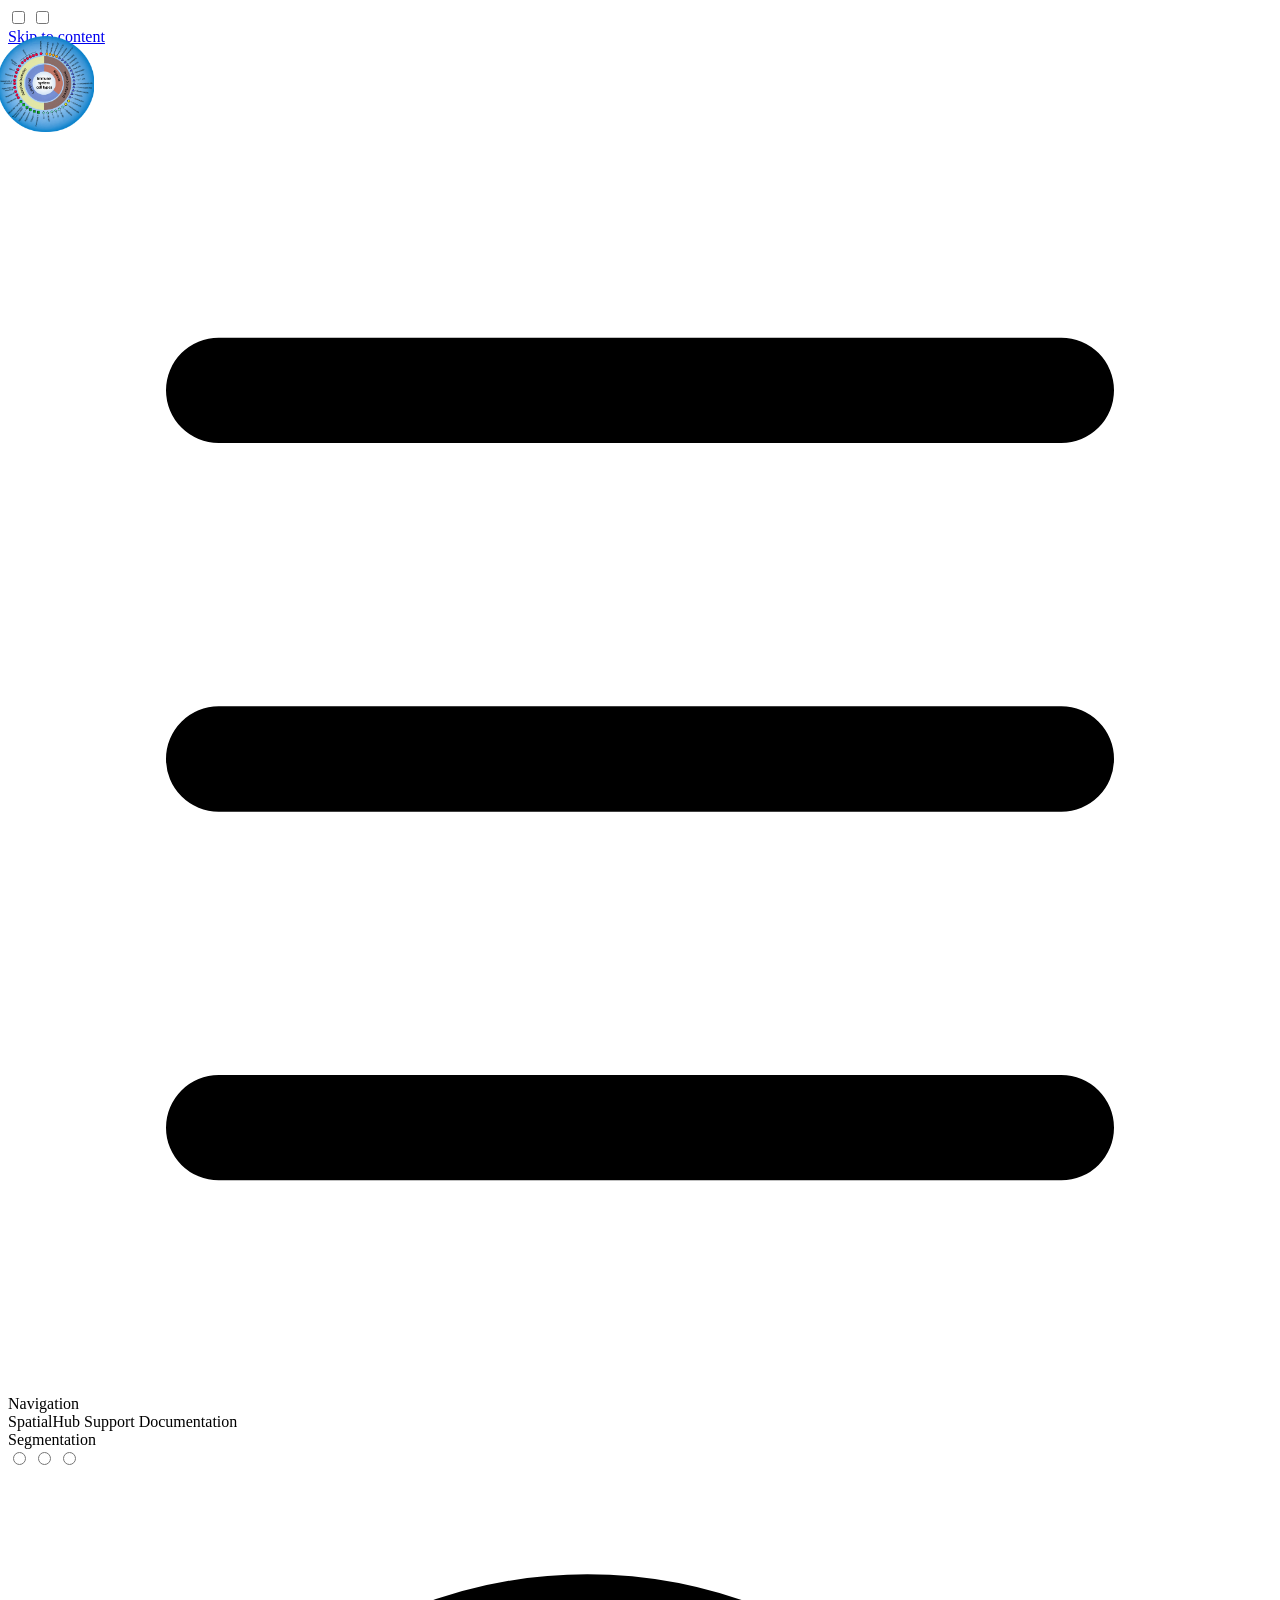
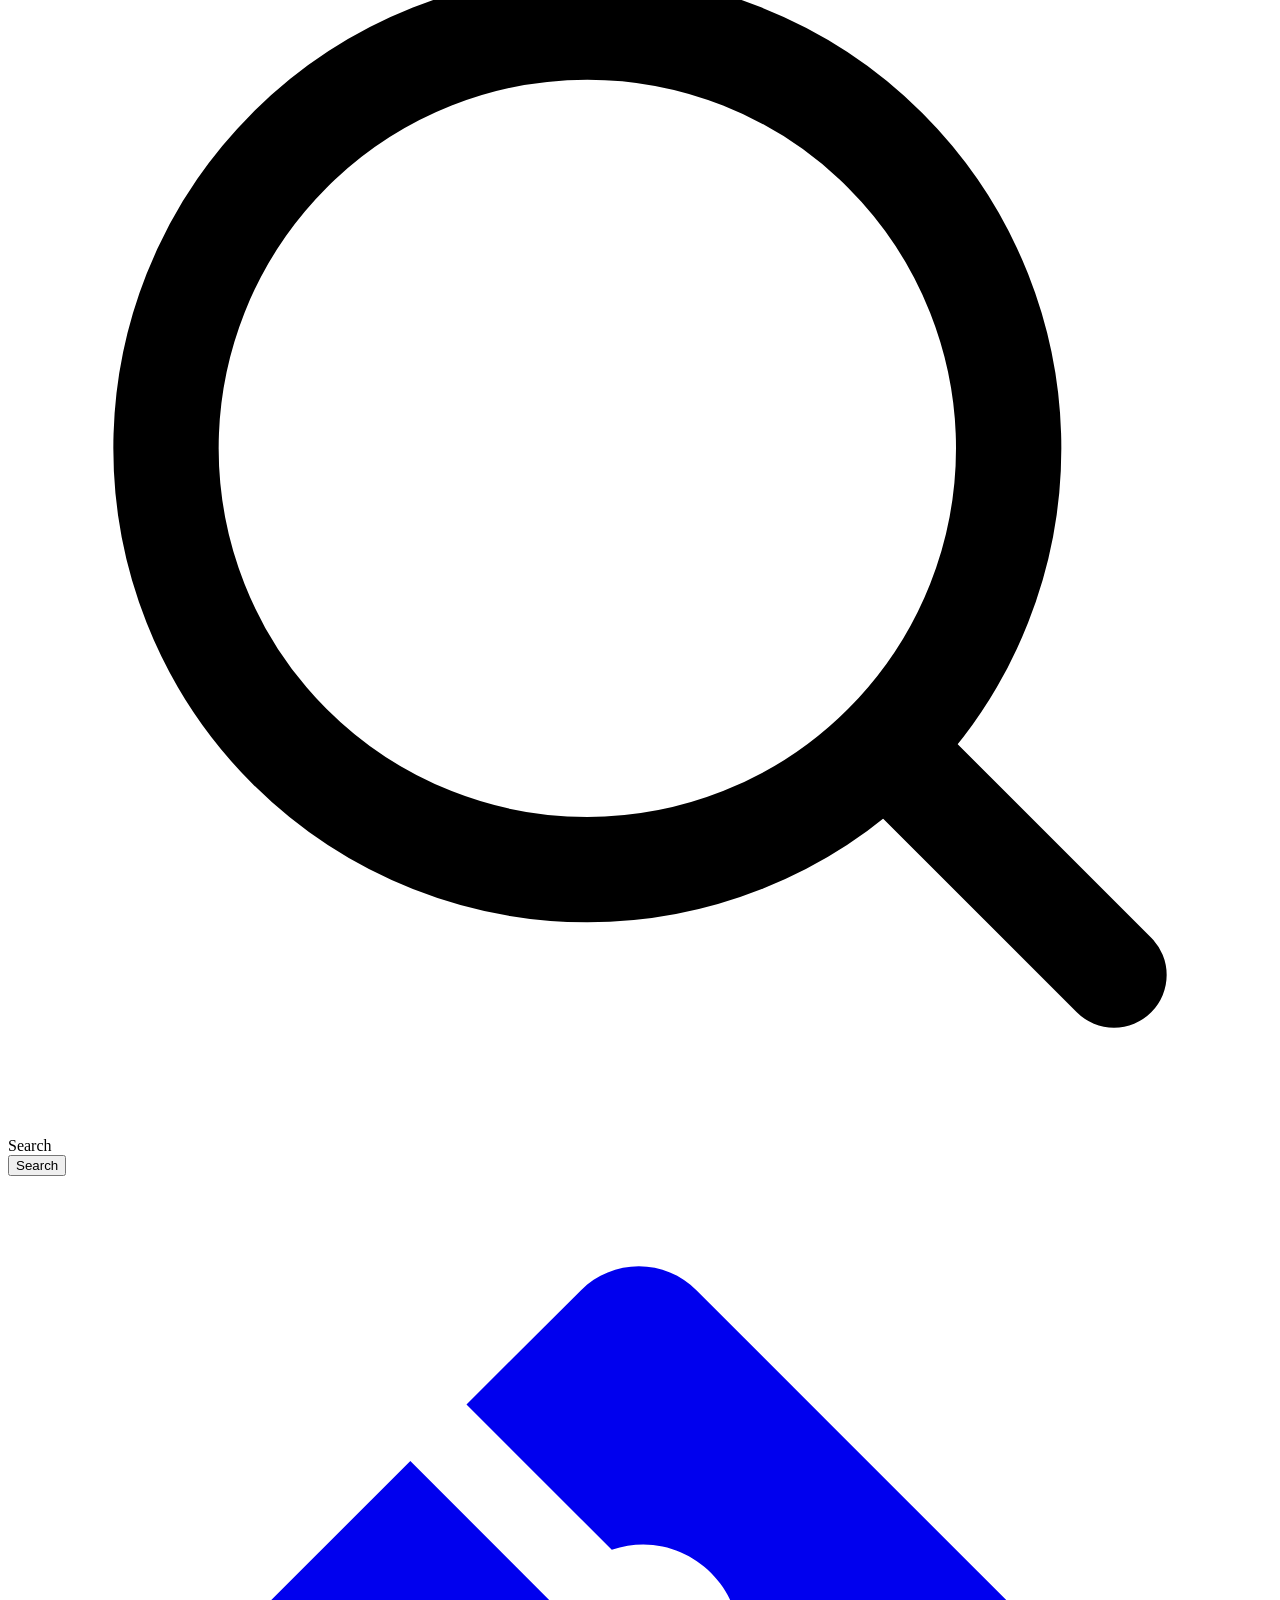
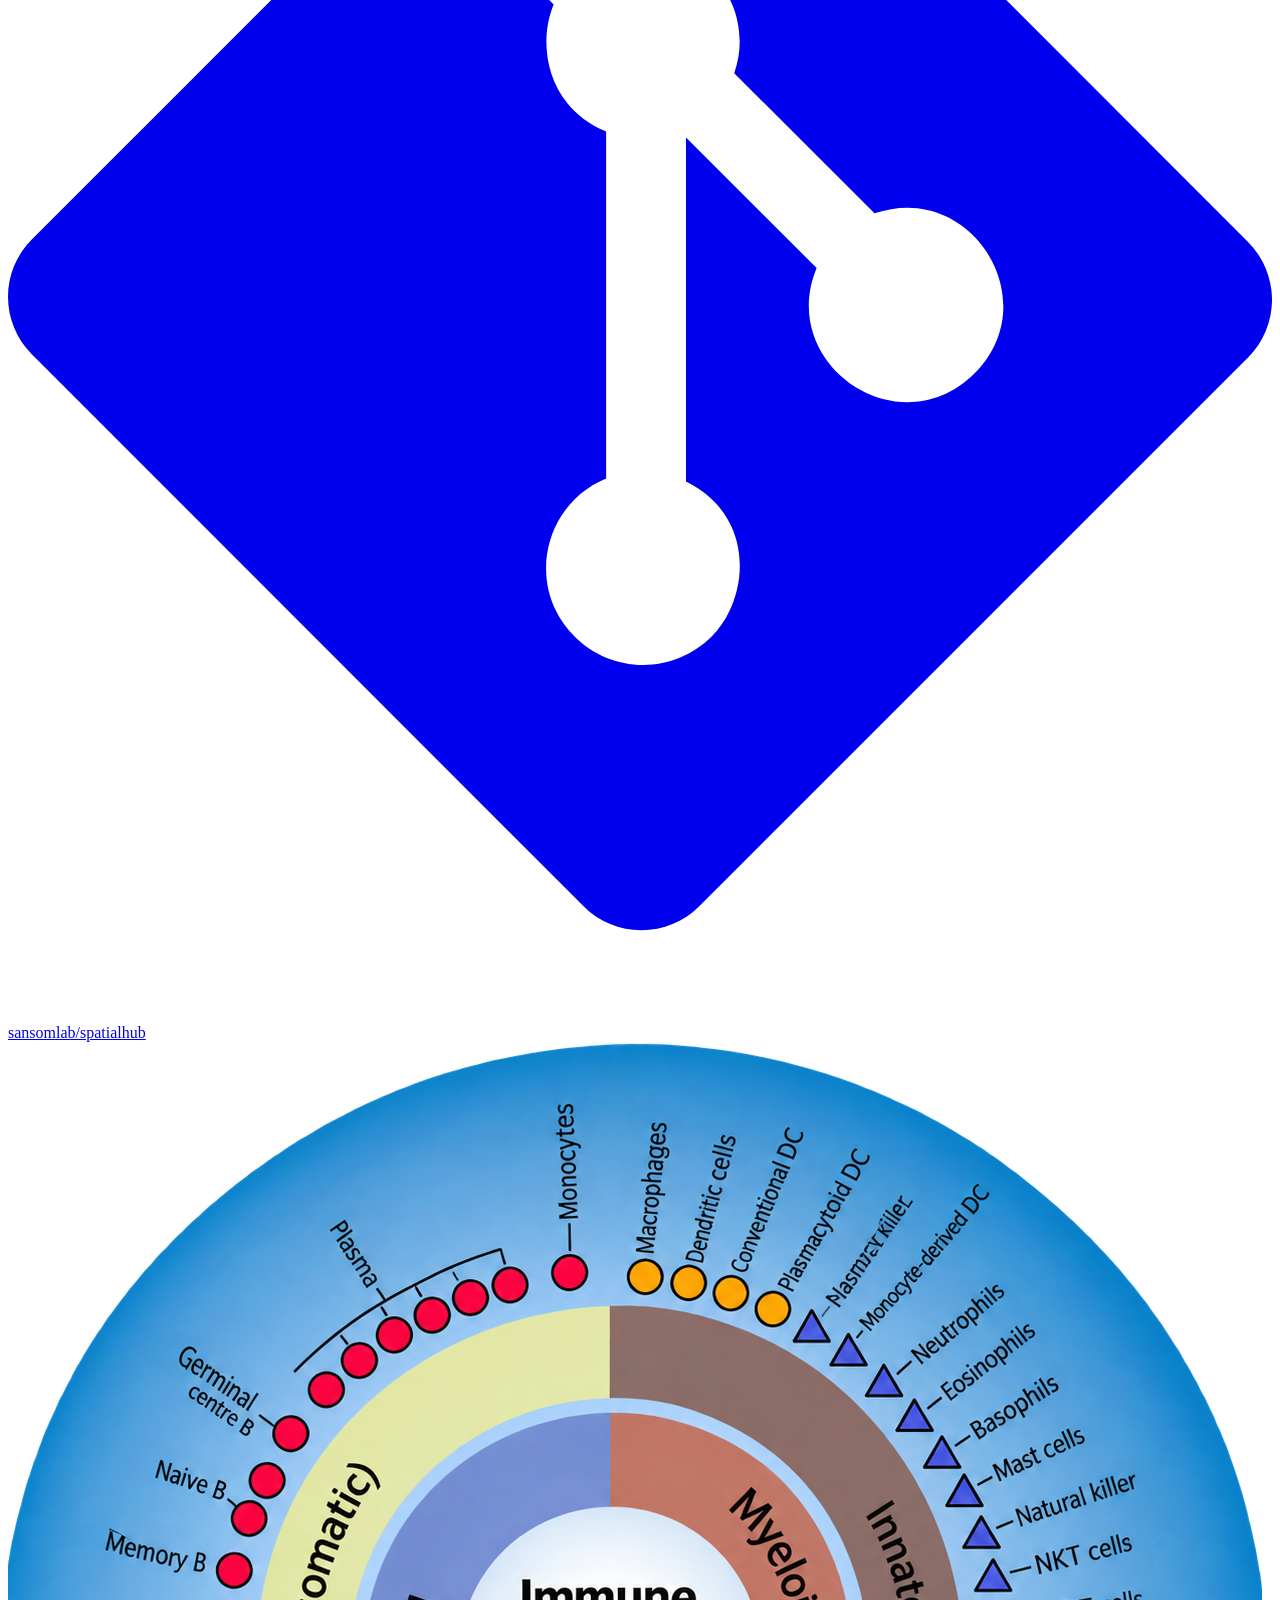
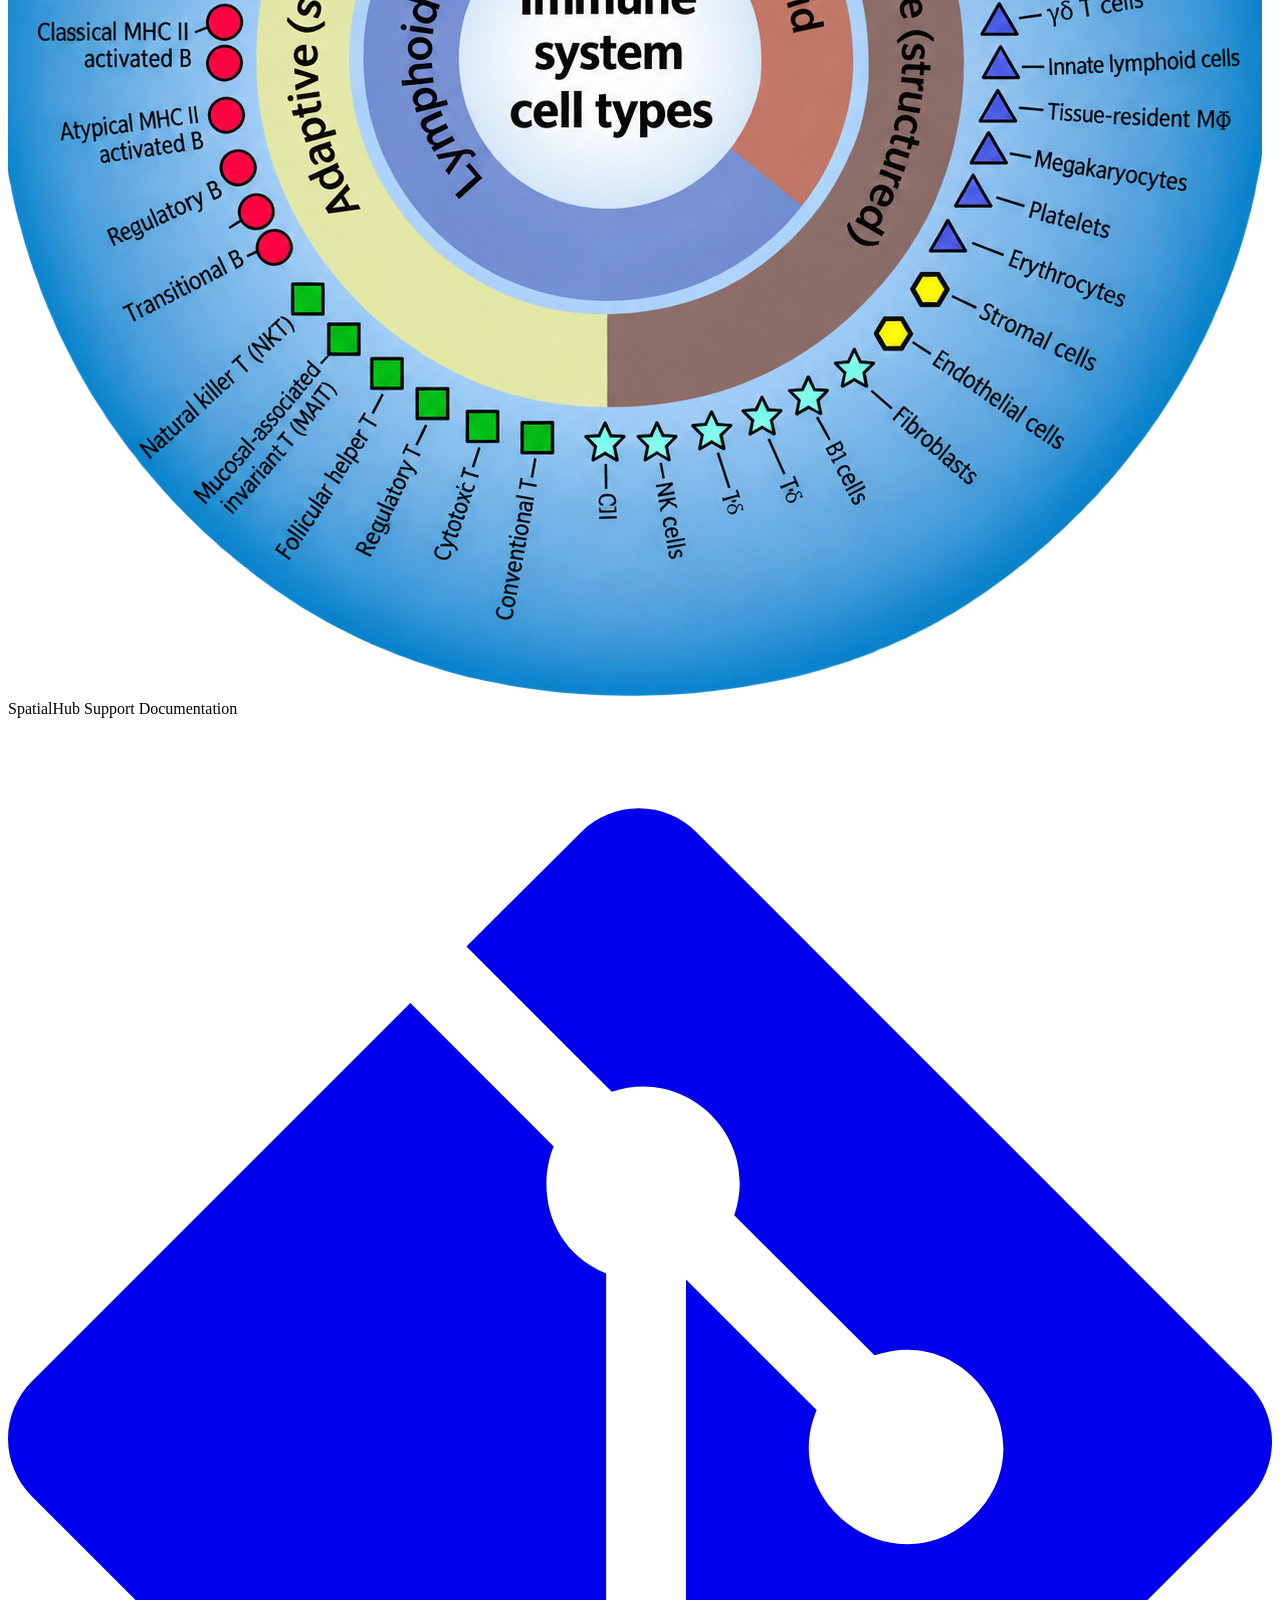
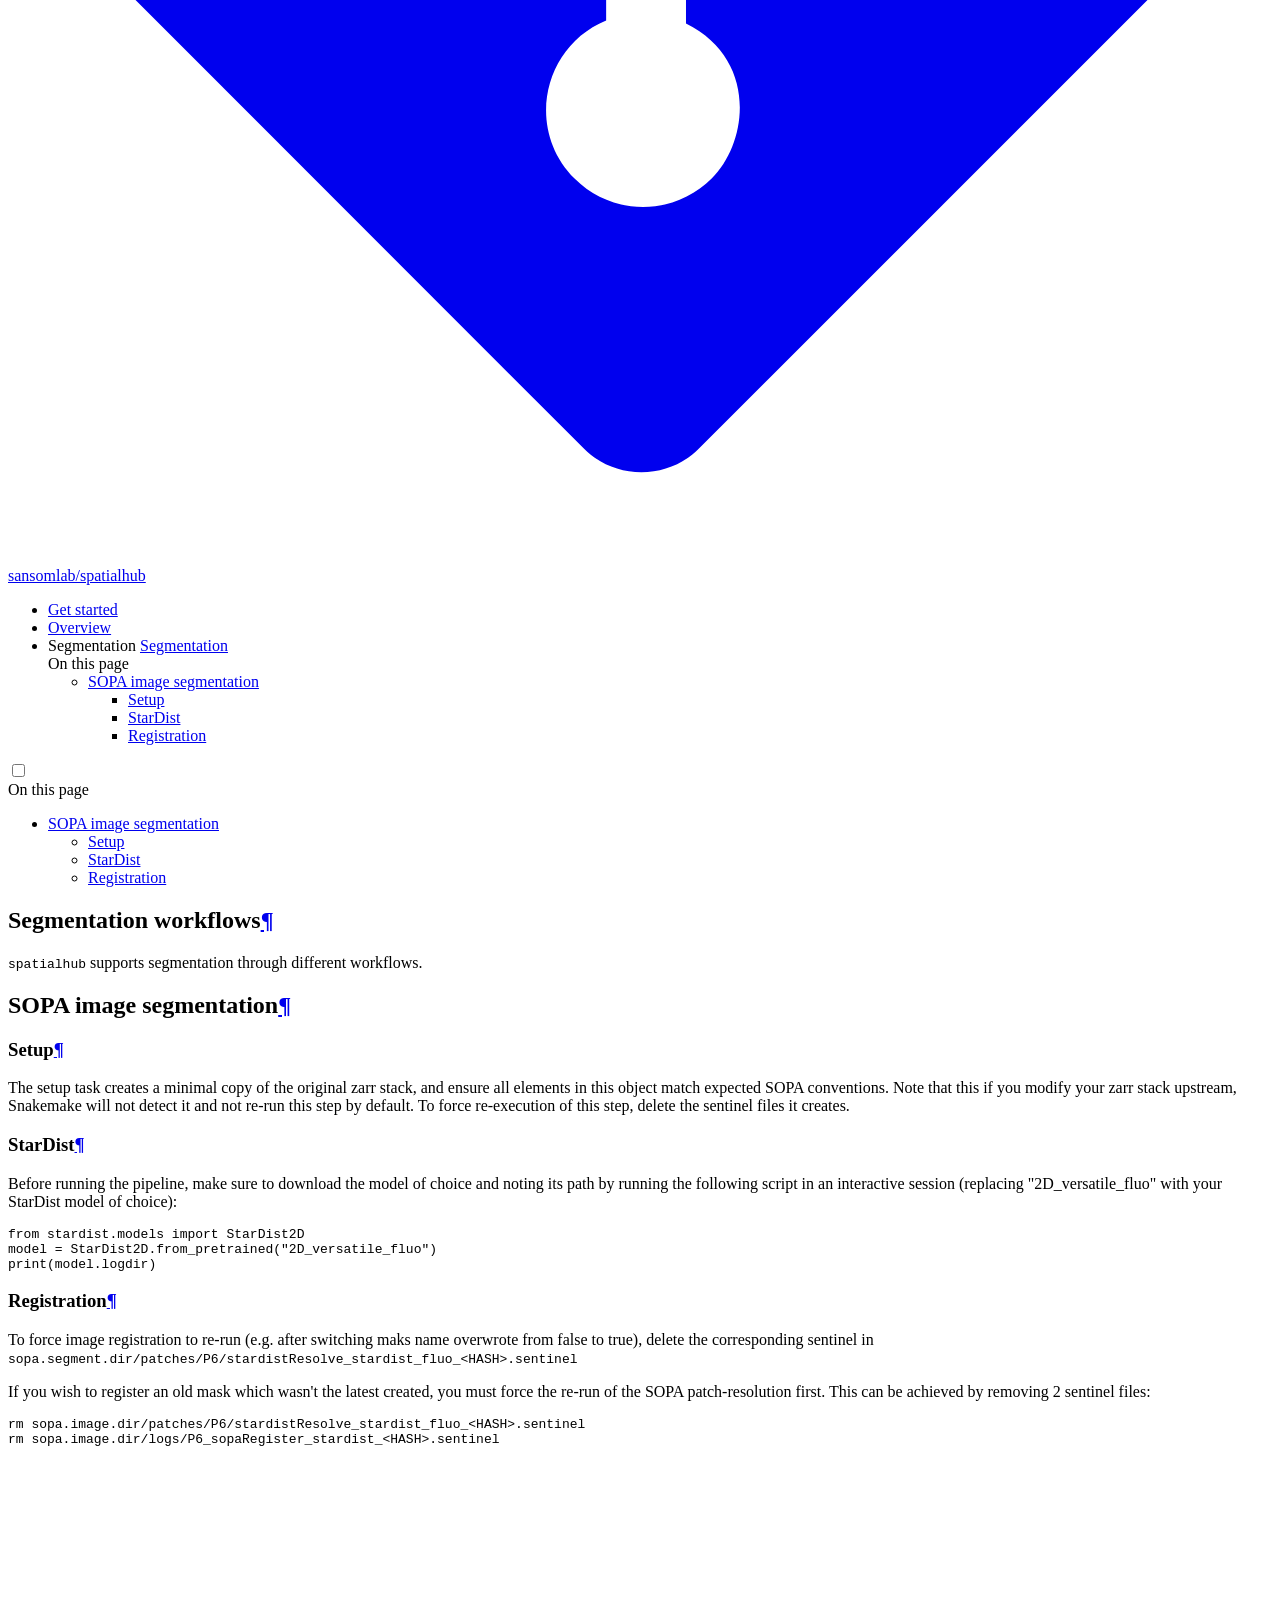
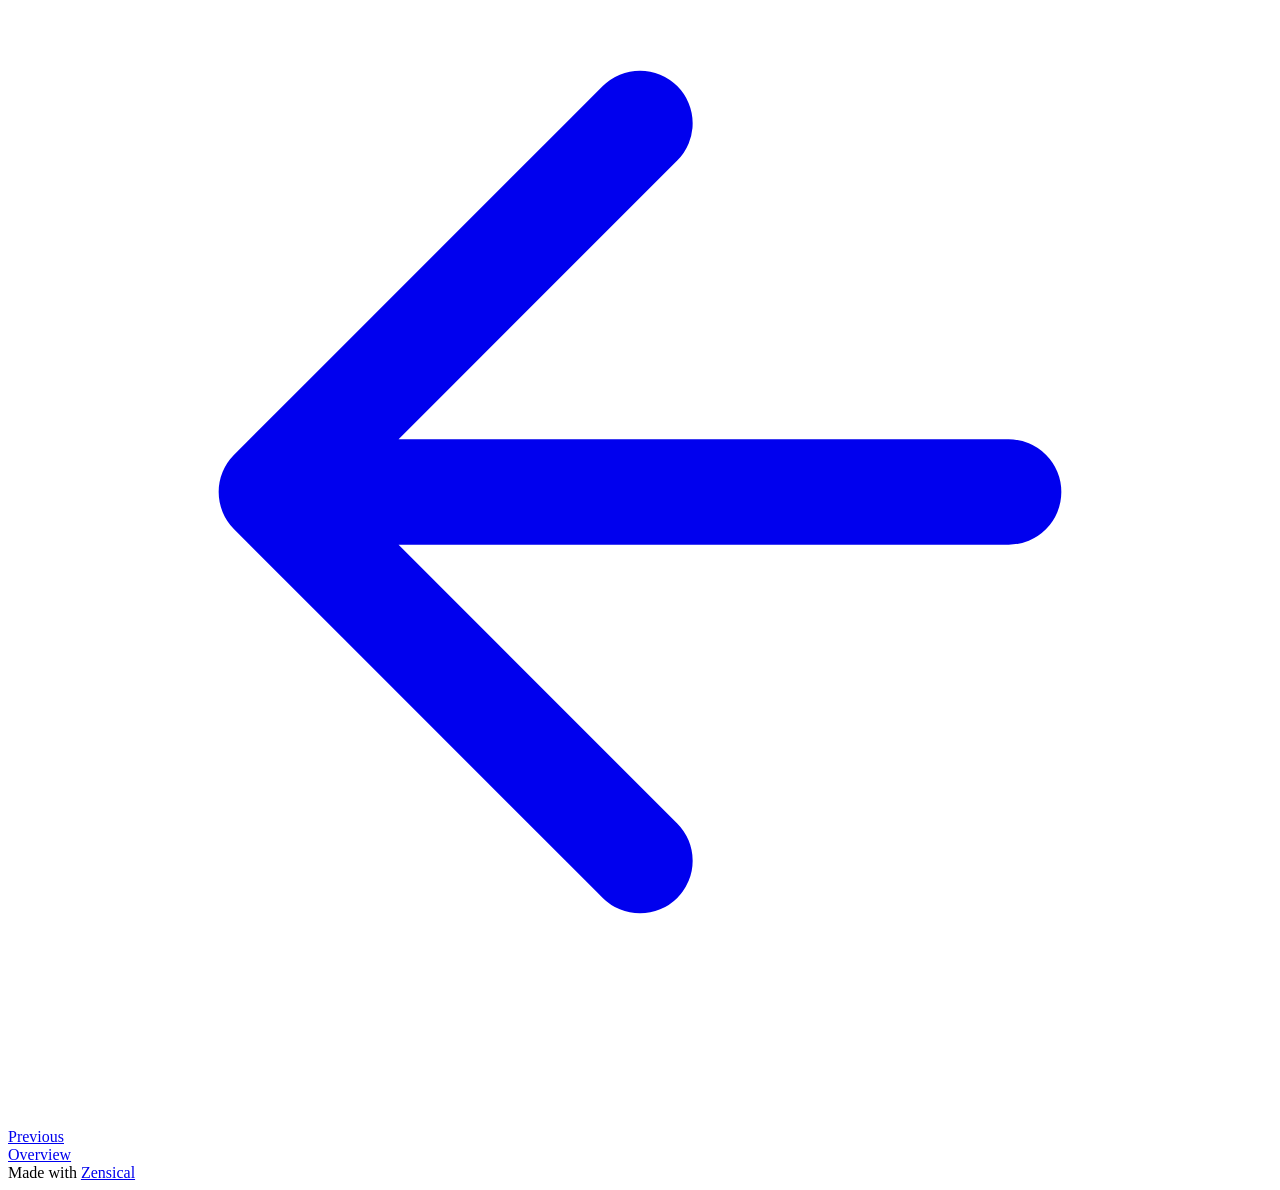
==== commit f5264436: "redraft" ====
--- a/site/segmentation/index.html
+++ b/site/segmentation/index.html
@@ -14,14 +14,14 @@
       
       
       
-        <link rel="prev" href="../overview/">
-      
-      
-      
-        
-      
-      
-      <link rel="icon" href="../assets/images/favicon.png">
+        <link rel="prev" href="../overview.md">
+      
+      
+      
+        
+      
+      
+      <link rel="icon" href="../assets/icons/sansomlab_logo.png">
       <meta name="generator" content="zensical-0.1.0">
     
     
@@ -56,6 +56,8 @@
         <style>:root{--md-text-font:"Inter";--md-code-font:"JetBrains Mono"}</style>
       
     
+    
+      <link rel="stylesheet" href="../stylesheets/header.css">
     
     <script>__md_scope=new URL("..",location),__md_scope.pathname.endsWith("/")||(__md_scope=new URL(__md_scope.pathname+"/",location)),__md_hash=e=>[...e].reduce(((e,t)=>(e<<5)-e+t.charCodeAt(0)),0),__md_get=(e,t=localStorage,_=__md_scope)=>JSON.parse(t.getItem(_.pathname+"."+e)),__md_set=(e,t,_=localStorage,a=__md_scope)=>{try{_.setItem(a.pathname+"."+e,JSON.stringify(t))}catch(e){}},document.documentElement.setAttribute("data-platform",navigator.platform)</script>
     
@@ -97,8 +99,7 @@
   <nav class="md-header__inner md-grid" aria-label="Header">
     <a href="./.." title="SpatialHub Support Documentation" class="md-header__button md-logo" aria-label="SpatialHub Support Documentation" data-md-component="logo">
       
-  
-  <svg xmlns="http://www.w3.org/2000/svg" fill="none" stroke="currentColor" stroke-linecap="round" stroke-linejoin="round" stroke-width="2" class="lucide lucide-book-open" viewBox="0 0 24 24"><path d="M12 5v16M20.001 19A2 2 0 0 0 22 17V5a2 2 0 0 0-1.999-2L16 3.002A5 5 0 0 0 12 5a5 5 0 0 0-4-2H4a2 2 0 0 0-2 2v12a2 2 0 0 0 1.999 2H8a5 5 0 0 1 4 2 5 5 0 0 1 4-2z"/></svg>
+  <img src="../assets/icons/sansomlab_logo.png" alt="SpatialHub Support Documentation">
 
     </a>
     <label class="md-header__button md-icon" for="__drawer">
@@ -218,8 +219,7 @@
   <label class="md-nav__title" for="__drawer">
     <a href="./.." title="SpatialHub Support Documentation" class="md-nav__button md-logo" aria-label="SpatialHub Support Documentation" data-md-component="logo">
       
-  
-  <svg xmlns="http://www.w3.org/2000/svg" fill="none" stroke="currentColor" stroke-linecap="round" stroke-linejoin="round" stroke-width="2" class="lucide lucide-book-open" viewBox="0 0 24 24"><path d="M12 5v16M20.001 19A2 2 0 0 0 22 17V5a2 2 0 0 0-1.999-2L16 3.002A5 5 0 0 0 12 5a5 5 0 0 0-4-2H4a2 2 0 0 0-2 2v12a2 2 0 0 0 1.999 2H8a5 5 0 0 1 4 2 5 5 0 0 1 4-2z"/></svg>
+  <img src="../assets/icons/sansomlab_logo.png" alt="SpatialHub Support Documentation">
 
     </a>
     SpatialHub Support Documentation
@@ -272,7 +272,7 @@
   
   
     <li class="md-nav__item">
-      <a href="../overview/" class="md-nav__link">
+      <a href="../overview.md" class="md-nav__link">
         
   
   
@@ -588,7 +588,7 @@
       <nav class="md-footer__inner md-grid" aria-label="Footer" >
         
           
-          <a href="../overview/" class="md-footer__link md-footer__link--prev" aria-label="Previous: Overview">
+          <a href="../overview.md" class="md-footer__link md-footer__link--prev" aria-label="Previous: Overview">
             <div class="md-footer__button md-icon">
               
               <svg xmlns="http://www.w3.org/2000/svg" fill="none" stroke="currentColor" stroke-linecap="round" stroke-linejoin="round" stroke-width="2" class="lucide lucide-arrow-left" viewBox="0 0 24 24"><path d="m12 19-7-7 7-7M19 12H5"/></svg>
--- a/site/stylesheets/header.css
+++ b/site/stylesheets/header.css
@@ -0,0 +1,6 @@
+:root {}
+.md-header__button.md-logo img, .md-header__button.md-logo svg {
+  height: 6rem;
+  margin: -0.6rem;
+}
+
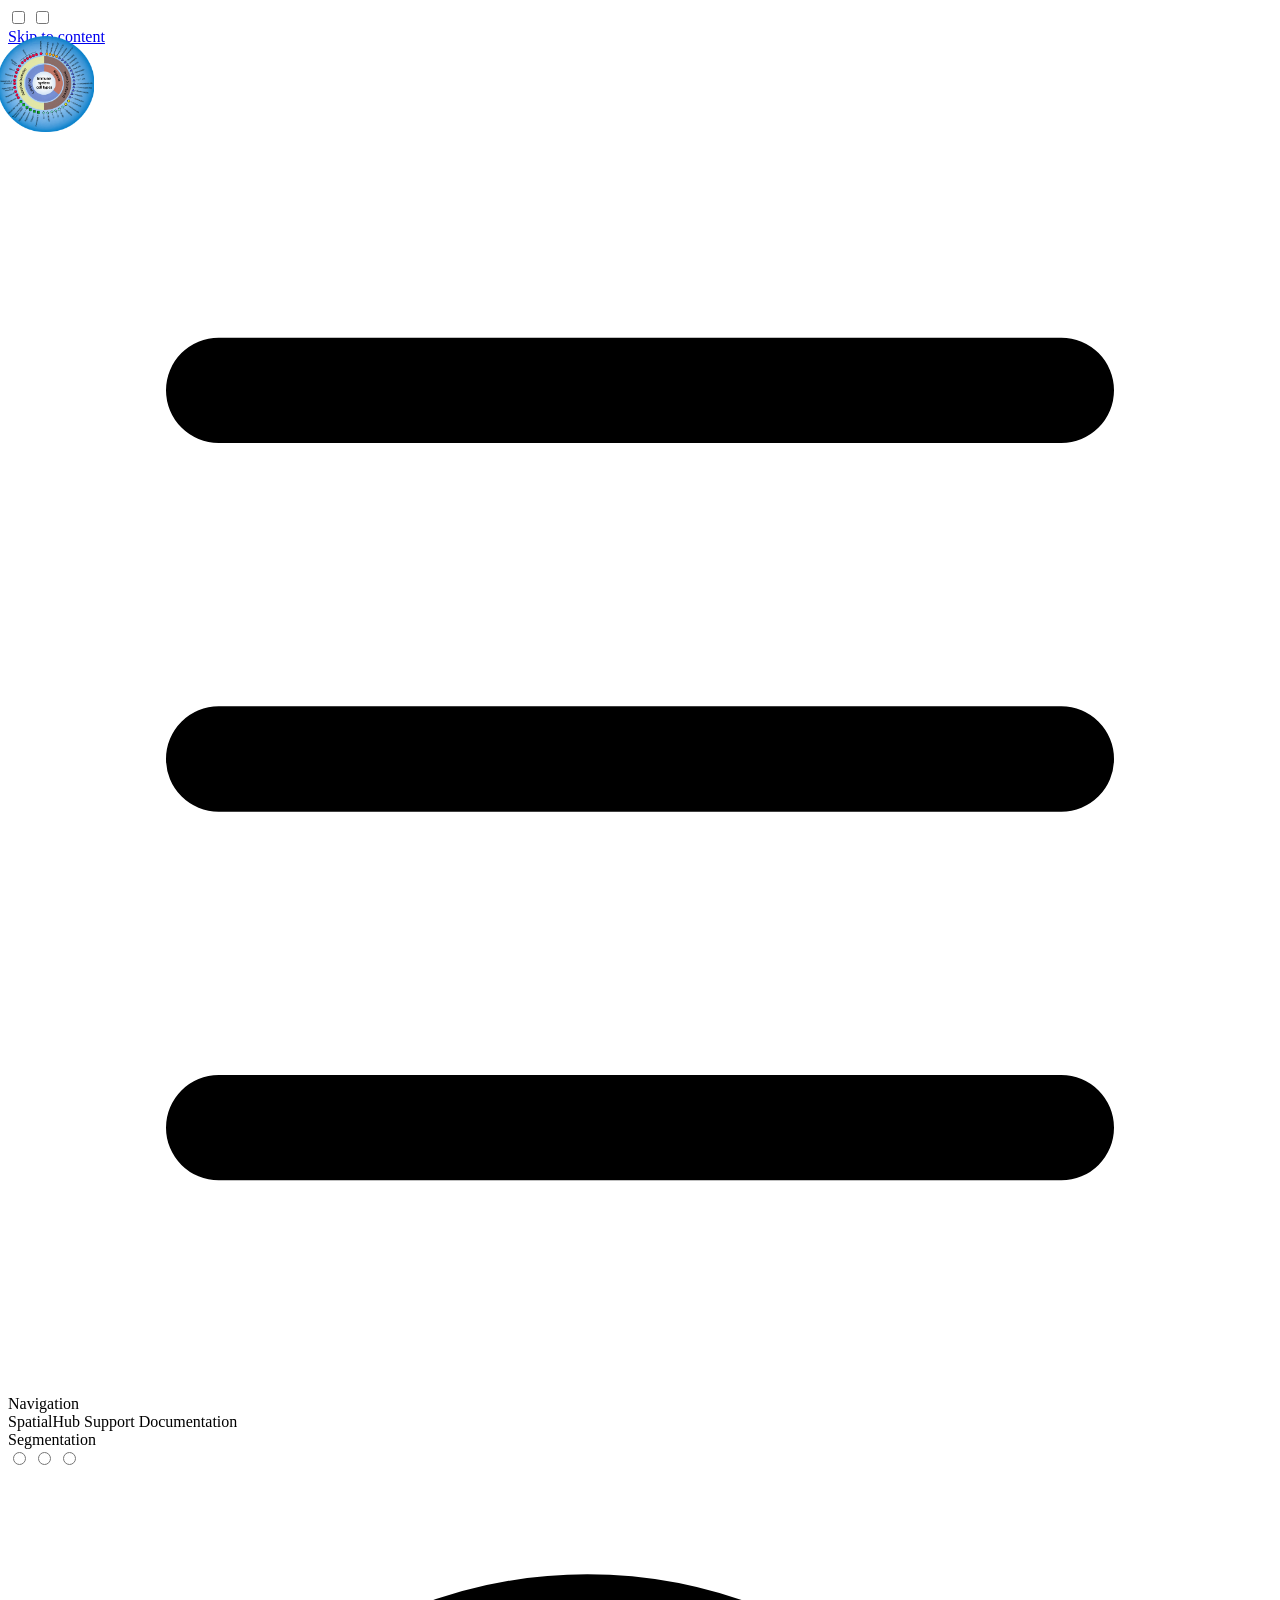
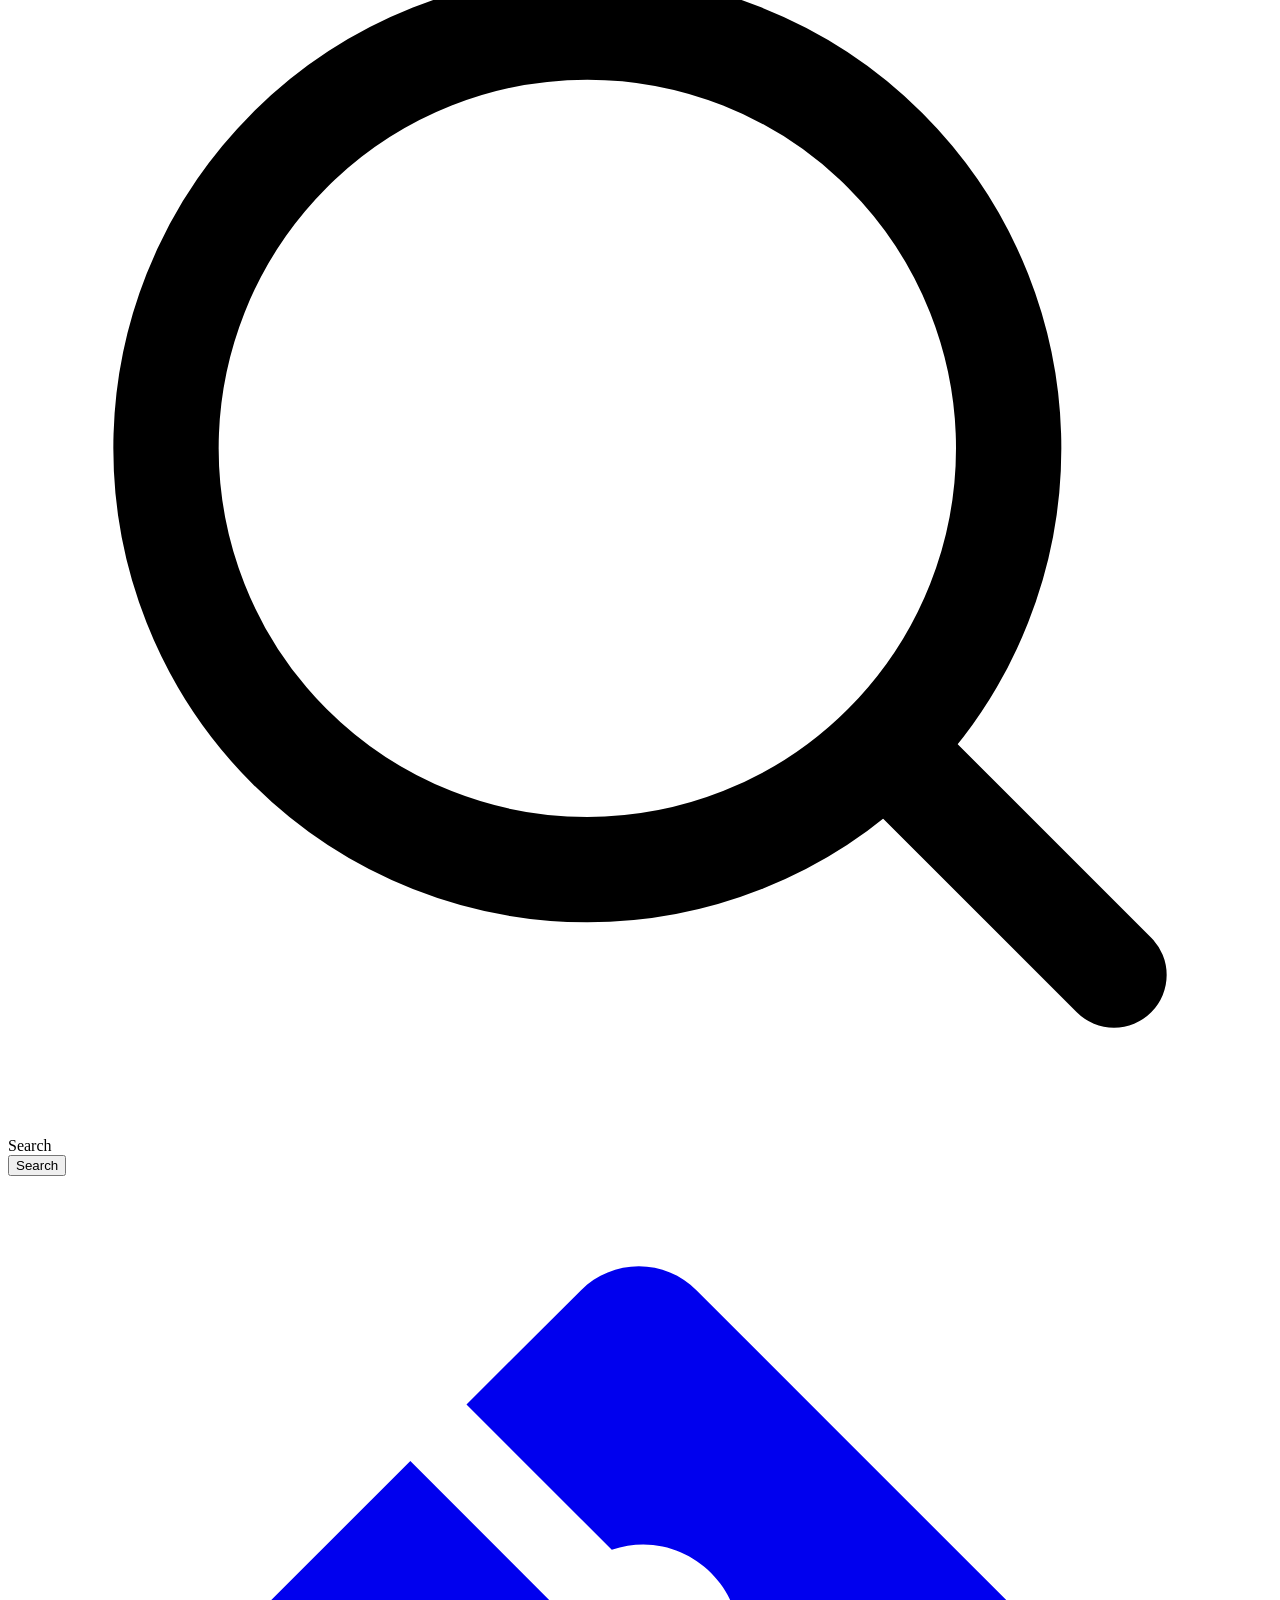
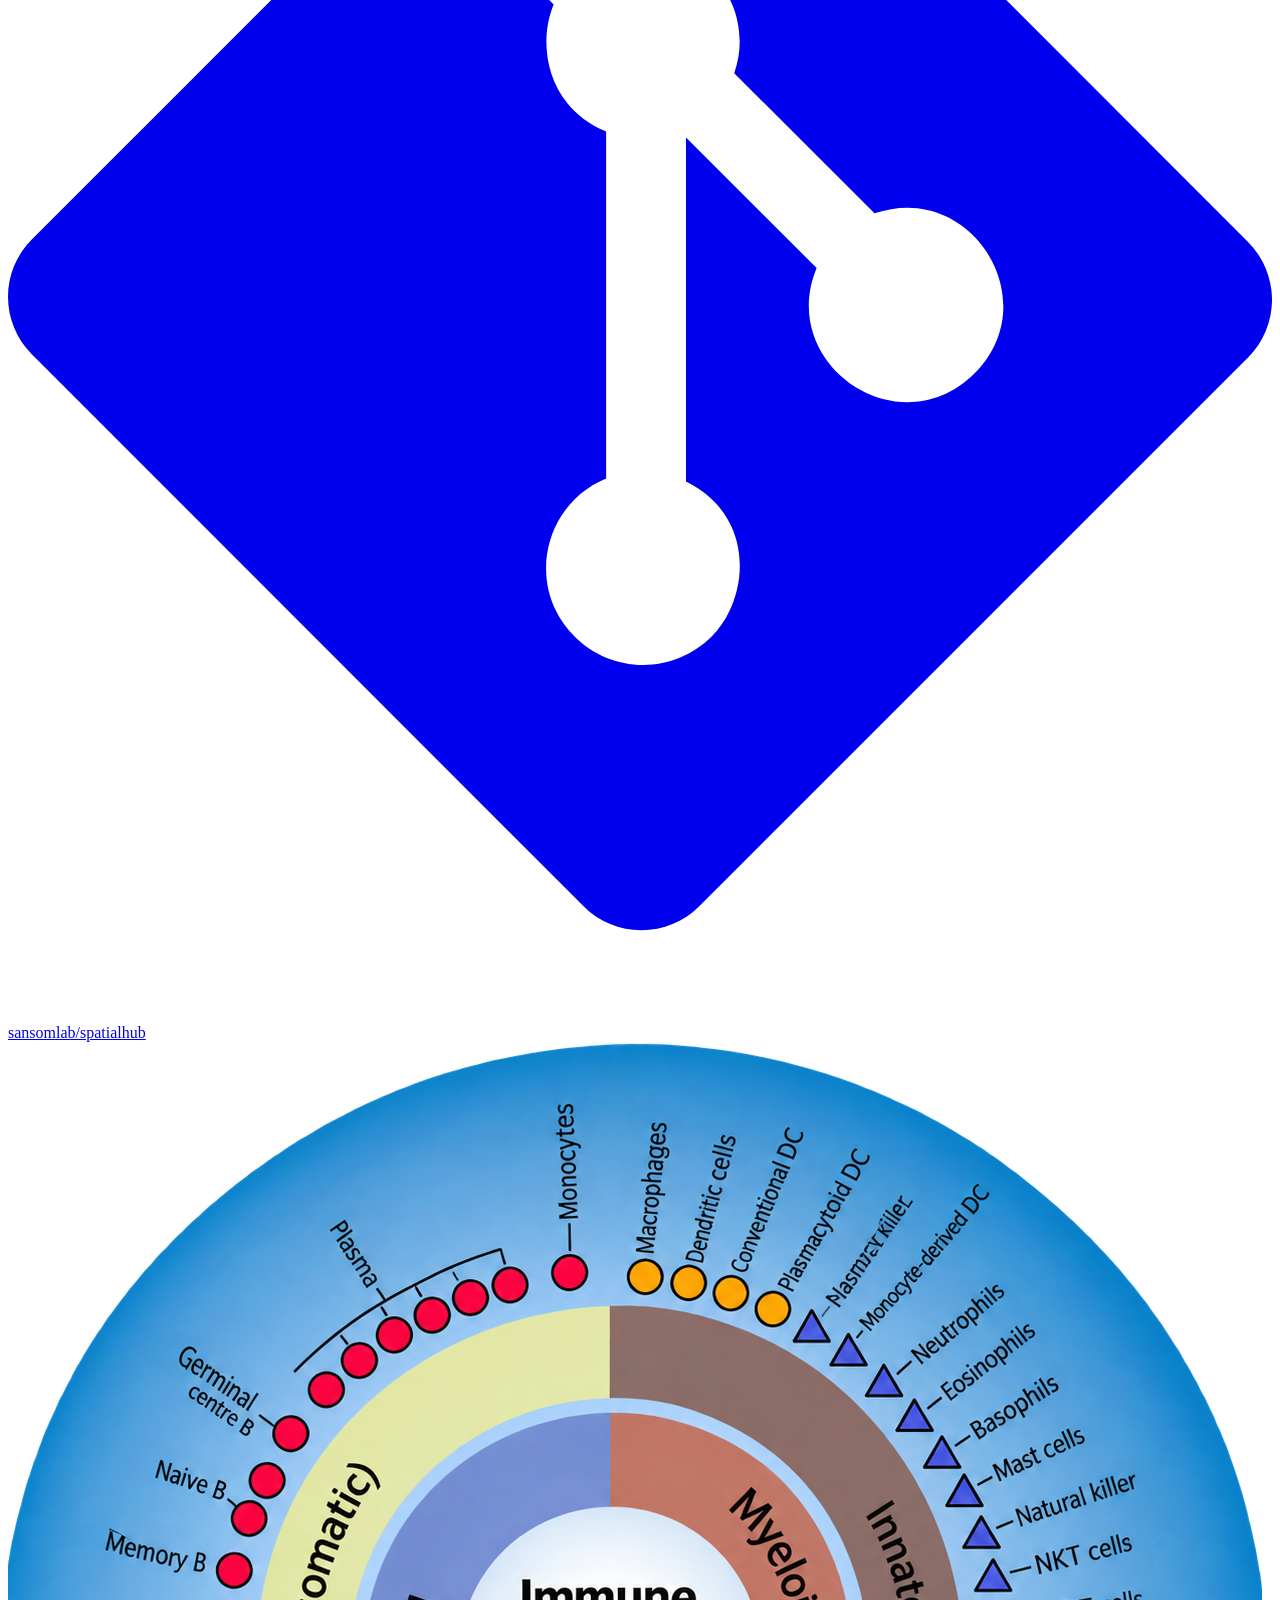
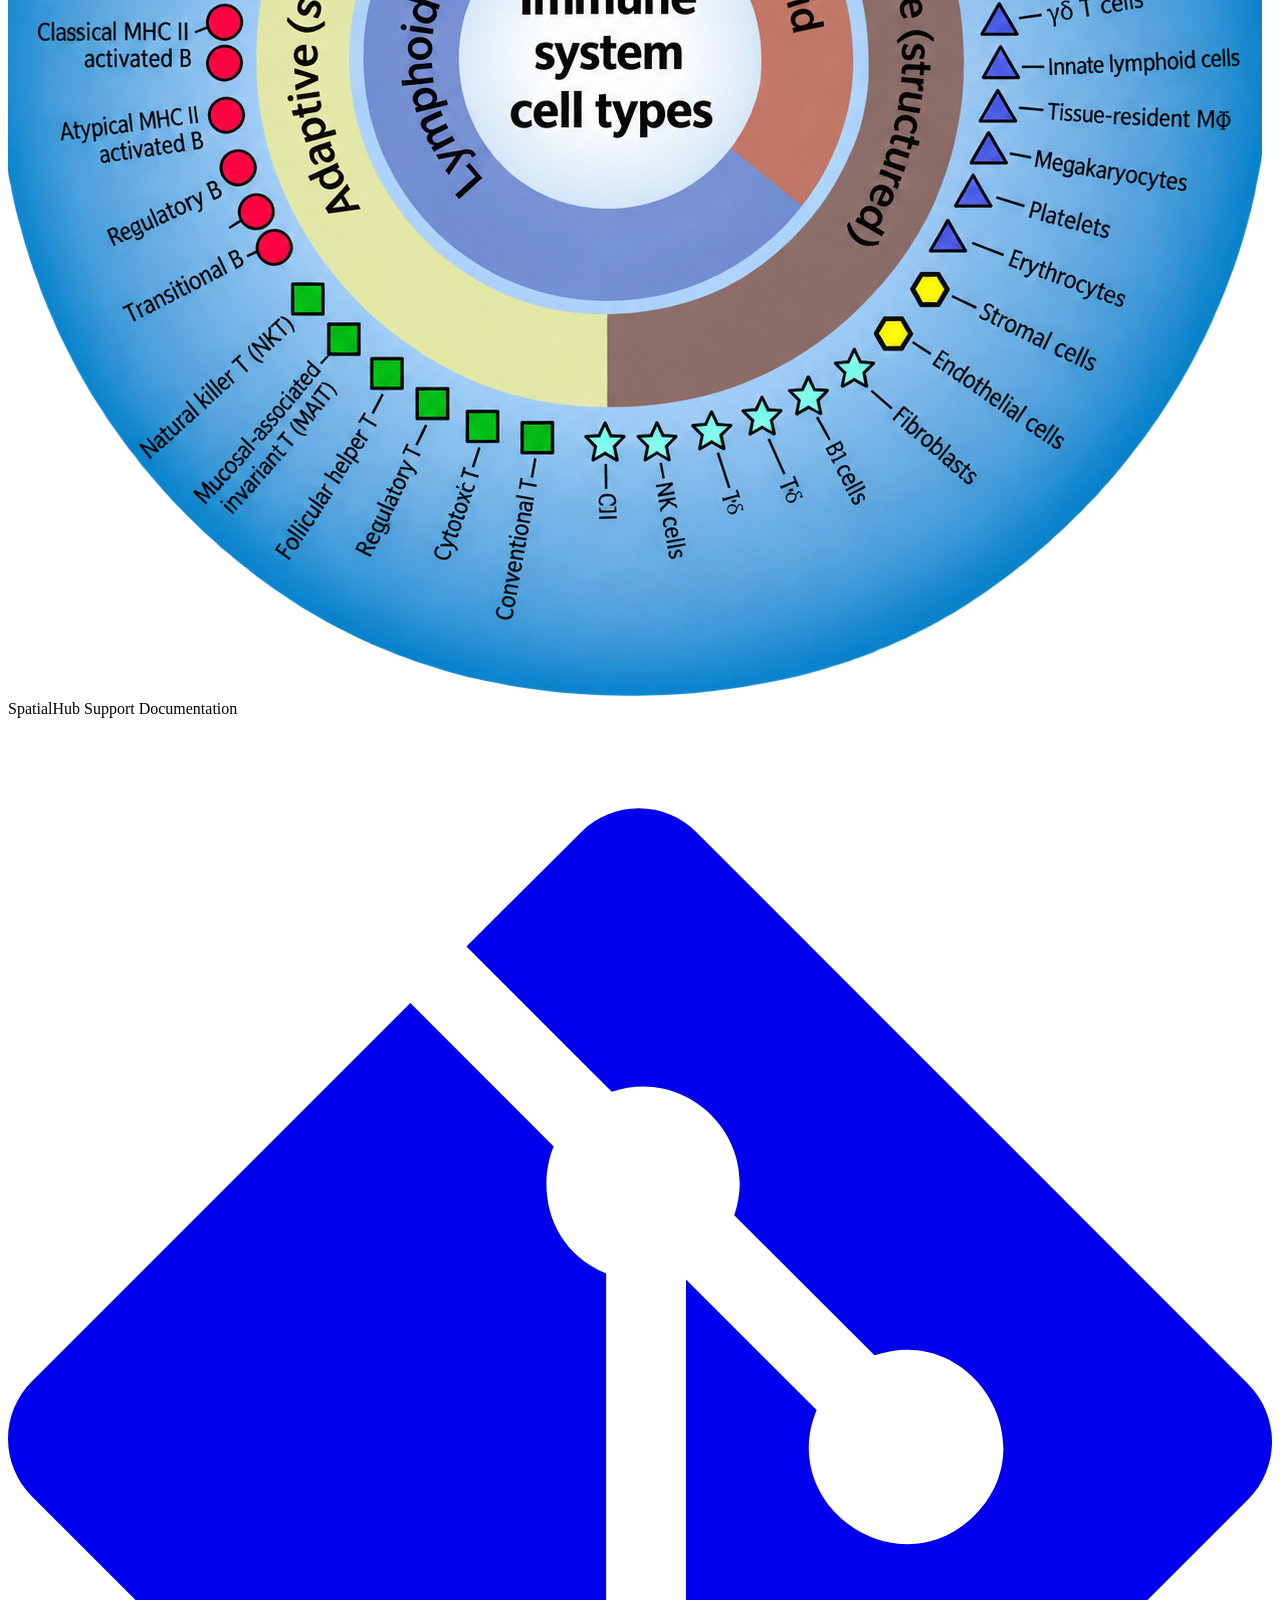
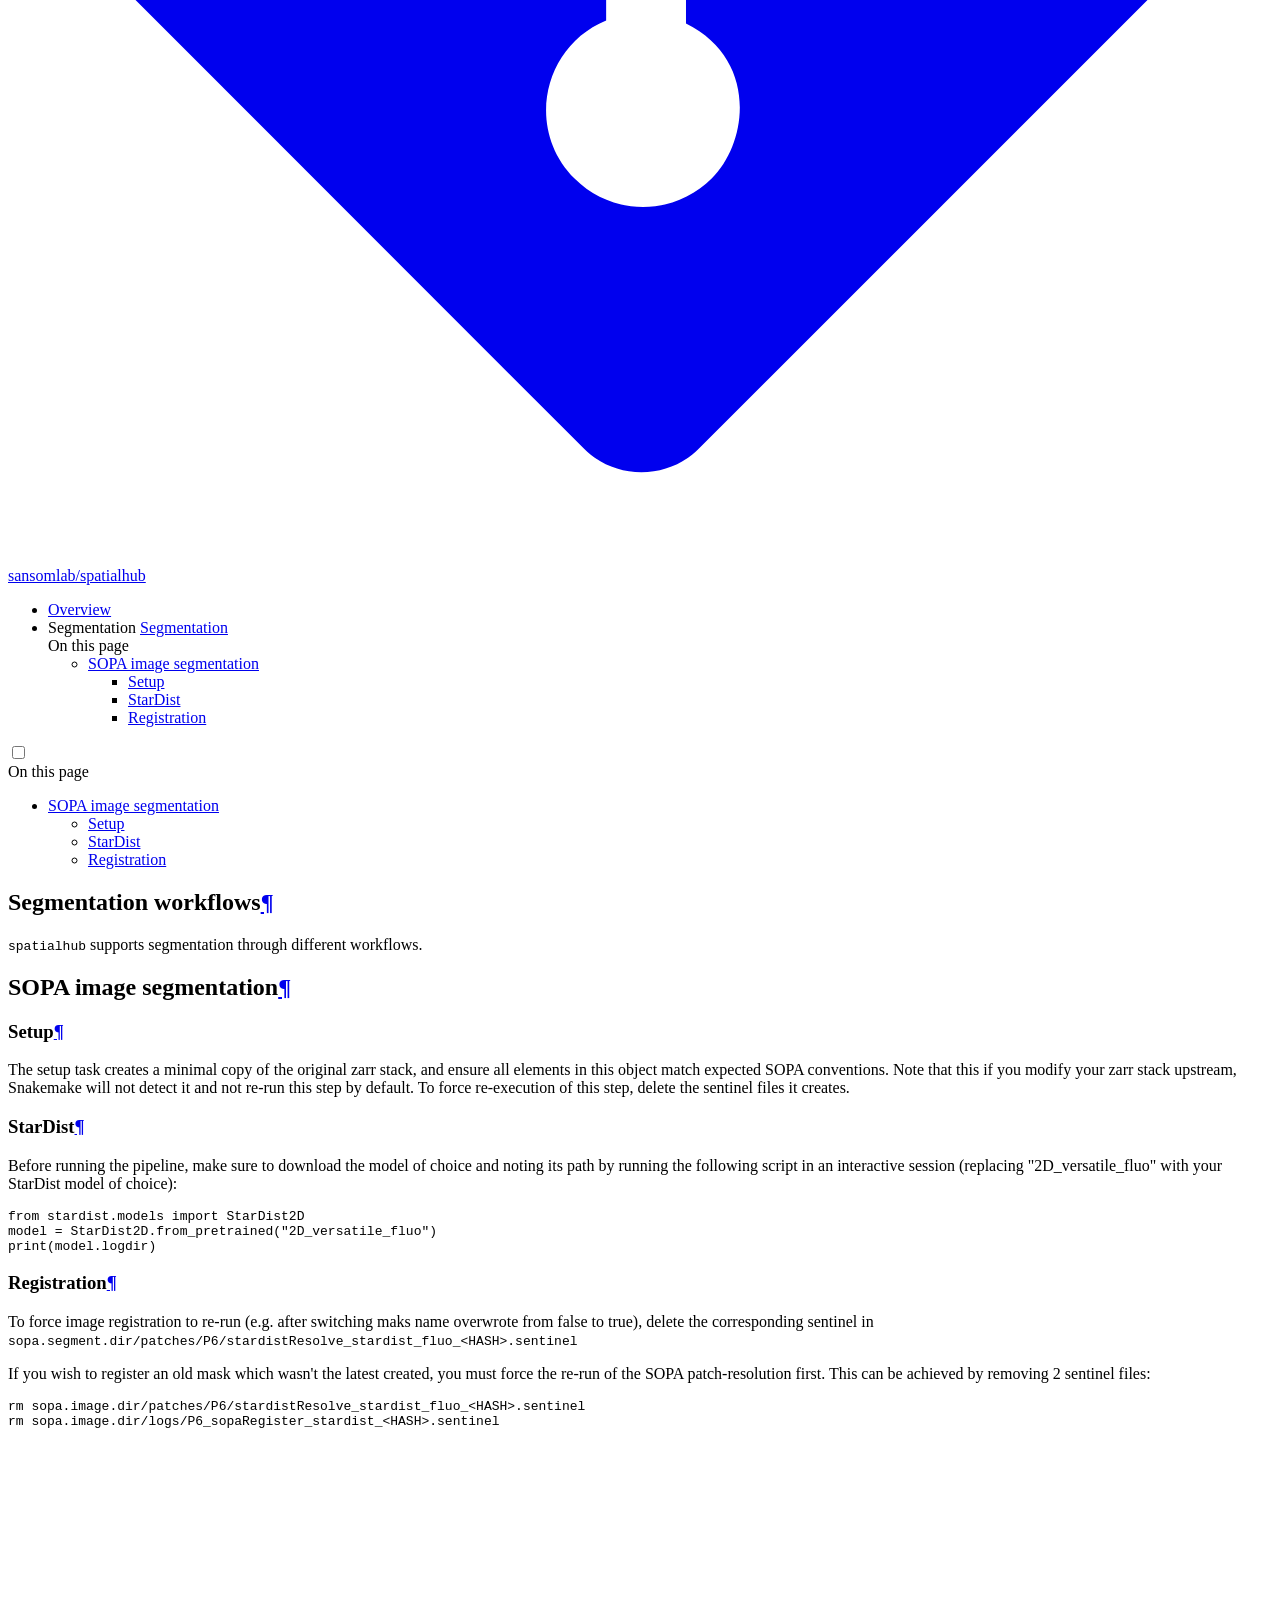
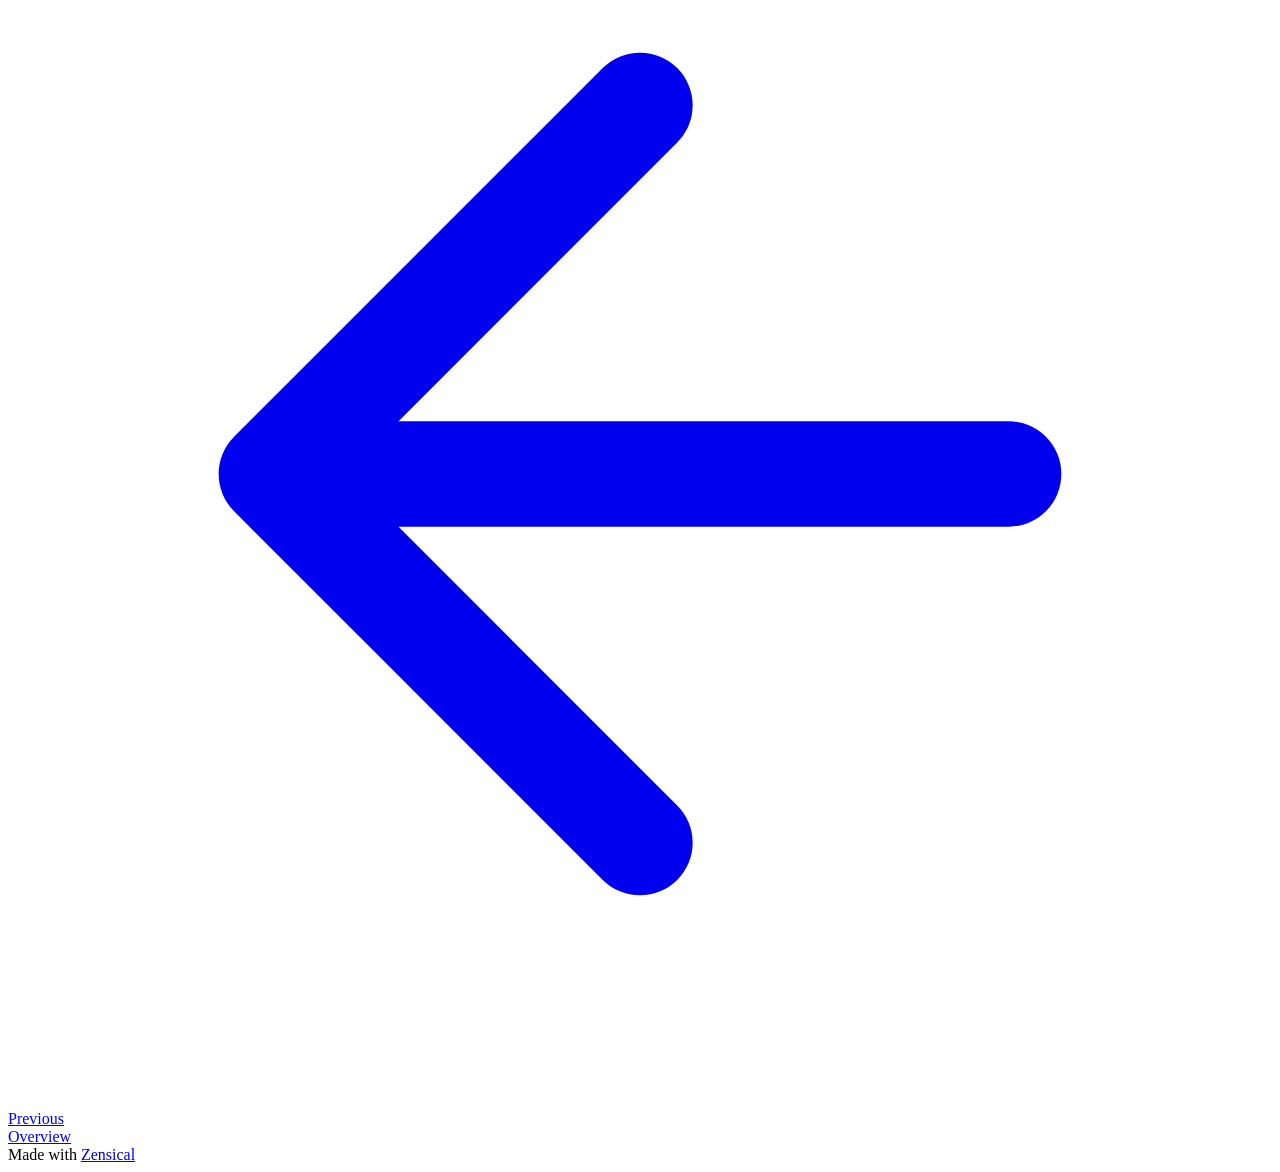
==== commit 2c55397e: "update index page" ====
--- a/site/segmentation/index.html
+++ b/site/segmentation/index.html
@@ -14,7 +14,7 @@
       
       
       
-        <link rel="prev" href="../overview.md">
+        <link rel="prev" href="./..">
       
       
       
@@ -253,32 +253,6 @@
   <span class="md-ellipsis">
     
   
-  Get started
-
-    
-  </span>
-  
-  
-
-      </a>
-    </li>
-  
-
-    
-      
-      
-  
-  
-  
-  
-    <li class="md-nav__item">
-      <a href="../overview.md" class="md-nav__link">
-        
-  
-  
-  <span class="md-ellipsis">
-    
-  
   Overview
 
     
@@ -588,7 +562,7 @@
       <nav class="md-footer__inner md-grid" aria-label="Footer" >
         
           
-          <a href="../overview.md" class="md-footer__link md-footer__link--prev" aria-label="Previous: Overview">
+          <a href="./.." class="md-footer__link md-footer__link--prev" aria-label="Previous: Overview">
             <div class="md-footer__button md-icon">
               
               <svg xmlns="http://www.w3.org/2000/svg" fill="none" stroke="currentColor" stroke-linecap="round" stroke-linejoin="round" stroke-width="2" class="lucide lucide-arrow-left" viewBox="0 0 24 24"><path d="m12 19-7-7 7-7M19 12H5"/></svg>
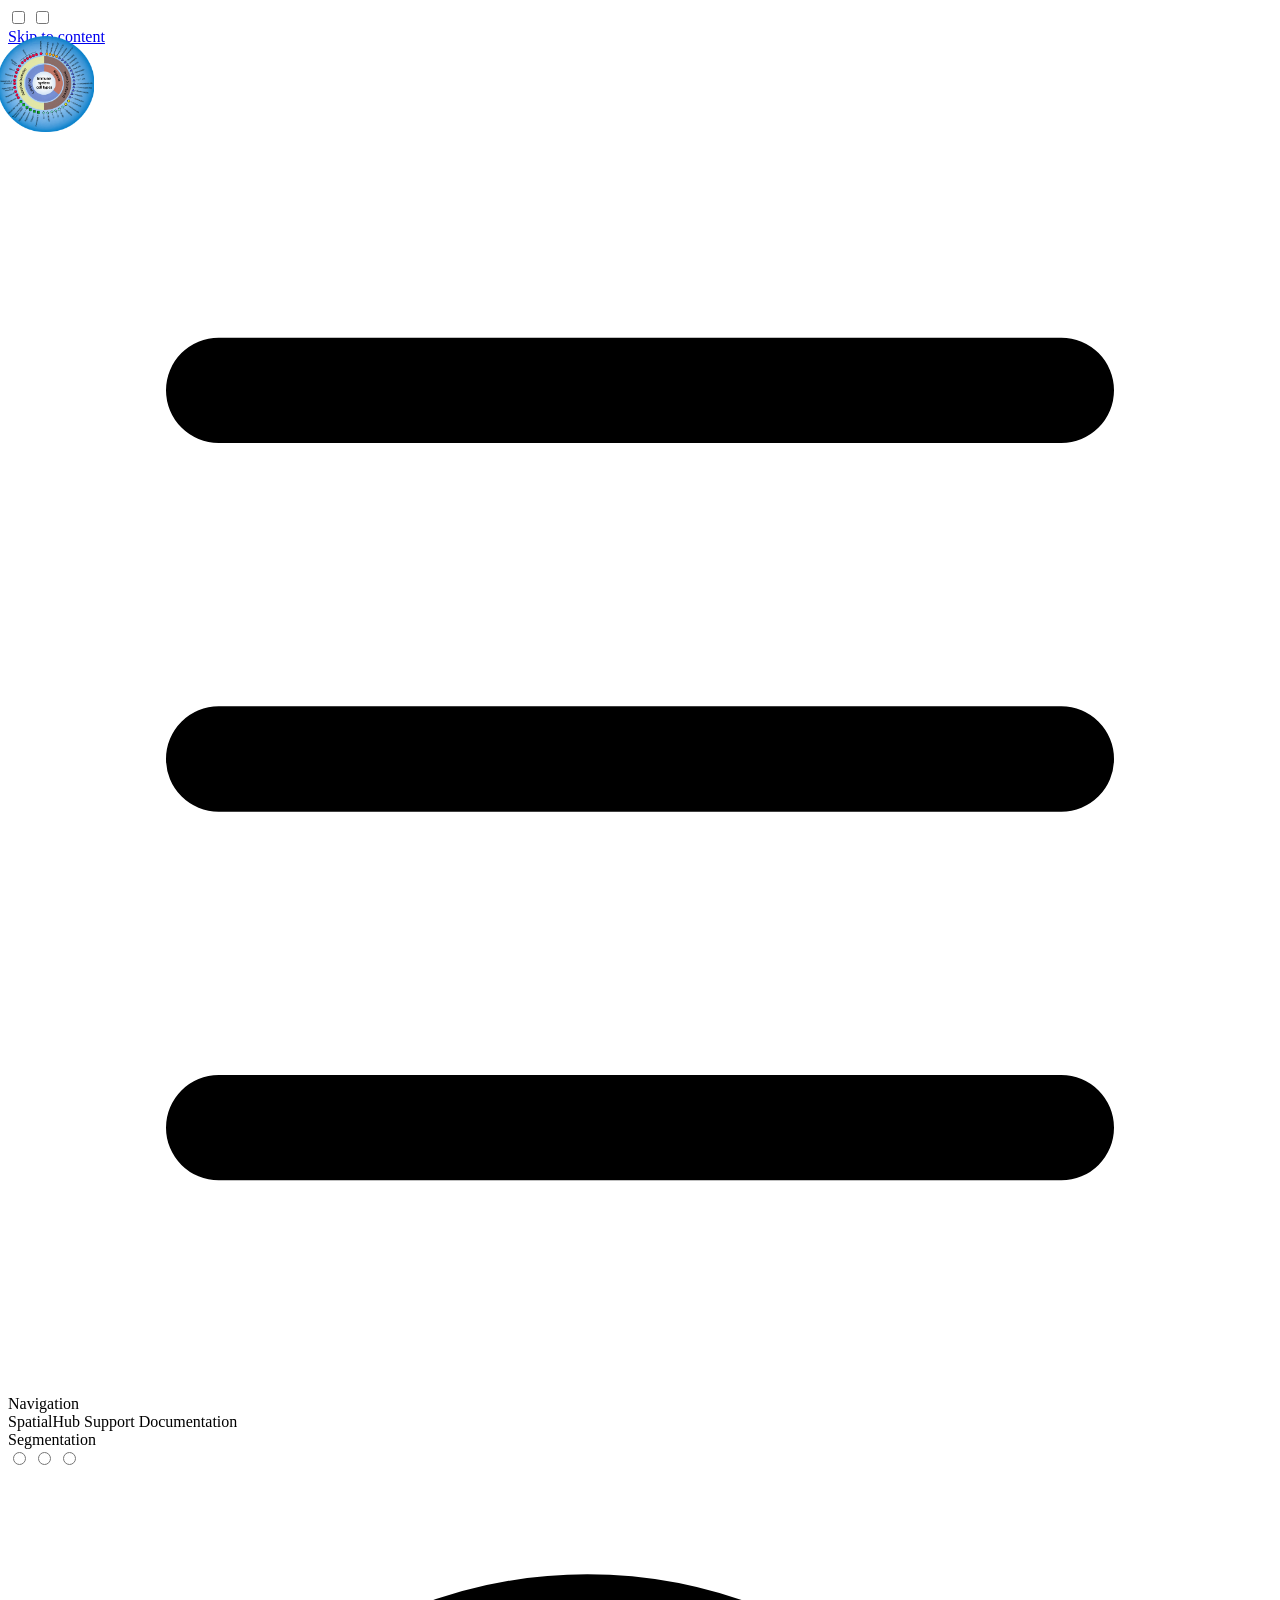
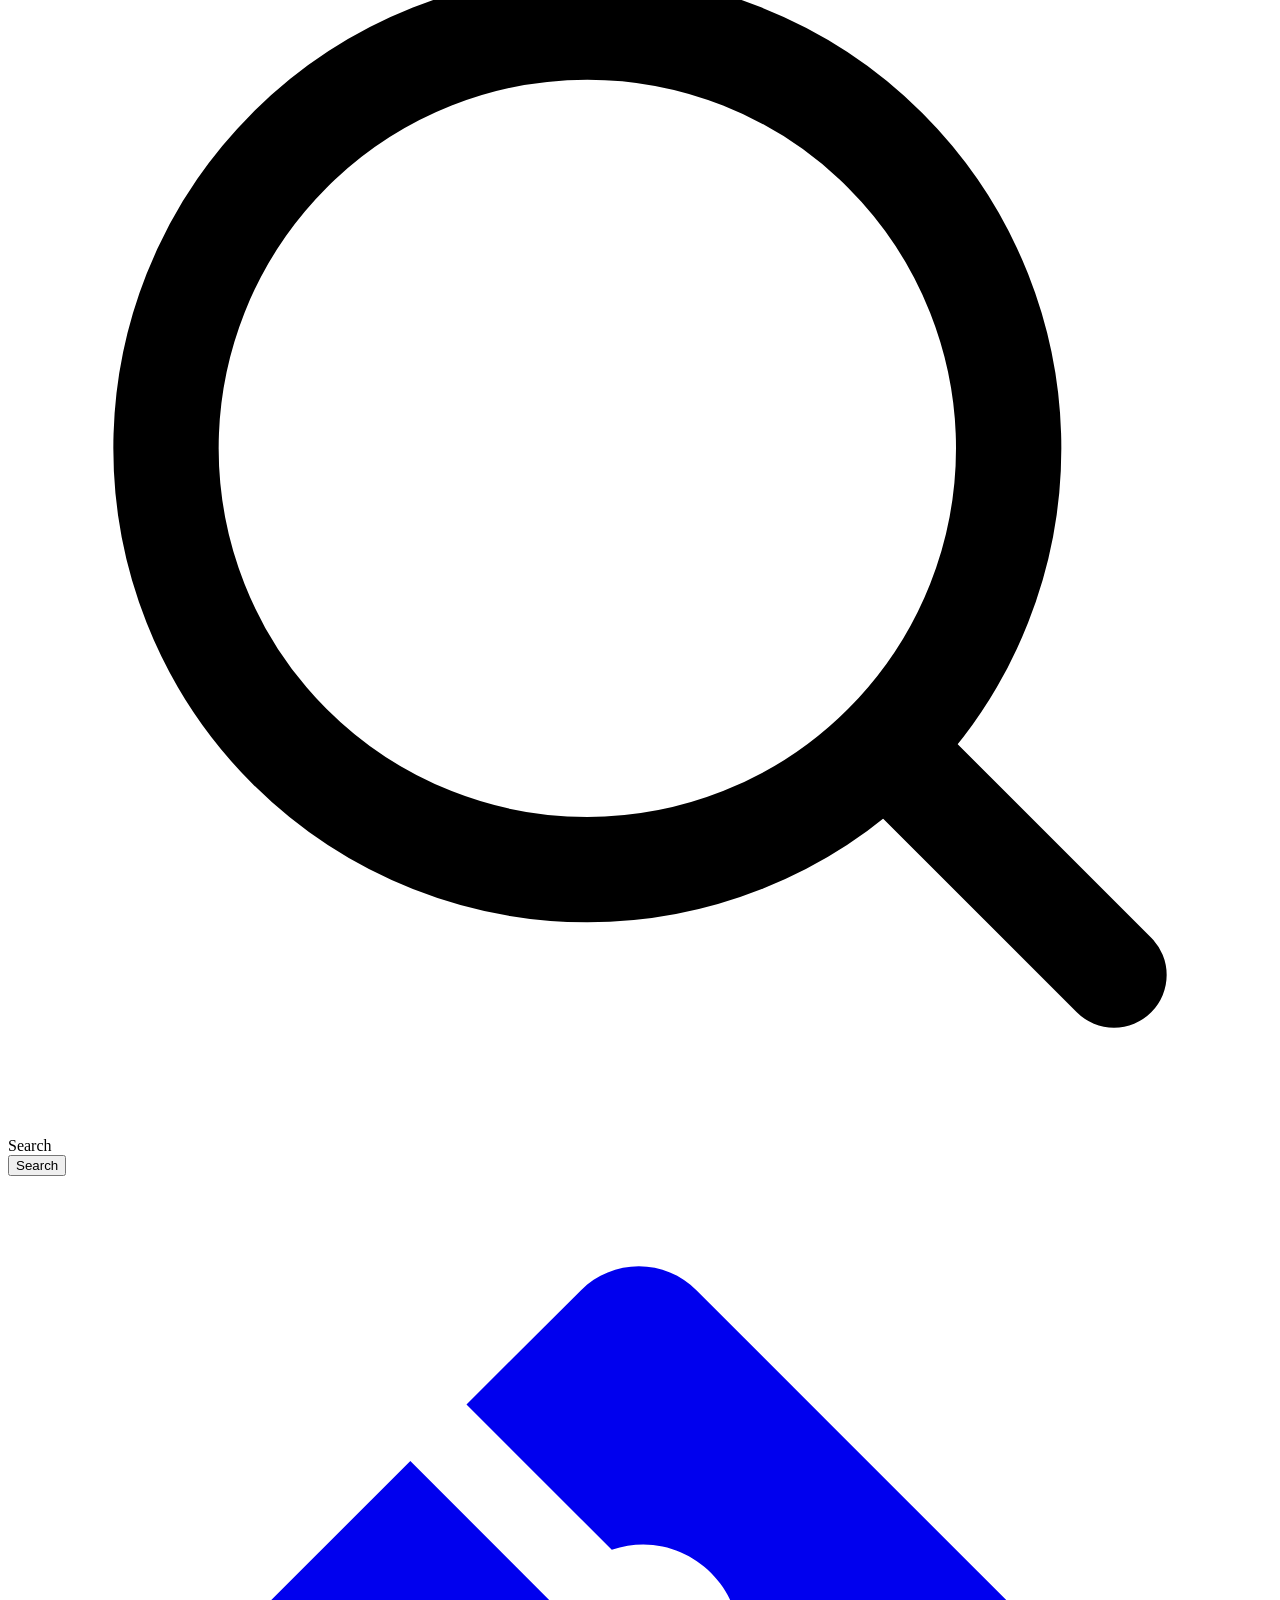
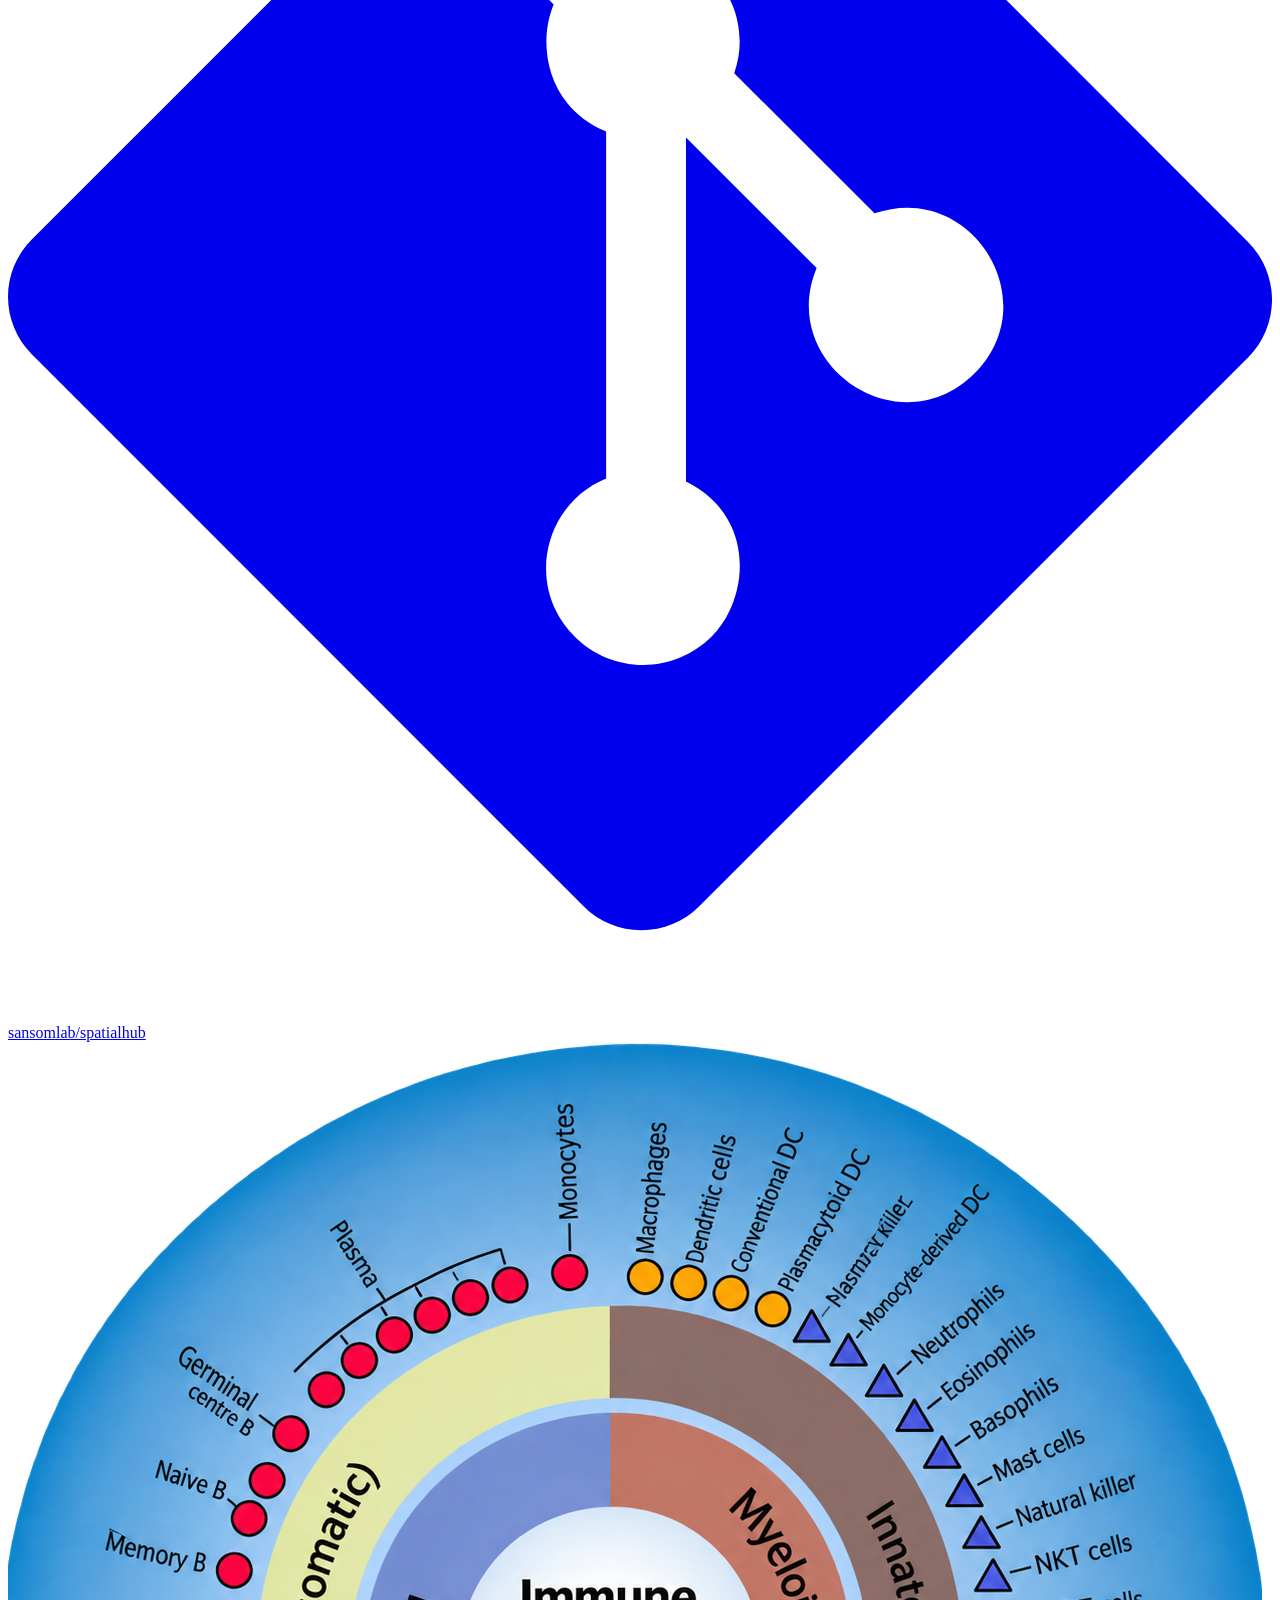
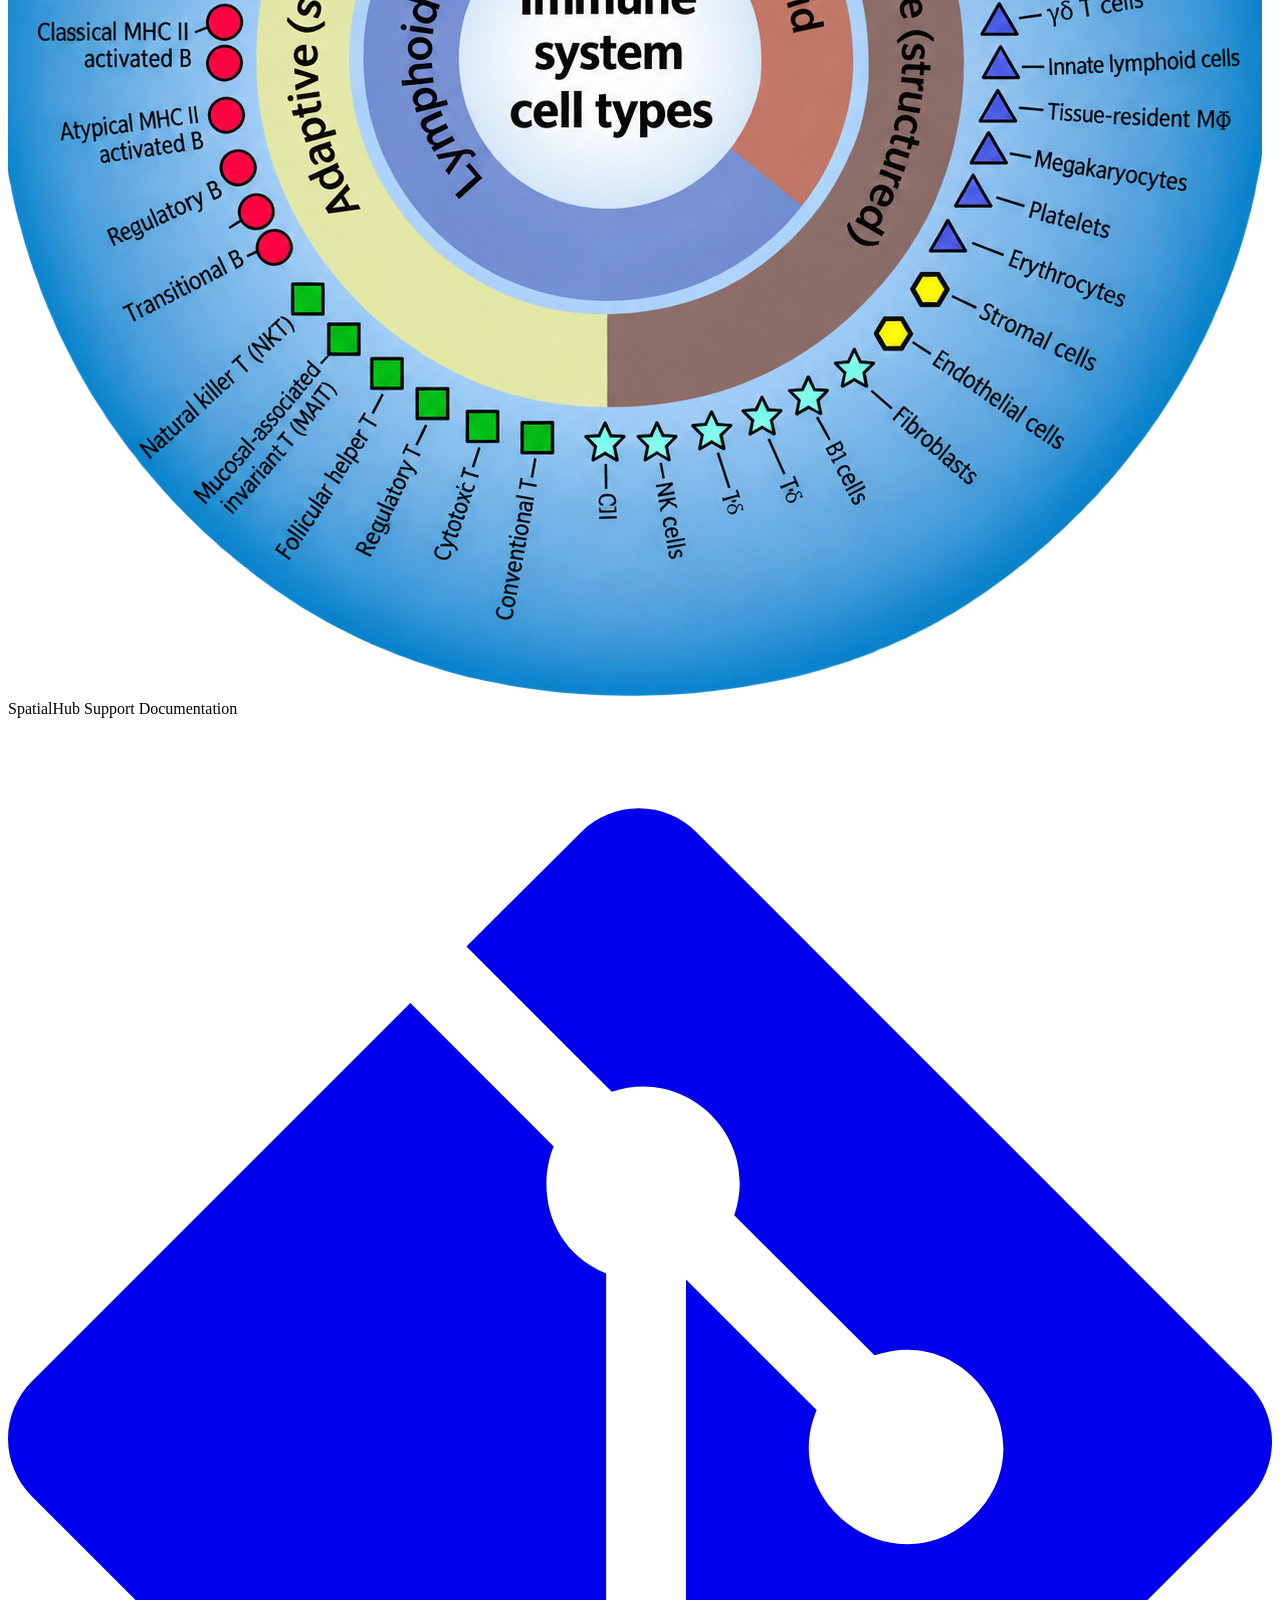
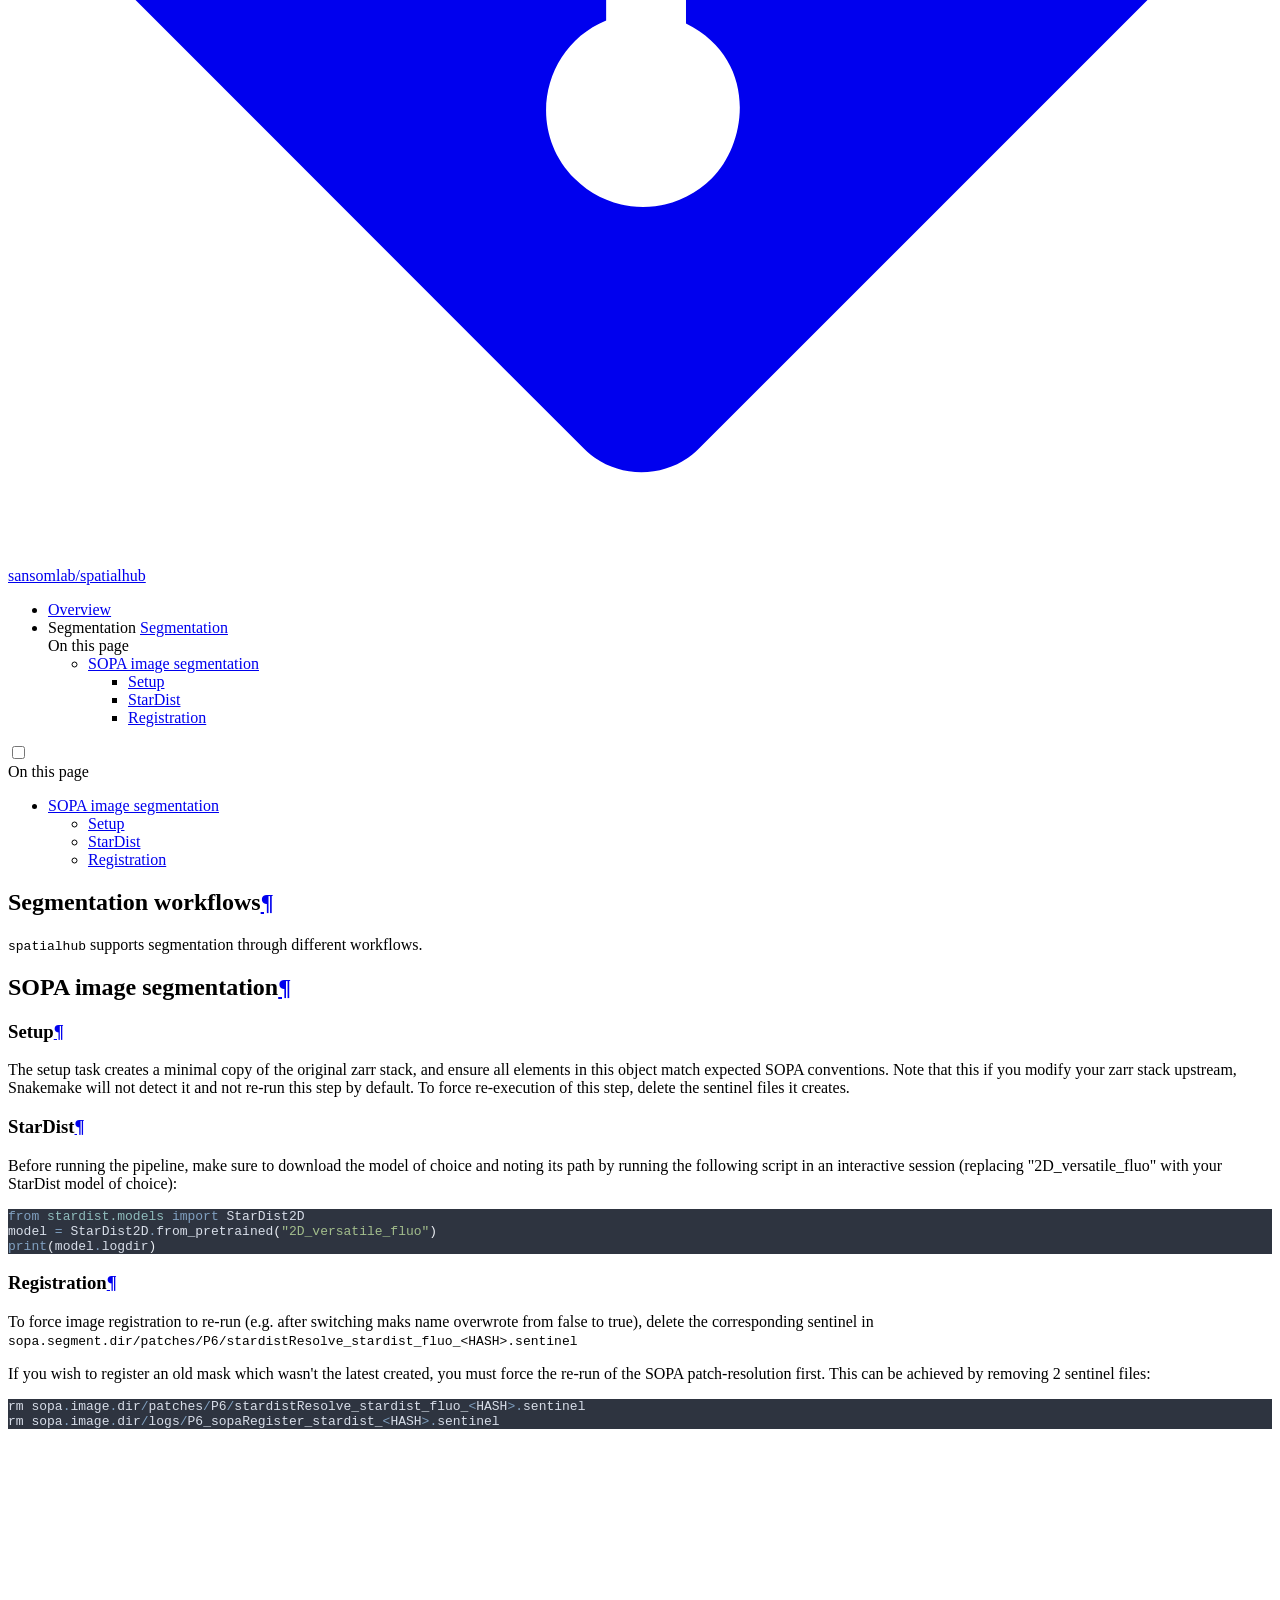
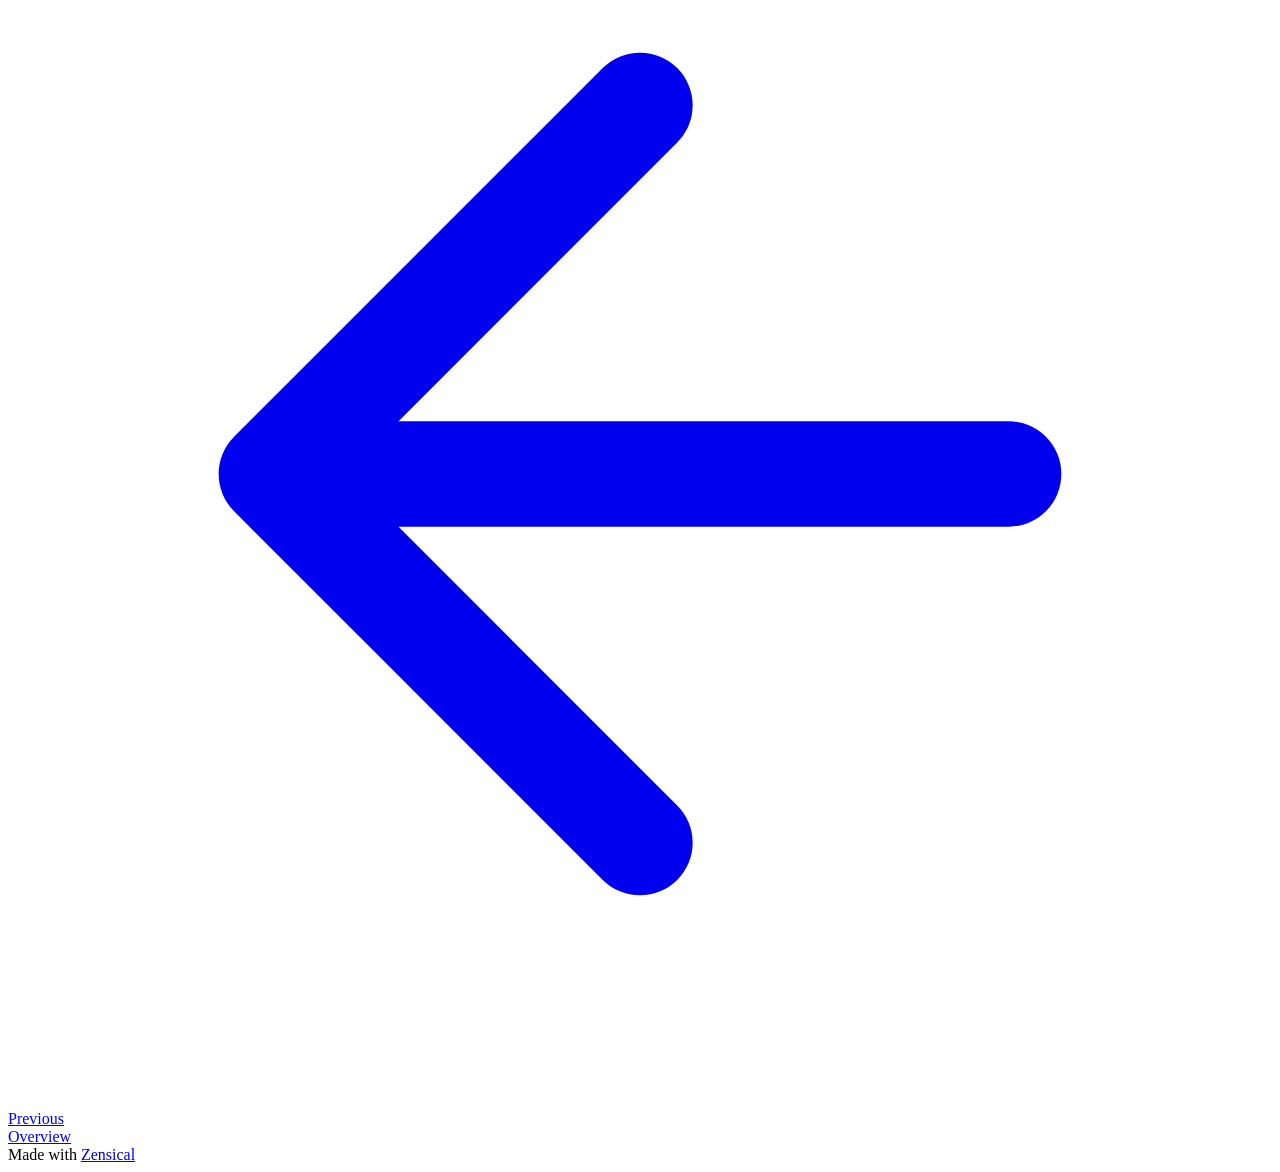
==== commit a243c812: "add nord codeblocks" ====
--- a/site/segmentation/index.html
+++ b/site/segmentation/index.html
@@ -58,6 +58,10 @@
     
     
       <link rel="stylesheet" href="../stylesheets/header.css">
+    
+      <link rel="stylesheet" href="../stylesheets/code_block_colour_nord.css">
+    
+      <link rel="stylesheet" href="../stylesheets/gradient_peek.css">
     
     <script>__md_scope=new URL("..",location),__md_scope.pathname.endsWith("/")||(__md_scope=new URL(__md_scope.pathname+"/",location)),__md_hash=e=>[...e].reduce(((e,t)=>(e<<5)-e+t.charCodeAt(0)),0),__md_get=(e,t=localStorage,_=__md_scope)=>JSON.parse(t.getItem(_.pathname+"."+e)),__md_set=(e,t,_=localStorage,a=__md_scope)=>{try{_.setItem(a.pathname+"."+e,JSON.stringify(t))}catch(e){}},document.documentElement.setAttribute("data-platform",navigator.platform)</script>
     
@@ -513,16 +517,20 @@
 <p>The setup task creates a minimal copy of the original zarr stack, and ensure all elements in this object match expected SOPA conventions. Note that this if you modify your zarr stack upstream, Snakemake will not detect it and not re-run this step by default. To force re-execution of this step, delete the sentinel files it creates.</p>
 <h3 id="stardist">StarDist<a class="headerlink" href="#stardist" title="Permanent link">&para;</a></h3>
 <p>Before running the pipeline, make sure to download the model of choice and noting its path by running the following script in an interactive session (replacing "2D_versatile_fluo" with your StarDist model of choice):</p>
-<div class="language-text highlight"><pre><span></span><code><span id="__span-0-1"><a id="__codelineno-0-1" name="__codelineno-0-1" href="#__codelineno-0-1"></a>from stardist.models import StarDist2D
-</span><span id="__span-0-2"><a id="__codelineno-0-2" name="__codelineno-0-2" href="#__codelineno-0-2"></a>model = StarDist2D.from_pretrained("2D_versatile_fluo")
-</span><span id="__span-0-3"><a id="__codelineno-0-3" name="__codelineno-0-3" href="#__codelineno-0-3"></a>print(model.logdir)
+<div class="nord">
+<div class="language-py highlight"><pre><span></span><code><span id="__span-0-1"><a id="__codelineno-0-1" name="__codelineno-0-1" href="#__codelineno-0-1"></a><span class="kn">from</span><span class="w"> </span><span class="nn">stardist.models</span><span class="w"> </span><span class="kn">import</span> <span class="n">StarDist2D</span>
+</span><span id="__span-0-2"><a id="__codelineno-0-2" name="__codelineno-0-2" href="#__codelineno-0-2"></a><span class="n">model</span> <span class="o">=</span> <span class="n">StarDist2D</span><span class="o">.</span><span class="n">from_pretrained</span><span class="p">(</span><span class="s2">"2D_versatile_fluo"</span><span class="p">)</span>
+</span><span id="__span-0-3"><a id="__codelineno-0-3" name="__codelineno-0-3" href="#__codelineno-0-3"></a><span class="nb">print</span><span class="p">(</span><span class="n">model</span><span class="o">.</span><span class="n">logdir</span><span class="p">)</span>
 </span></code></pre></div>
+</div>
 <h3 id="registration">Registration<a class="headerlink" href="#registration" title="Permanent link">&para;</a></h3>
 <p>To force image registration to re-run (e.g. after switching maks name overwrote from false to true), delete the corresponding sentinel in <code>sopa.segment.dir/patches/P6/stardistResolve_stardist_fluo_&lt;HASH&gt;.sentinel</code></p>
 <p>If you wish to register an old mask which wasn't the latest created, you must force the re-run of the SOPA patch-resolution first. This can be achieved by removing 2 sentinel files:</p>
-<div class="language-text highlight"><pre><span></span><code><span id="__span-1-1"><a id="__codelineno-1-1" name="__codelineno-1-1" href="#__codelineno-1-1"></a>rm sopa.image.dir/patches/P6/stardistResolve_stardist_fluo_&lt;HASH&gt;.sentinel
-</span><span id="__span-1-2"><a id="__codelineno-1-2" name="__codelineno-1-2" href="#__codelineno-1-2"></a>rm sopa.image.dir/logs/P6_sopaRegister_stardist_&lt;HASH&gt;.sentinel
+<div class="nord">
+<div class="language-py highlight"><pre><span></span><code><span id="__span-1-1"><a id="__codelineno-1-1" name="__codelineno-1-1" href="#__codelineno-1-1"></a><span class="n">rm</span> <span class="n">sopa</span><span class="o">.</span><span class="n">image</span><span class="o">.</span><span class="n">dir</span><span class="o">/</span><span class="n">patches</span><span class="o">/</span><span class="n">P6</span><span class="o">/</span><span class="n">stardistResolve_stardist_fluo_</span><span class="o">&lt;</span><span class="n">HASH</span><span class="o">&gt;.</span><span class="n">sentinel</span>
+</span><span id="__span-1-2"><a id="__codelineno-1-2" name="__codelineno-1-2" href="#__codelineno-1-2"></a><span class="n">rm</span> <span class="n">sopa</span><span class="o">.</span><span class="n">image</span><span class="o">.</span><span class="n">dir</span><span class="o">/</span><span class="n">logs</span><span class="o">/</span><span class="n">P6_sopaRegister_stardist_</span><span class="o">&lt;</span><span class="n">HASH</span><span class="o">&gt;.</span><span class="n">sentinel</span>
 </span></code></pre></div>
+</div>
 
 
 
--- a/site/stylesheets/code_block_colour_nord.css
+++ b/site/stylesheets/code_block_colour_nord.css
@@ -0,0 +1,68 @@
+/* Nord theme */
+.nord .highlight { background: #2e3440 !important; color: #d8dee9 !important; }
+.nord .highlight pre { background: #2e3440 !important; }
+.nord .highlight code { background: #2e3440 !important; }
+.nord .highlight .hll { background-color: #3b4252 }
+.nord .highlight .c { color: #616e88; font-style: italic } /* Comment */
+.nord .highlight .err { color: #bf616a }
+.nord .highlight .k { color: #81a1c1 } /* Keyword */
+.nord .highlight .l { color: #b48ead } /* Literal */
+.nord .highlight .n { color: #d8dee9 } /* Name */
+.nord .highlight .o { color: #81a1c1 } /* Operator */
+.nord .highlight .p { color: #eceff4 } /* Punctuation */
+.nord .highlight .cm { color: #616e88; font-style: italic }
+.nord .highlight .cp { color: #5e81ac }
+.nord .highlight .c1 { color: #616e88; font-style: italic }
+.nord .highlight .cs { color: #616e88; font-style: italic }
+.nord .highlight .gd { color: #bf616a }
+.nord .highlight .ge { font-style: italic }
+.nord .highlight .gh { color: #d8dee9; font-weight: bold }
+.nord .highlight .gi { color: #a3be8c }
+.nord .highlight .gp { color: #616e88; font-weight: bold }
+.nord .highlight .gs { font-weight: bold }
+.nord .highlight .gu { color: #81a1c1; font-weight: bold }
+.nord .highlight .kc { color: #81a1c1 }
+.nord .highlight .kd { color: #81a1c1 }
+.nord .highlight .kn { color: #81a1c1 }
+.nord .highlight .kp { color: #81a1c1 }
+.nord .highlight .kr { color: #81a1c1 }
+.nord .highlight .kt { color: #81a1c1 }
+.nord .highlight .ld { color: #a3be8c }
+.nord .highlight .m { color: #b48ead }
+.nord .highlight .s { color: #a3be8c }
+.nord .highlight .na { color: #8fbcbb }
+.nord .highlight .nb { color: #81a1c1 }
+.nord .highlight .nc { color: #8fbcbb }
+.nord .highlight .no { color: #d08770 }
+.nord .highlight .nd { color: #d08770 }
+.nord .highlight .ni { color: #d08770 }
+.nord .highlight .ne { color: #bf616a }
+.nord .highlight .nf { color: #88c0d0 }
+.nord .highlight .nl { color: #d08770 }
+.nord .highlight .nn { color: #8fbcbb }
+.nord .highlight .nx { color: #d8dee9 }
+.nord .highlight .py { color: #d8dee9 }
+.nord .highlight .nt { color: #81a1c1 }
+.nord .highlight .nv { color: #d8dee9 }
+.nord .highlight .ow { color: #81a1c1 }
+.nord .highlight .w { color: #d8dee9 }
+.nord .highlight .mf { color: #b48ead }
+.nord .highlight .mh { color: #b48ead }
+.nord .highlight .mi { color: #b48ead }
+.nord .highlight .mo { color: #b48ead }
+.nord .highlight .sb { color: #a3be8c }
+.nord .highlight .sc { color: #a3be8c }
+.nord .highlight .sd { color: #616e88; font-style: italic }
+.nord .highlight .s2 { color: #a3be8c }
+.nord .highlight .se { color: #ebcb8b }
+.nord .highlight .sh { color: #a3be8c }
+.nord .highlight .si { color: #a3be8c }
+.nord .highlight .sx { color: #a3be8c }
+.nord .highlight .sr { color: #a3be8c }
+.nord .highlight .s1 { color: #a3be8c }
+.nord .highlight .ss { color: #a3be8c }
+.nord .highlight .bp { color: #81a1c1 }
+.nord .highlight .vc { color: #d8dee9 }
+.nord .highlight .vg { color: #d8dee9 }
+.nord .highlight .vi { color: #d8dee9 }
+.nord .highlight .il { color: #b48ead }
--- a/site/stylesheets/gradient_peek.css
+++ b/site/stylesheets/gradient_peek.css
@@ -0,0 +1,27 @@
+.admonition.gradient-peek {
+  max-height: 248px;
+  overflow: hidden;
+  position: relative;
+  transition: max-height 0.4s ease;
+}
+
+.admonition.gradient-peek:hover {
+  max-height: 2000px; /* large enough to never clip */
+}
+
+.admonition.gradient-peek::after {
+  content: '';
+  position: absolute;
+  bottom: 0;
+  left: 0;
+  right: 0;
+  height: 80px;
+  background: linear-gradient(to bottom, transparent, var(--md-default-bg-color));
+  pointer-events: none;
+  z-index: 1;
+  transition: opacity 0.3s ease;
+}
+
+.admonition.gradient-peek:hover::after {
+  opacity: 0;
+}
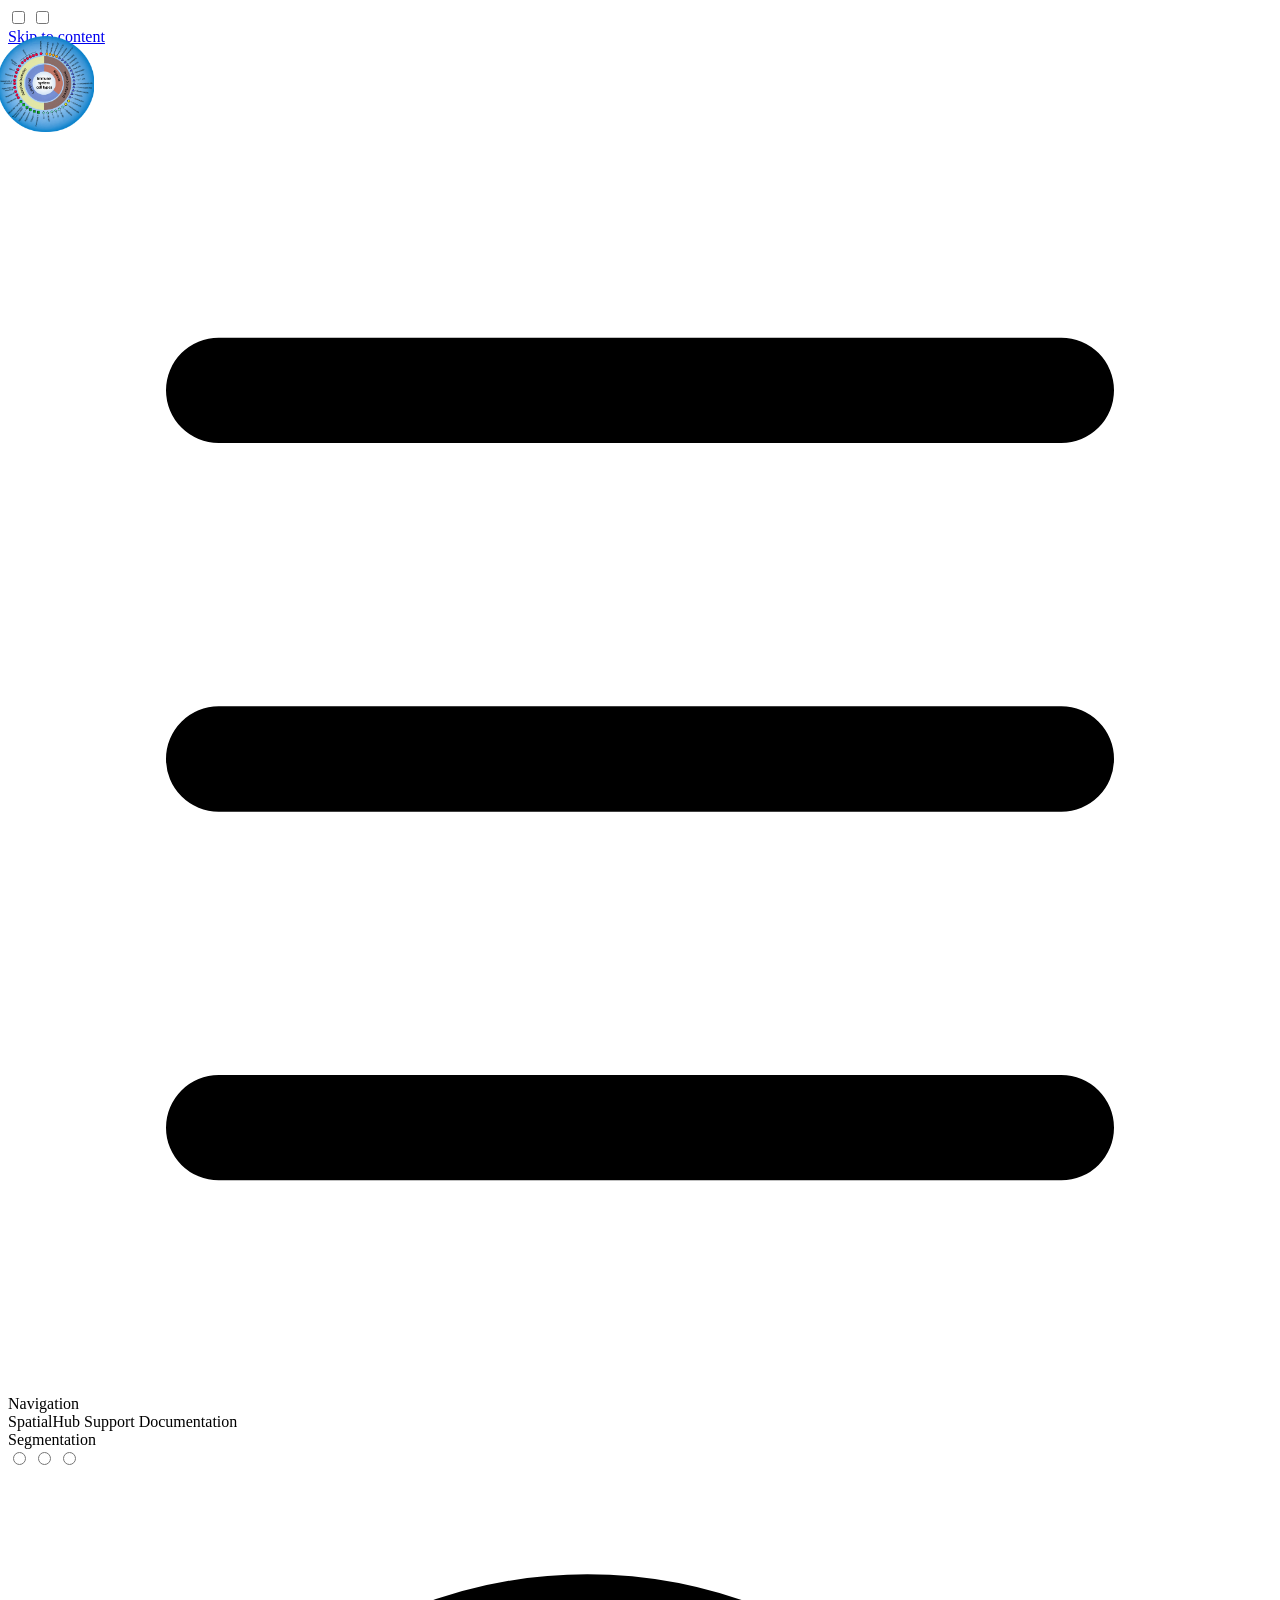
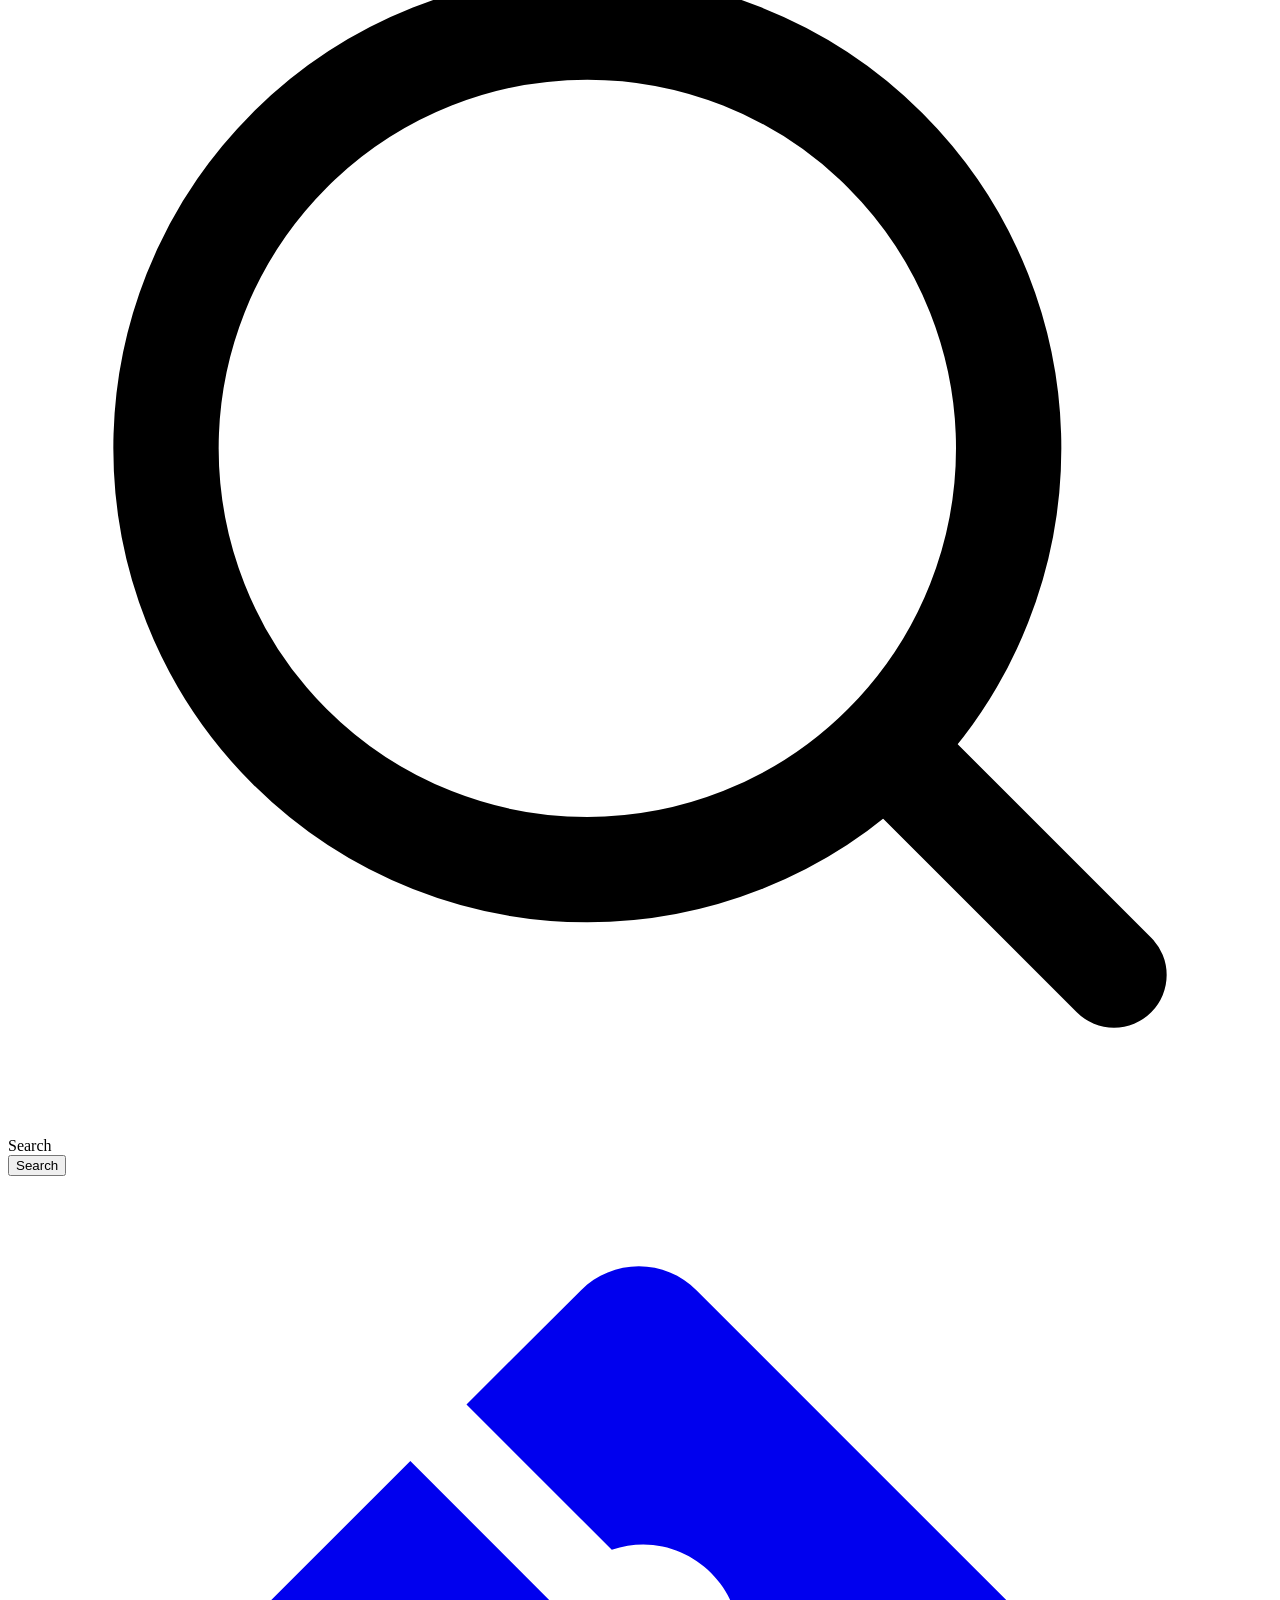
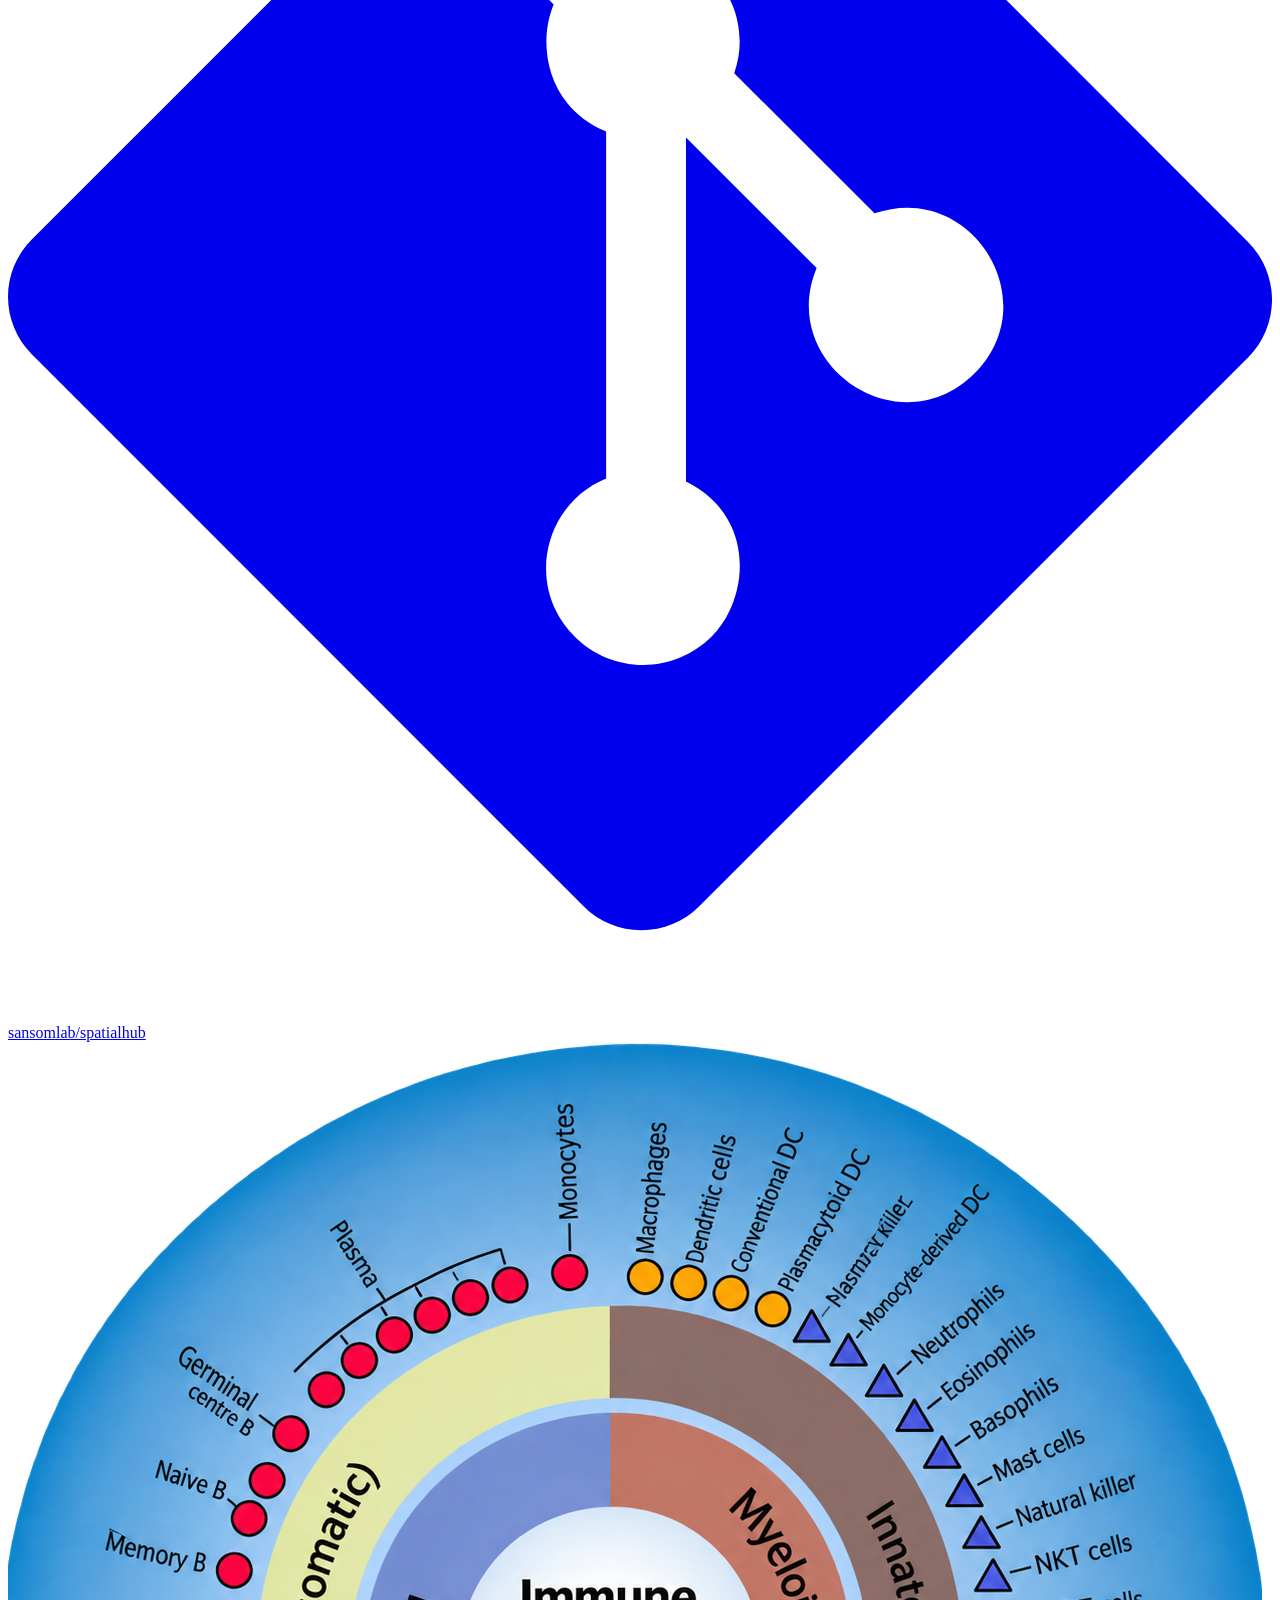
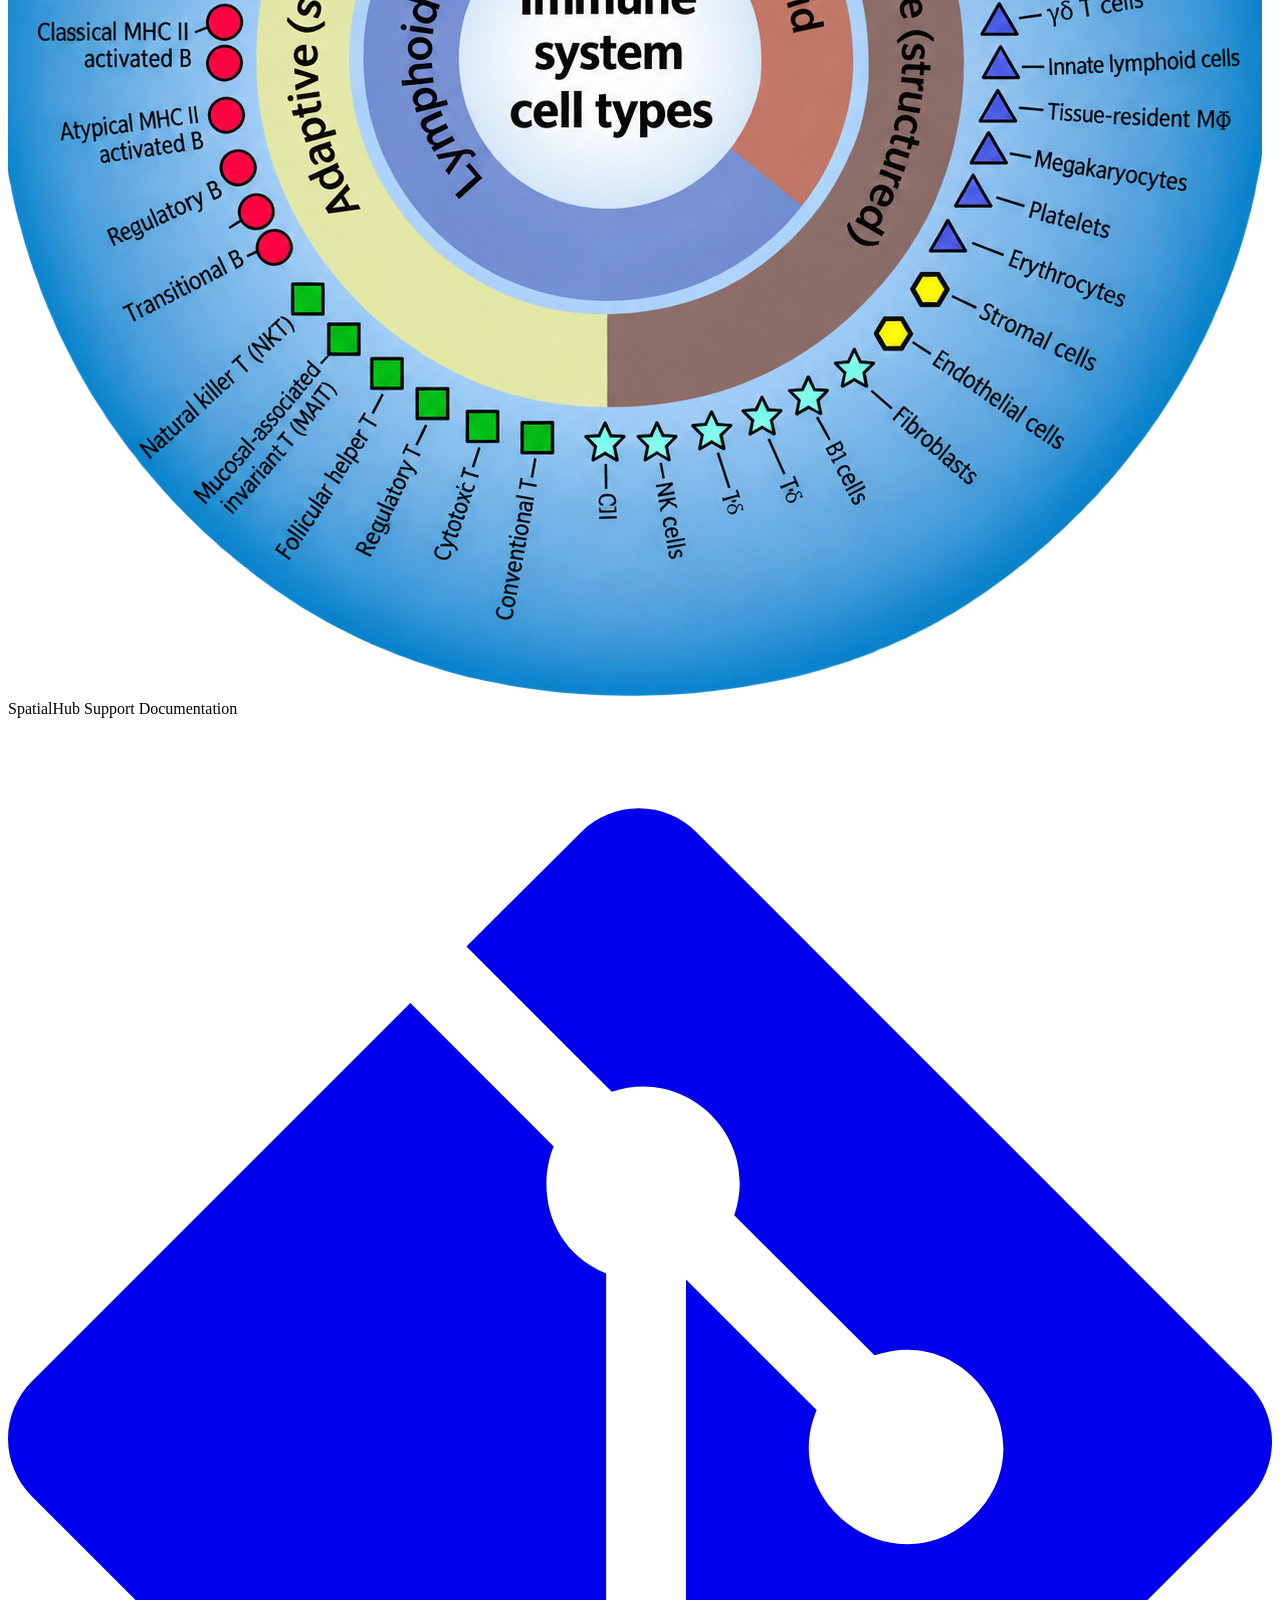
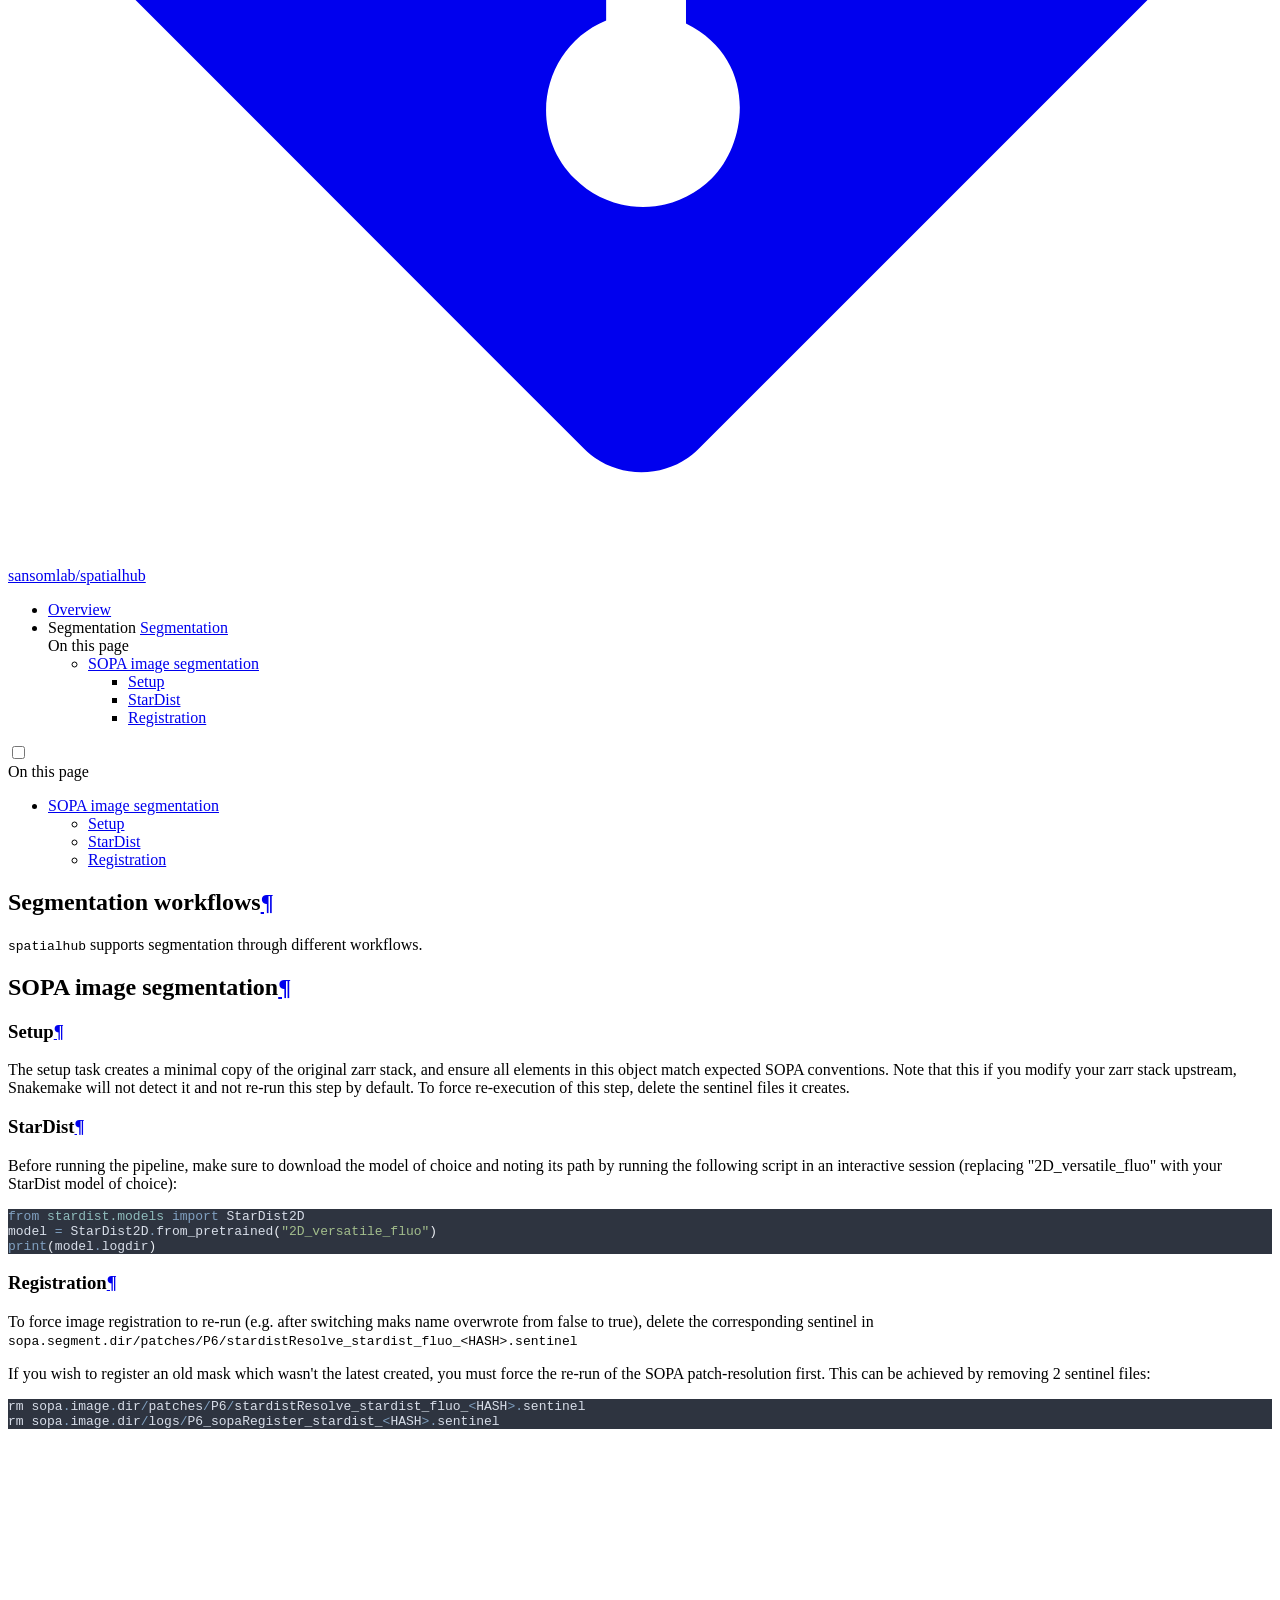
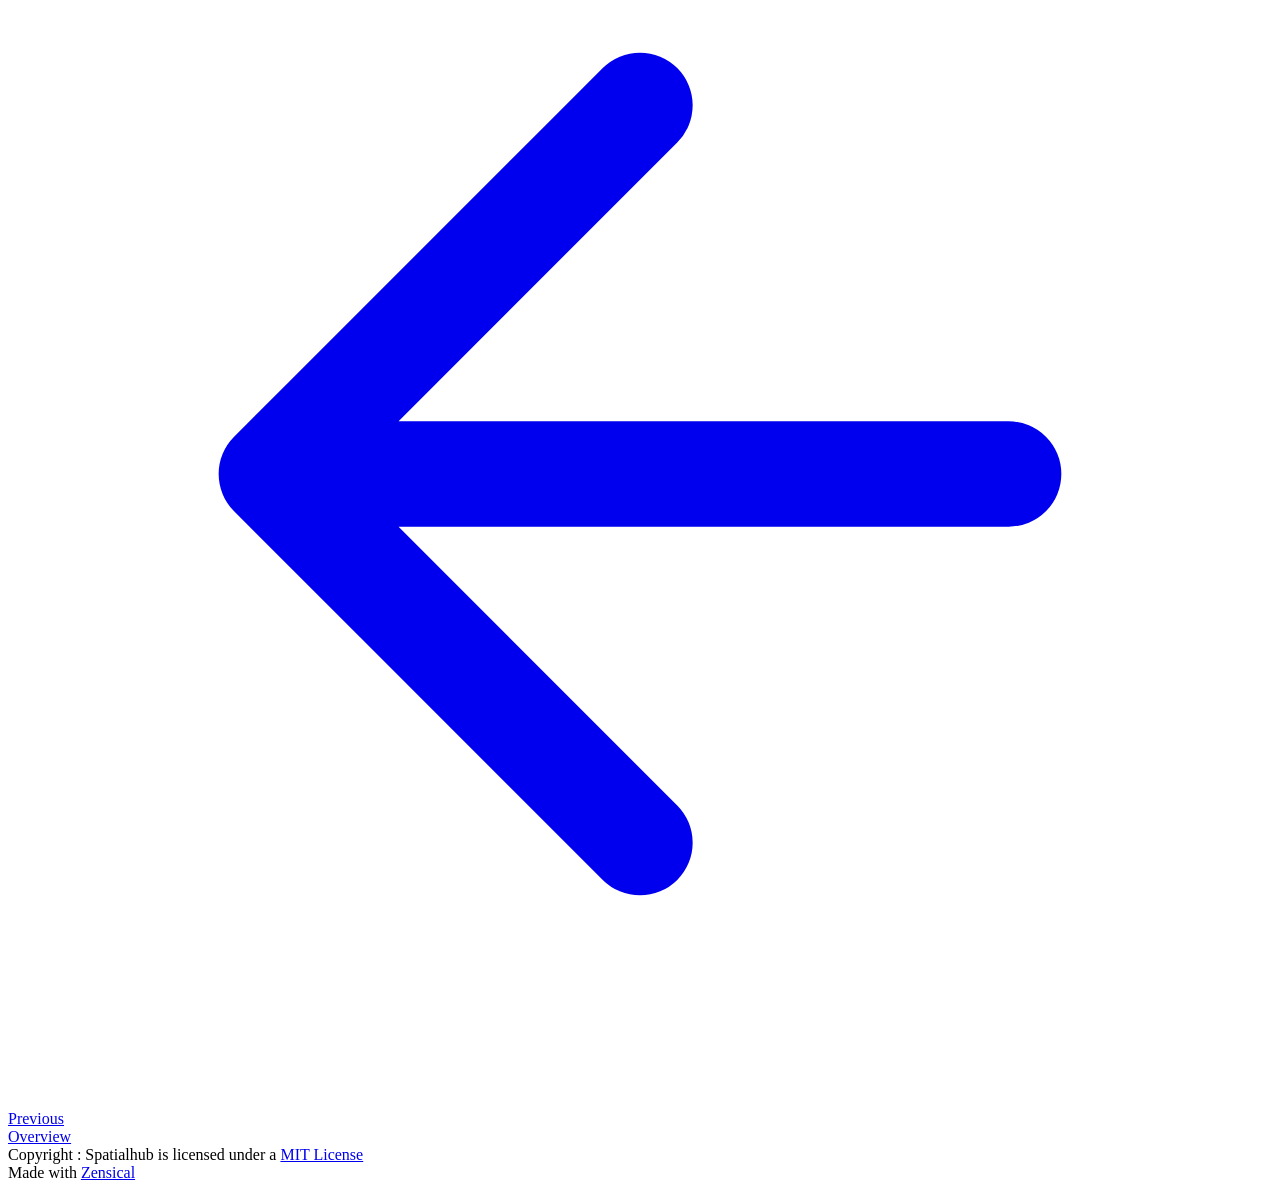
==== commit 8cf04506: "add license information" ====
--- a/site/segmentation/index.html
+++ b/site/segmentation/index.html
@@ -593,6 +593,10 @@
     <div class="md-footer-meta__inner md-grid">
       <div class="md-copyright">
   
+    <div class="md-copyright__highlight">
+      Copyright : Spatialhub is licensed under a <a rel="noopener" target="_blank" href="https://github.com/sansomlab/spatialhub/blob/main/LICENSE">MIT License</a>
+    </div>
+  
   
     Made with
     <a href="https://zensical.org/" target="_blank" rel="noopener">
